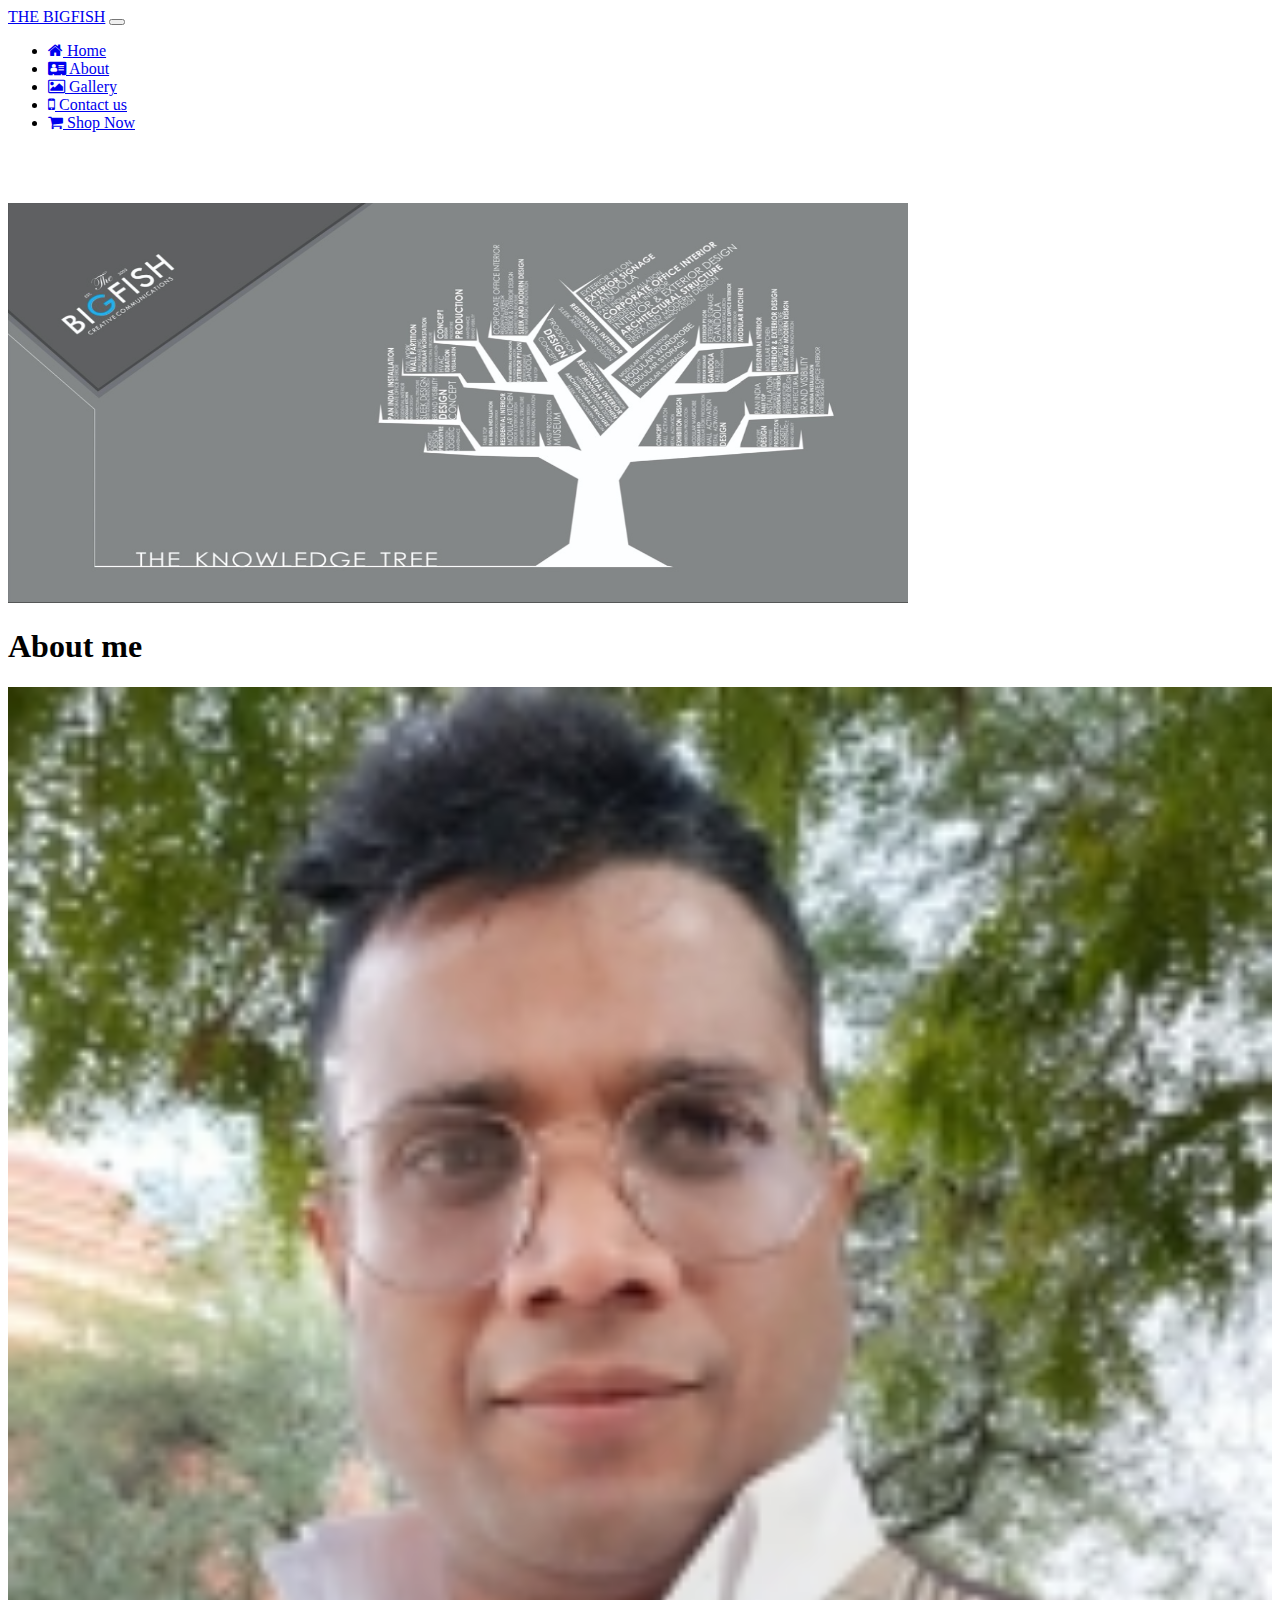
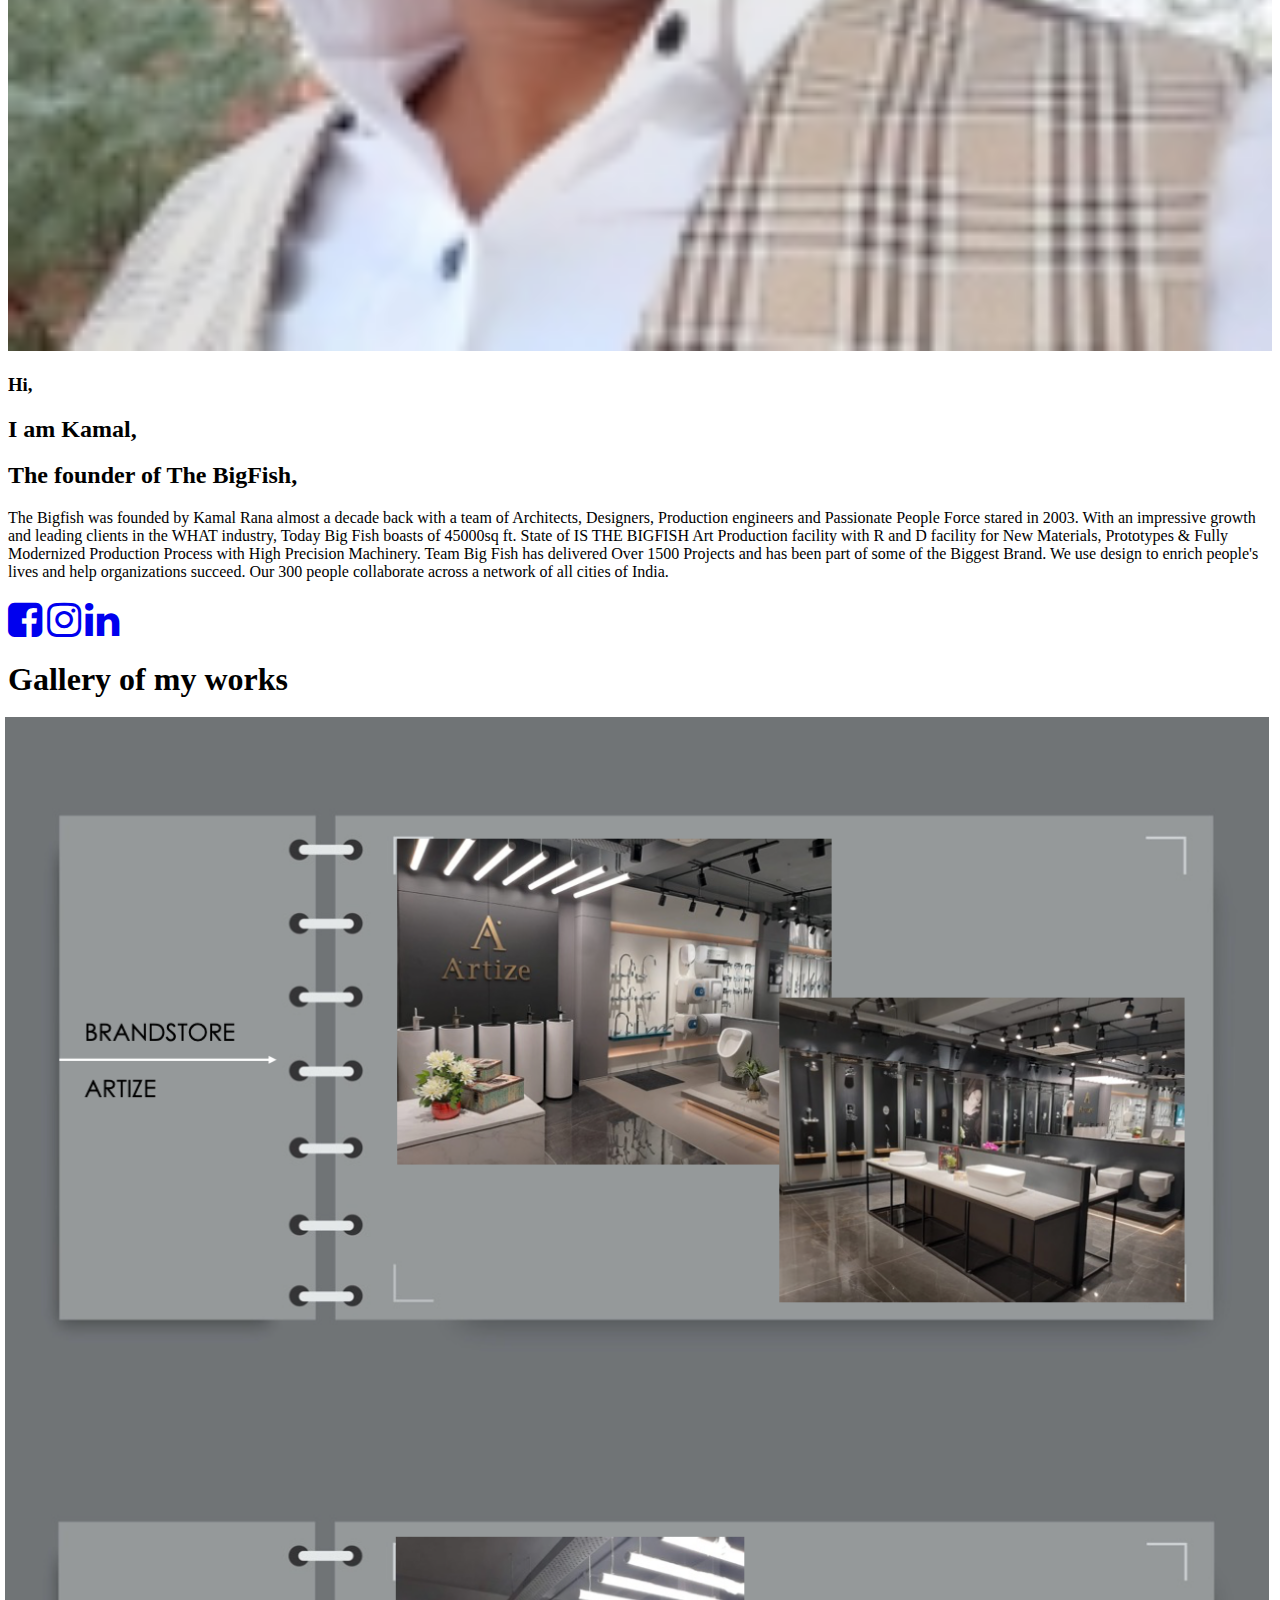
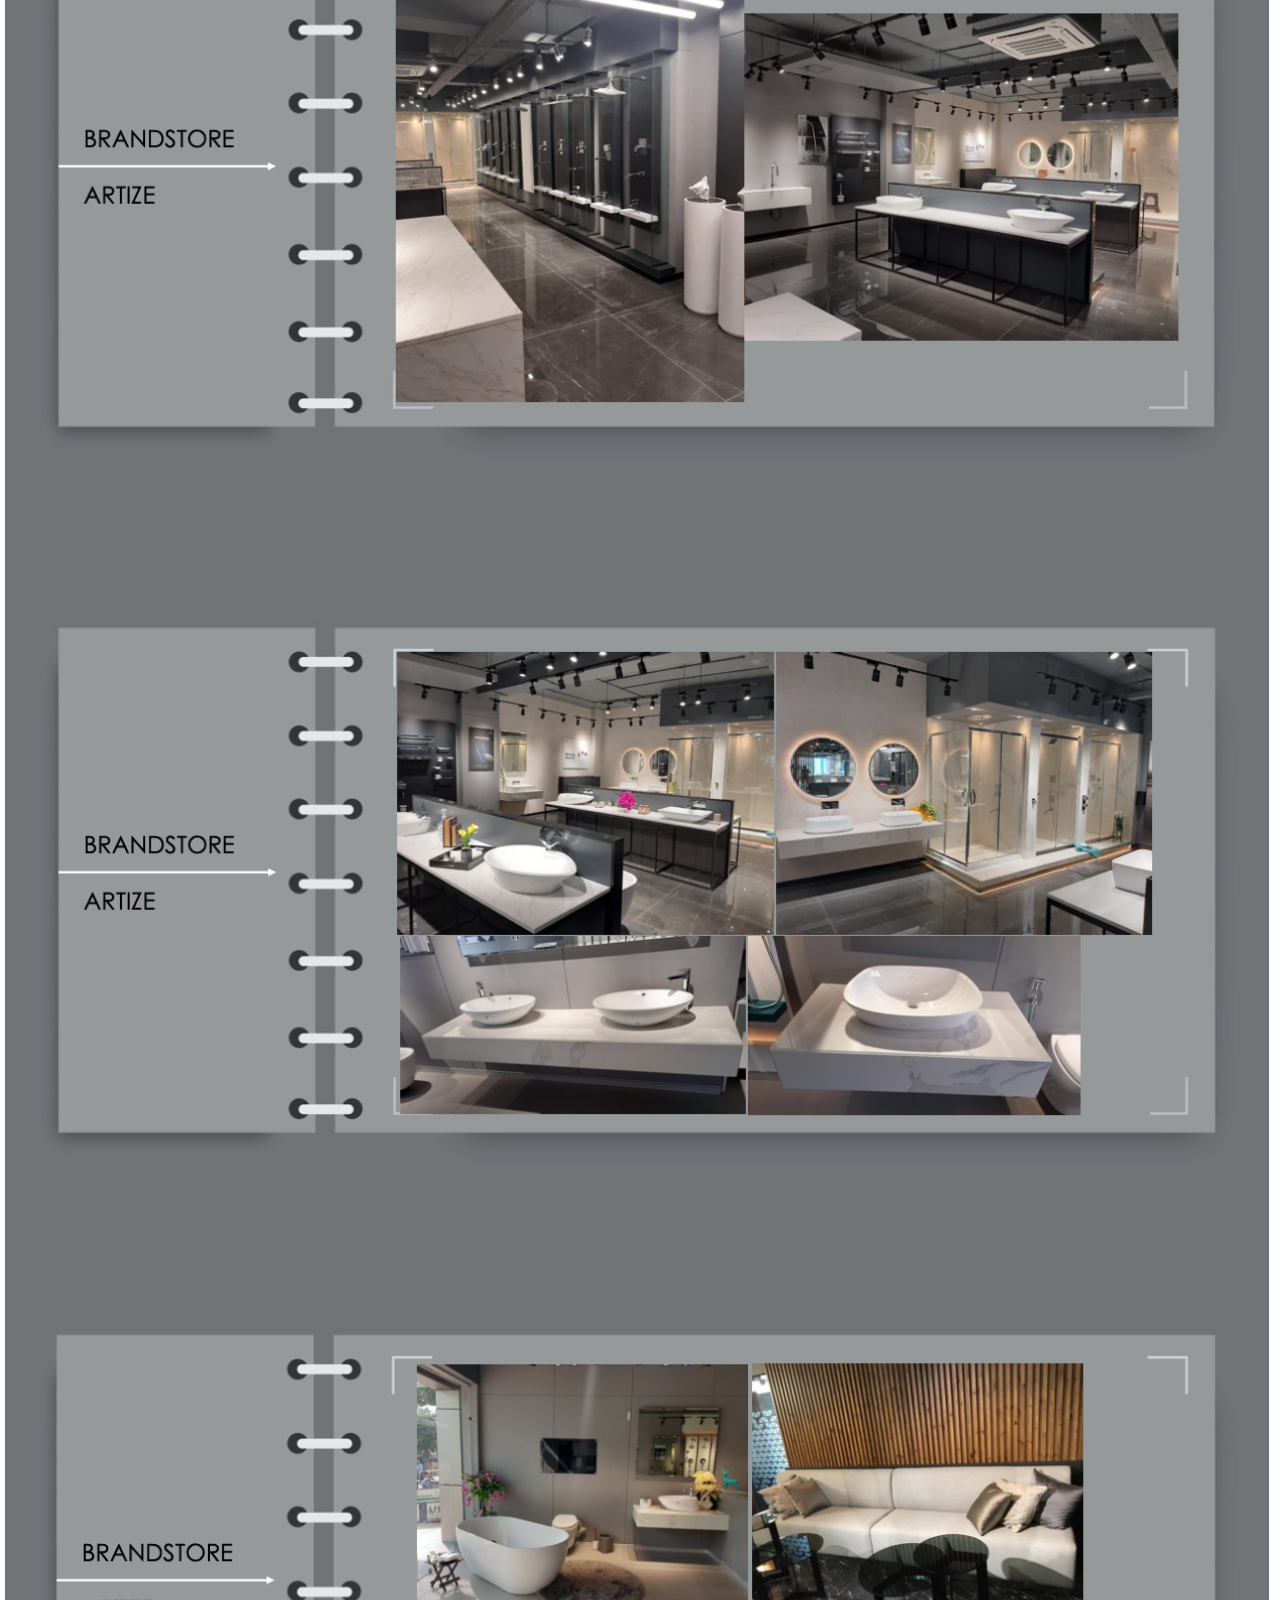
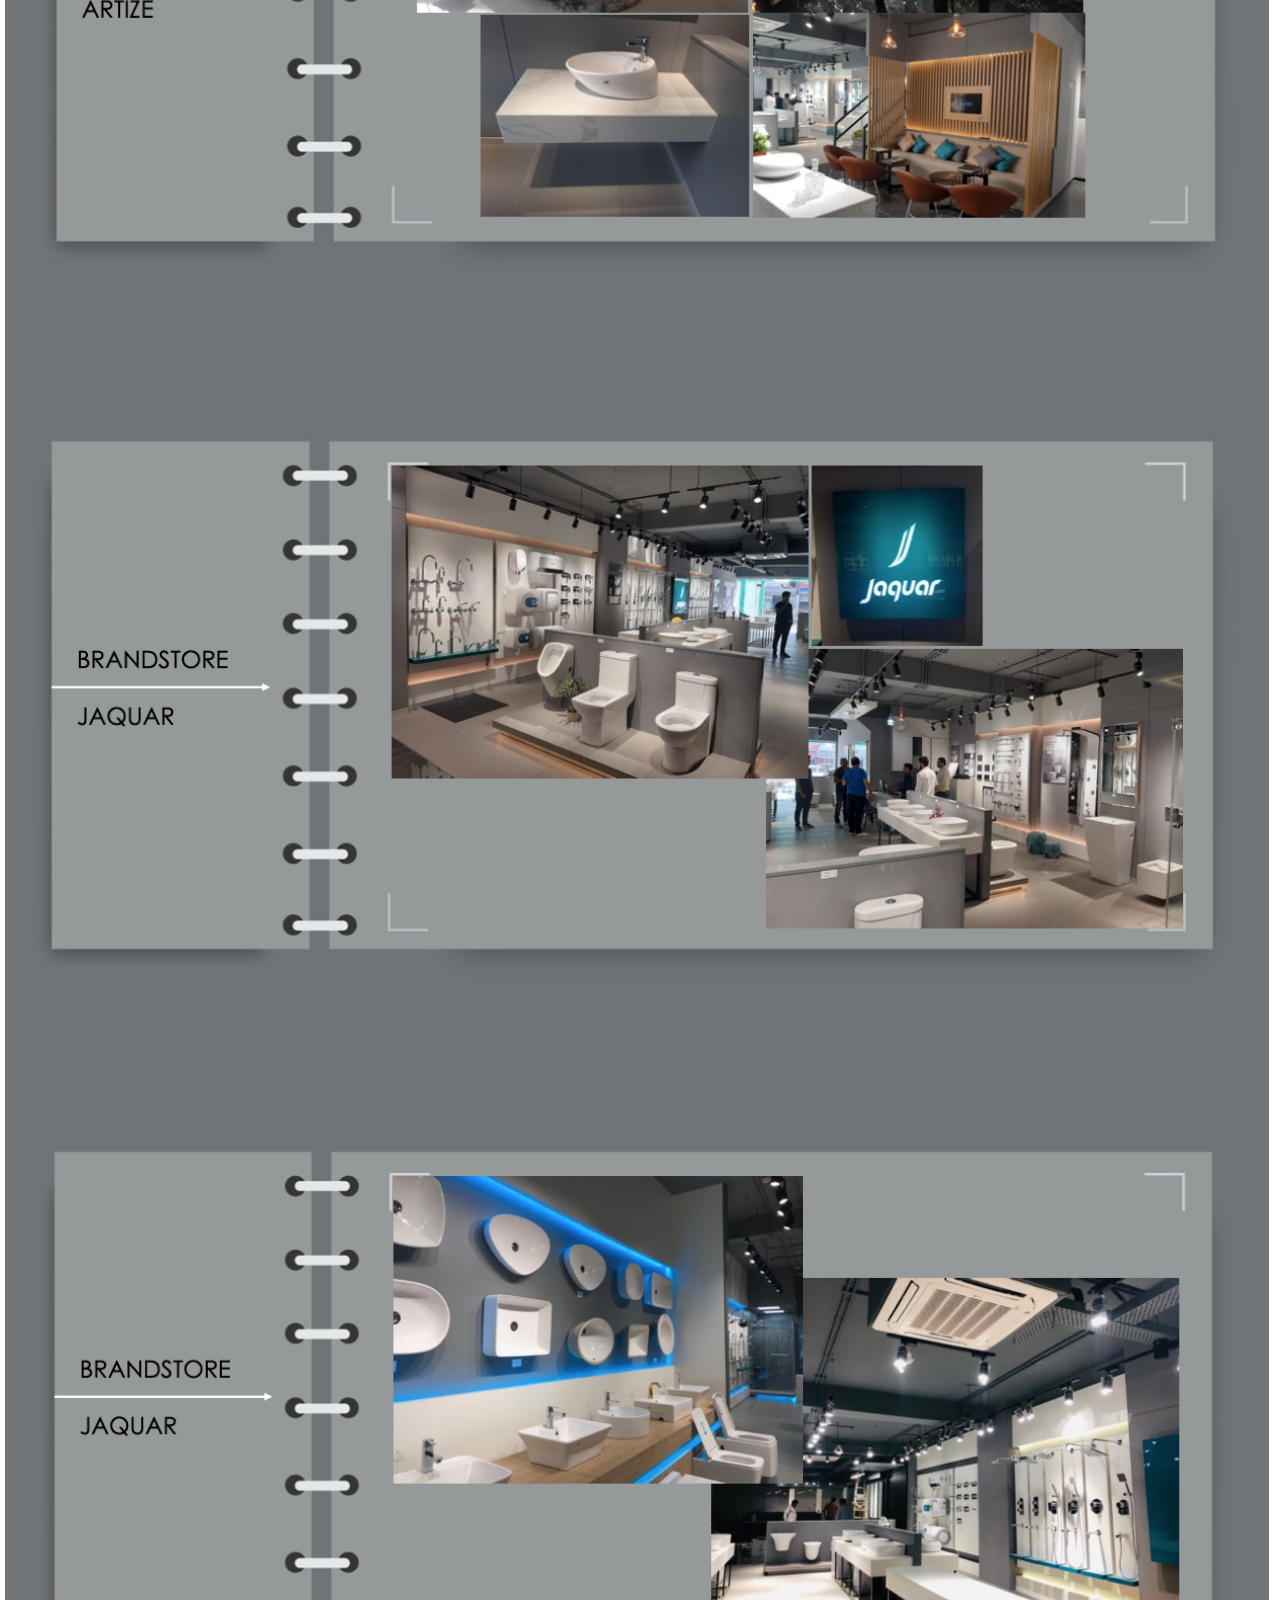
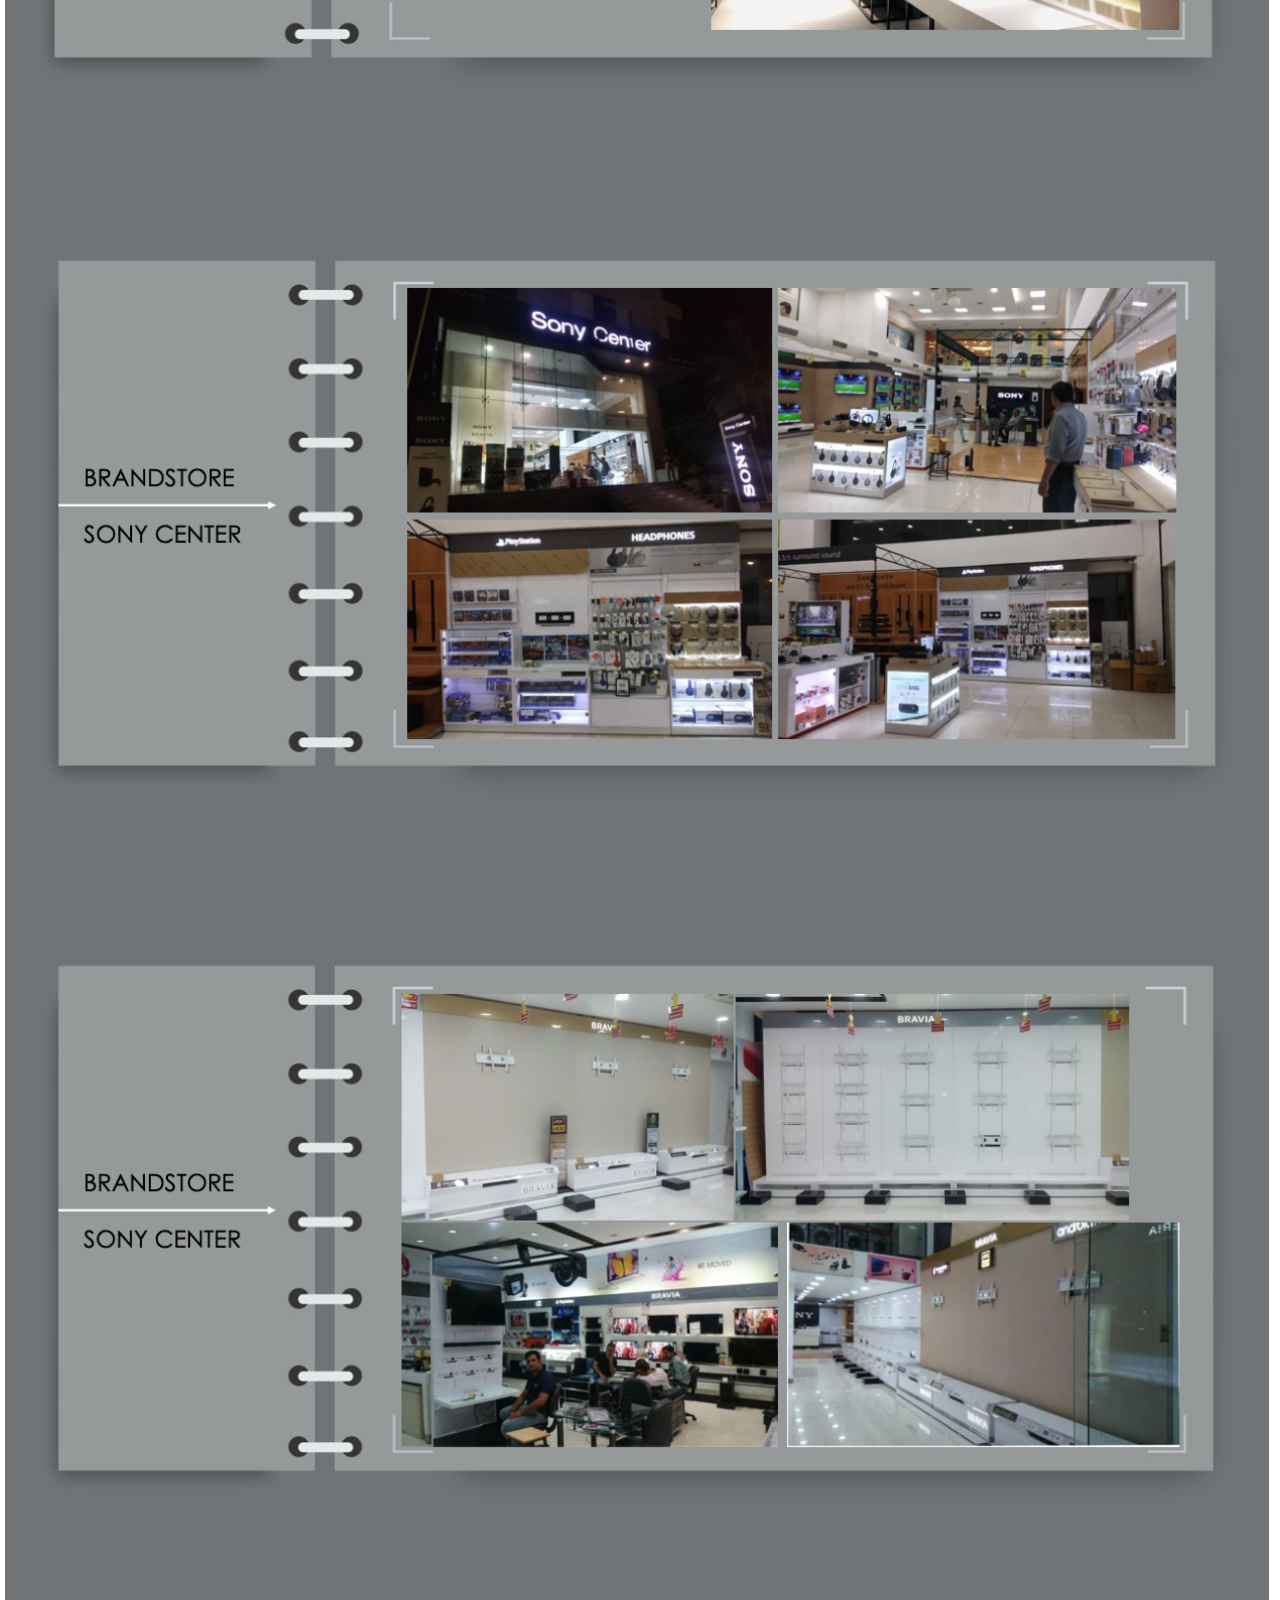
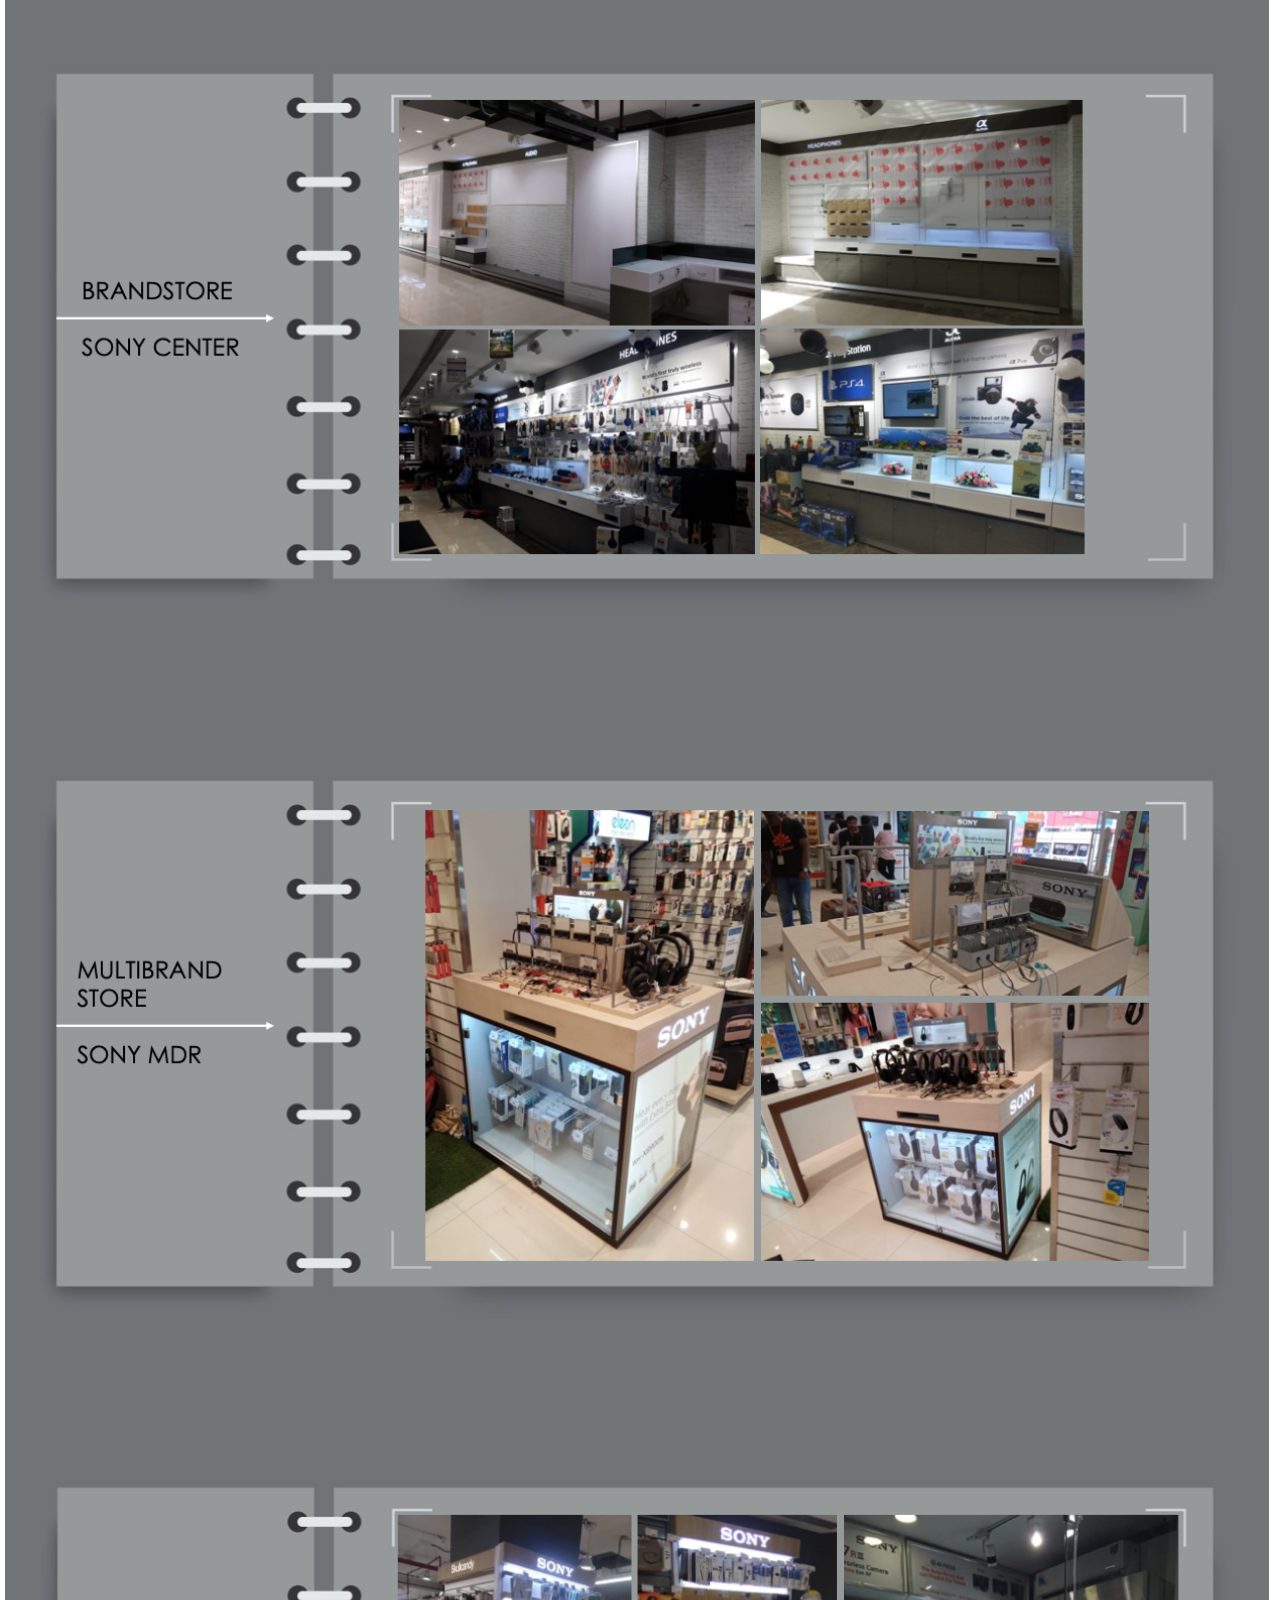
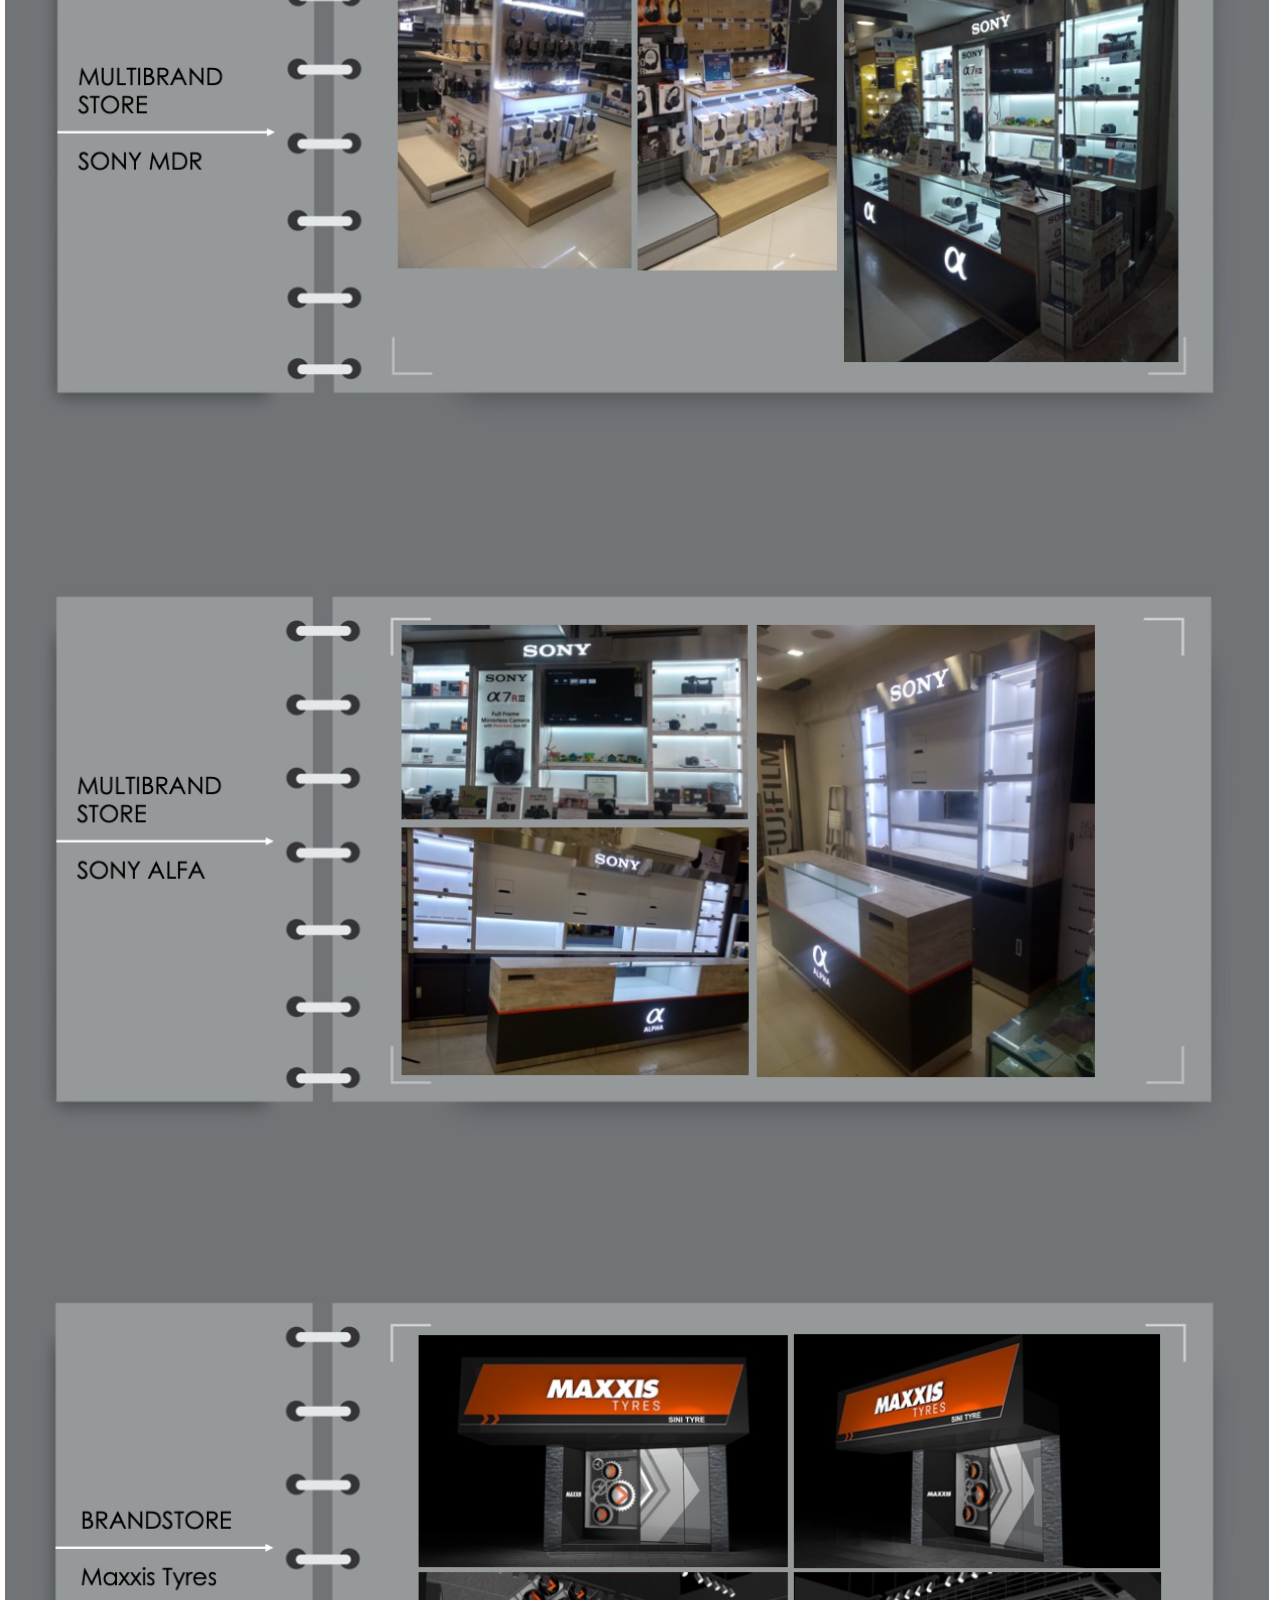
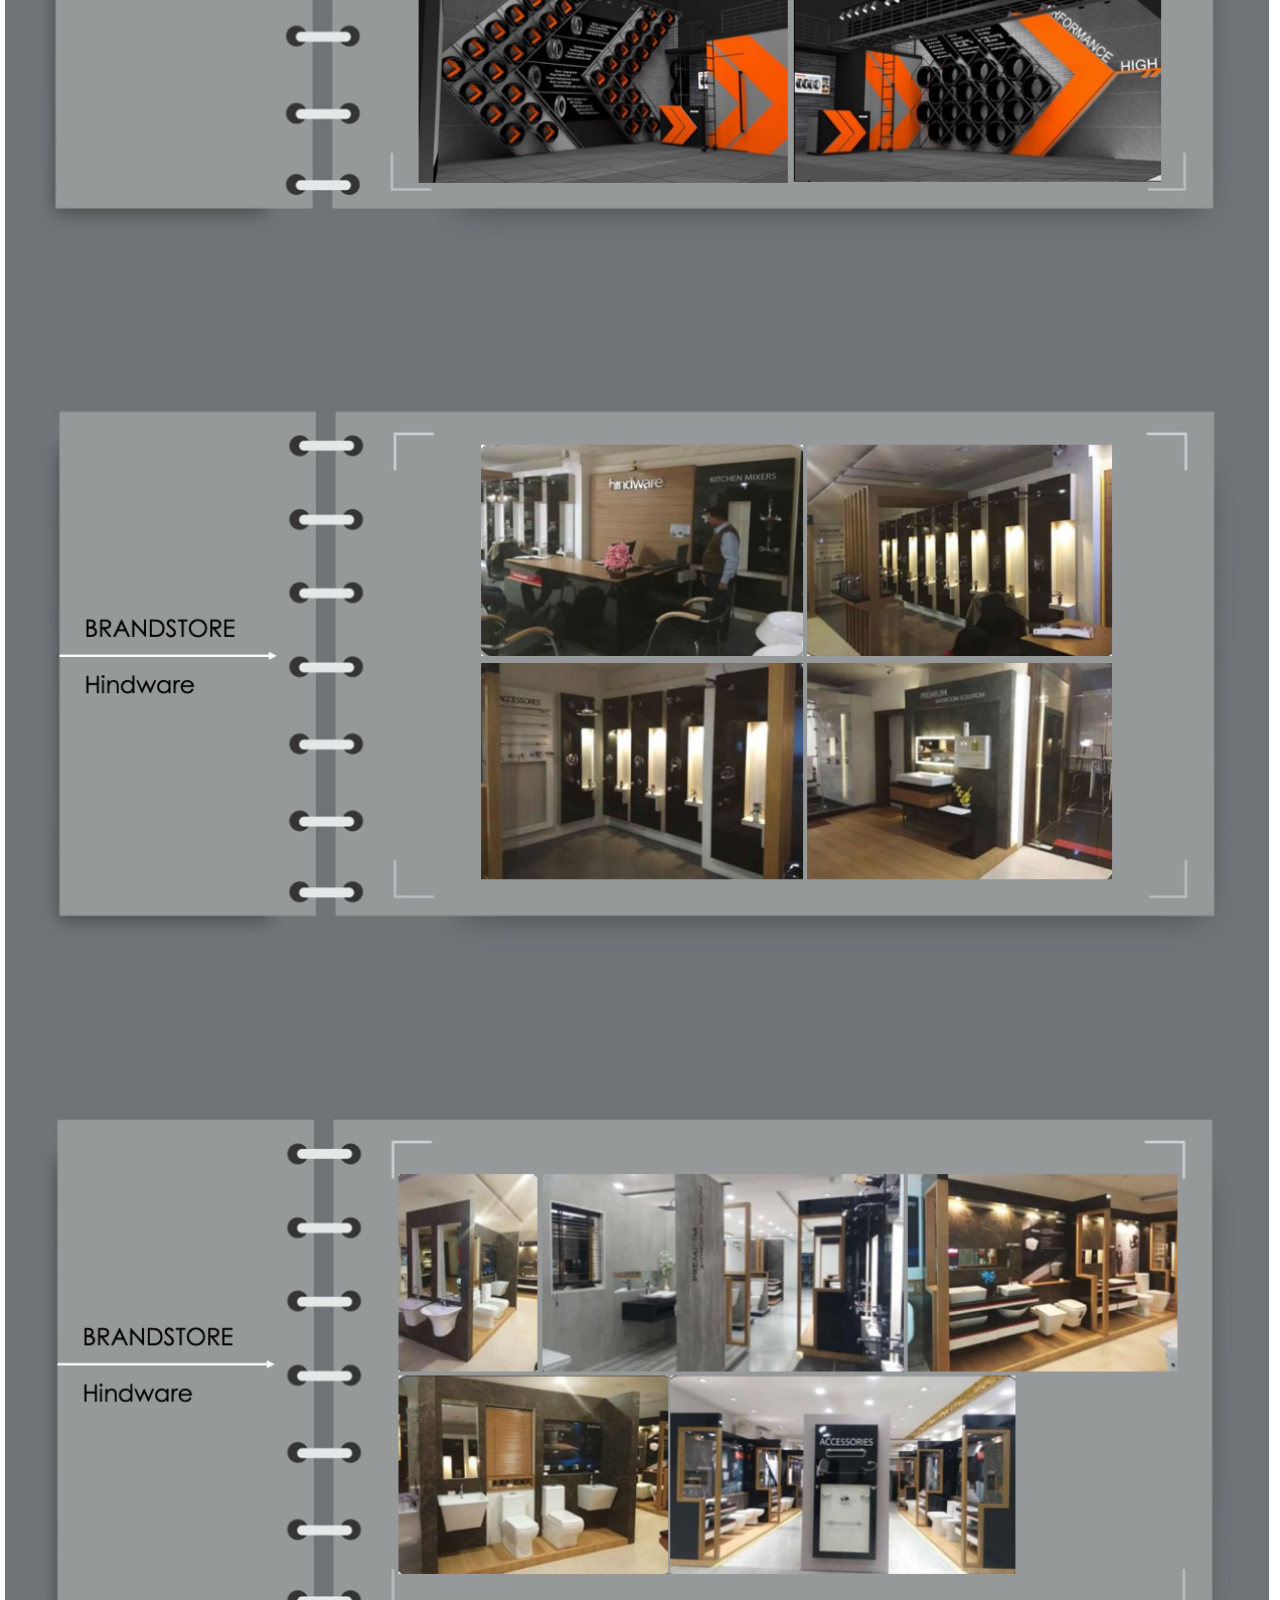
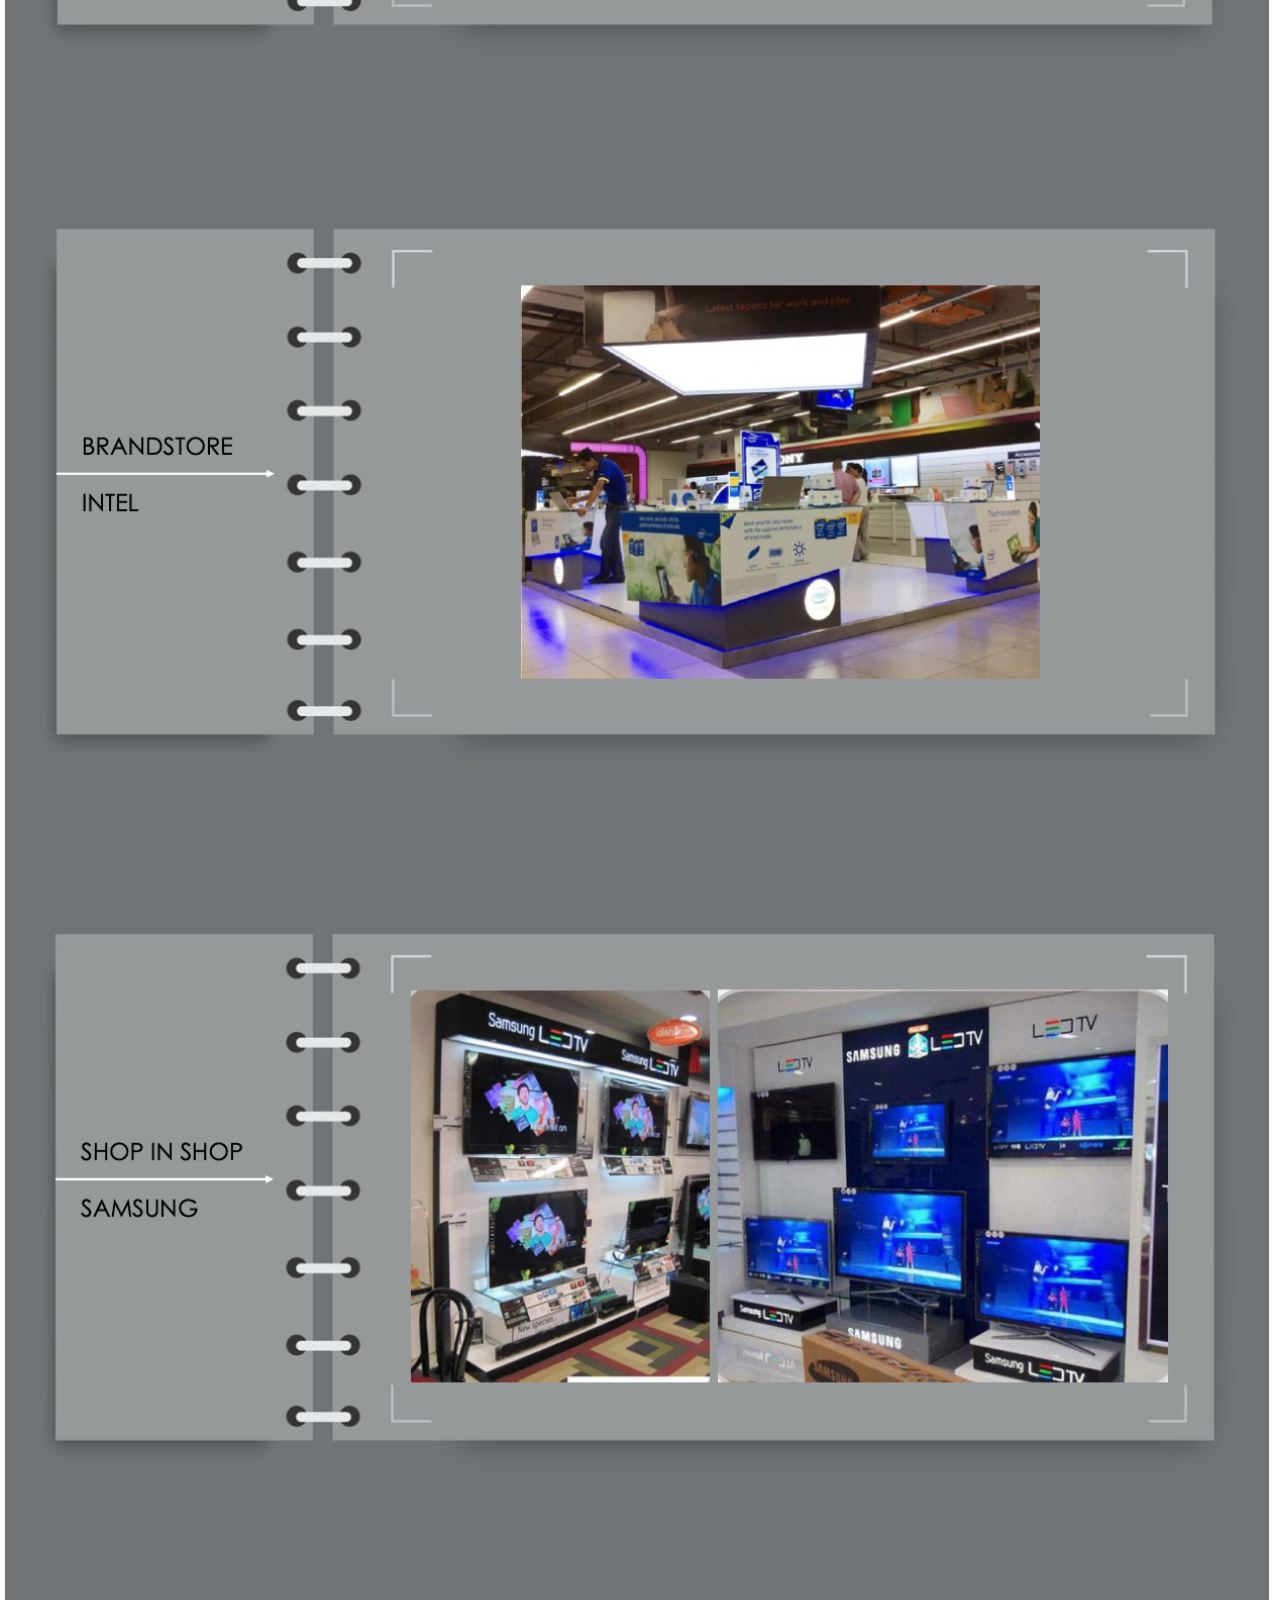
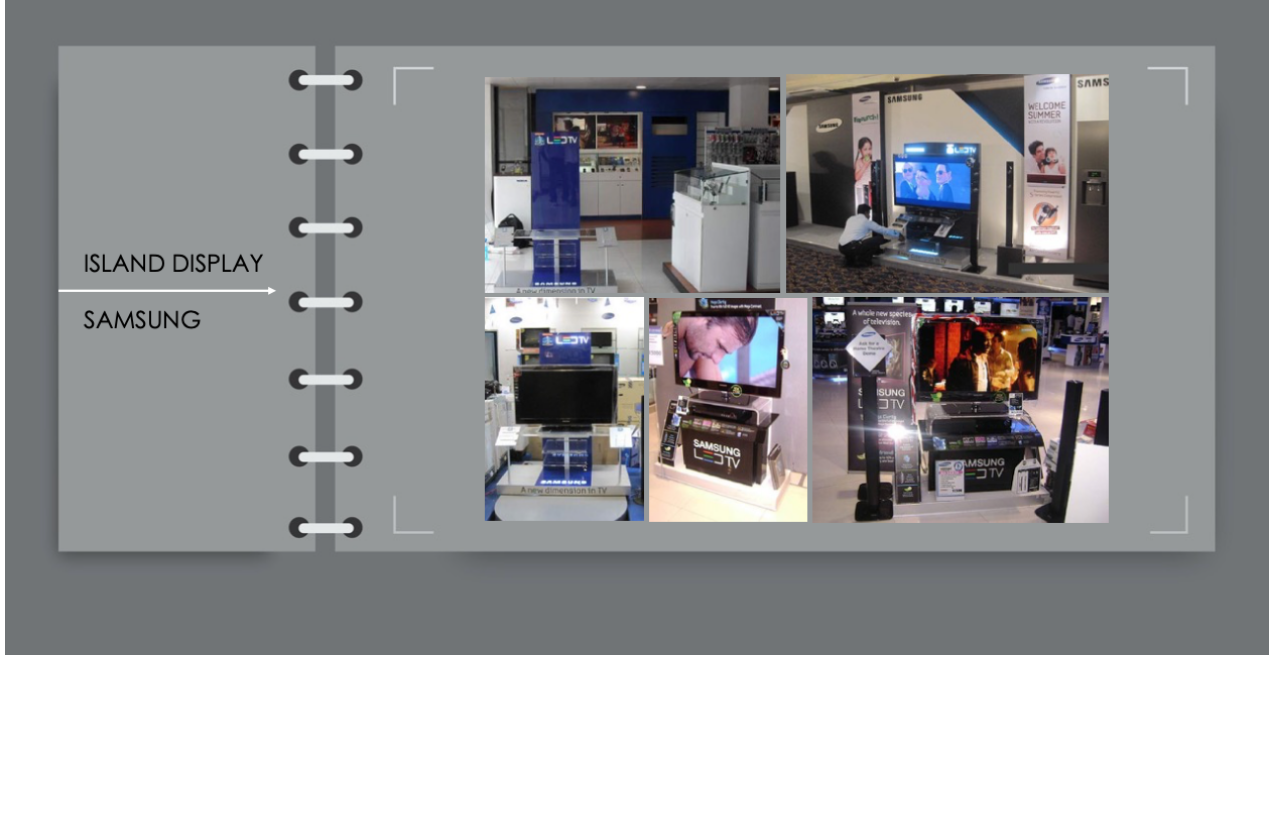
==== index.html @ 2c664746 "Hi" ====
<!DOCTYPE html>
<html lang="en">
<!-- MADE BY KAVEER -->
<head>
    <meta charset="utf-8">
    <meta name="viewport" content="width=device-width, initial-scale=1, shrink-to-fit=no">
    <title>THE BIGFISH | CREATIVE COMMUNICATIONS</title>
    <link rel="stylesheet" href="https://cdn.jsdelivr.net/npm/bootstrap@4.5.3/dist/css/bootstrap.min.css" integrity="sha384-TX8t27EcRE3e/ihU7zmQxVncDAy5uIKz4rEkgIXeMed4M0jlfIDPvg6uqKI2xXr2" crossorigin="anonymous">
    <script src="https://code.jquery.com/jquery-3.5.1.slim.min.js" integrity="sha384-DfXdz2htPH0lsSSs5nCTpuj/zy4C+OGpamoFVy38MVBnE+IbbVYUew+OrCXaRkfj" crossorigin="anonymous"></script>
    <script src="https://cdn.jsdelivr.net/npm/popper.js@1.16.1/dist/umd/popper.min.js" integrity="sha384-9/reFTGAW83EW2RDu2S0VKaIzap3H66lZH81PoYlFhbGU+6BZp6G7niu735Sk7lN" crossorigin="anonymous"></script>
    <script src="https://cdn.jsdelivr.net/npm/bootstrap@4.5.3/dist/js/bootstrap.min.js" integrity="sha384-w1Q4orYjBQndcko6MimVbzY0tgp4pWB4lZ7lr30WKz0vr/aWKhXdBNmNb5D92v7s" crossorigin="anonymous"></script>
    <link rel="stylesheet" href="style.css">
    <link rel="stylesheet" href="https://cdnjs.cloudflare.com/ajax/libs/font-awesome/4.7.0/css/font-awesome.min.css">
    <link rel="shortcut icon" href="favicon.ico">
</head>
  <body>
    <!--navbar-->
    <nav class="navbar navbar-expand-lg navbar-light bg-light fixed-top" id="navbar">
      <a class="navbar-brand" href="#">THE BIGFISH</a>
      <button class="navbar-toggler" type="button" data-toggle="collapse" data-target="#main-nav" aria-controls="navbarSupportedContent" aria-expanded="false" aria-label="Toggle navigation">
        <span class="navbar-toggler-icon"></span>
      </button>

      


      <div class="collapse navbar-collapse" id="main-nav">
        <ul class="navbar-nav">
          <li class="nav-item">
            <a href="#" class="nav-link"><i class="fa fa-home"></i> Home</a>
          </li>
          <li class="nav-item">
            <a href="#about" class="nav-link"><i class="fa fa-address-card"></i> About</a>
          </li>
          <li class="nav-item">
            <a href="#gallery_h1" class="nav-link"><i class="fa fa-image"></i> Gallery</a>
          </li>
          <li class="nav-item">
            <a href="#contact" class="nav-link"><i class="fa fa-mobile"></i> Contact us</a>
          </li>
          <li class="nav-item">
            <a href="shopnow.html" class="nav-link"><i class="fa fa-shopping-cart"></i> Shop Now</a>
          </li>
        </ul>
      </div>
    </nav>

    <!--Bannerpic-->
    <img class="d-block w-100" src="Bannerpic.png" data-src="holder.js/900x400?theme=social" alt="900x400" data-holder-rendered="true" style="width: 900px; height: 400px; margin-top: 55px;">
    
    
    <!--about me-->
    <div class="container-fluid">
      <div class="row m-5" id="about">
        <div class="col-sm-12 border border-left-0 border-right-0 border-top-0 mb-3">
          <h1>About me</h1>
        </div>
        <div class="col-sm-4 pl-0">
          <img class="img-fluid" src="pickr.jpeg" alt="Kamal Rana">
        </div>
        <div class="col-sm-8" id="about">
          <h3 class="mt-2">Hi,</h3>
          <h2 class="mt-2">I am Kamal,</h2>
          <h2 class="mt-2">The founder of The BigFish,</h2>
          <p class="mt-5"> The Bigfish was founded by Kamal Rana almost a
            decade back with a team of Architects, Designers, Production engineers and Passionate People Force stared in 2003. With an impressive growth and leading clients in the
            WHAT industry, Today Big Fish boasts of 45000sq ft. State of
            IS
            THE BIGFISH
            Art Production facility with R and D facility for New Materials, Prototypes & Fully Modernized Production Process with High Precision Machinery. Team Big Fish has delivered Over 1500 Projects and has been part of some of the Biggest Brand. We use design to enrich people's lives and help organizations succeed. Our 300 people collaborate across a network of all cities of India.
          </p>
          <h3 id="fbin">
            <a href="https://www.facebook.com/kamalbigfish" target="_blank" id="fb_kr"><i class="fa fa-facebook-square"></i></a>
            <a href="https://www.instagram.com/" id="ig_kr" target="_blank"><i class="fa fa-instagram"></i></a>
            <a href="https://in.linkedin.com/in/kamal-rana-b7984b198" id="lk_kr" target="_blank"><i class="fa fa-linkedin"></i></a>
          </h3>
        </div>
      </div>
      </div>

      <!--gallery-->

      <div id="gallery" class="container-fluid">
        <div class="col-sm-12 border border-left-0 border-right-0 border-top-0 mb-3">
          <h1 id="gallery_h1">Gallery of my works</h1>
        </div>
        <span id="artize">
            <img src="artize.png">
            <img src="artize1.png">
            <img src="artize2.png">
            <img src="artize3.png">
          </span>
          <span id="jaguar">
              <img src="jaguar1.png">
              <img src="jaguar2.png">
          </span>
          <span id="sonyCenter">
              <img src="sn2.png">
              <img src="sn3.png">
              <img src="sn4.png">
          </span>
          <span id="sonyMdr">
              <img src="snmd1.png">
              <img src="snmd2.png">
          </span>
          <span id="sonyAlfa">
              <img src="snal1.png">
          </span>
          <span id="maxxisTyre">
              <img src="maxty.png">
          </span>
          <span id="hindWare">
              <img src="hw1.png">
              <img src="hw2.png">
          </span>
          <span id="intel">
              <img src="intel1.png">
          </span>
          <span id="samsung">
              <img src="sm1.png">
              <img src="sm2.png">
          </span>
      </div>

      <!--footer-->

      <footer class=" bg-dark" id="footer_site">
        <div class="container pt-5">
          <h4 id="brand_footer">
            THE BIGFISH CREATIVE COMMUNICATIONS
          </h4>
          <h5 id="copyright_footer">
            ©Copyright 2021-2022 thebigfish.in, Inc
          </h5>
        </div>
      </footer>
  </body>
</html>
---- style.css ----
img{
  height: 100%;
  width: 100%;
}

#artize img{
    margin: -3px;
    width: 100%;
}

#jaguar img{
    margin: -3px;
    width: 100%;
}

#inst img{
    margin: -3px;
    width: 100%;
}

#icon{
    float: left;
    margin-top: 0px;
}

#sonyCenter img{
    margin: -3px;
    width: 100%;
}

#sonyMdr img{
    margin: -3px;
    width: 100%;
}

#sonyAlfa img{
    margin: -3px;
    width: 100%;
}

#maxxisTyre img{
    margin: -3px;
    width: 100%;
}

#hindWare img{
    margin: -3px;
    width: 100%;
}

#intel img{
    margin: -3px;
    width: 100%;
}

#samsung img{
    margin: -3px;
    width: 100%;
}

html{
  scroll-behavior: smooth;
}

#backonshop{
  font-size: 40px;
}
#fb_kr i, #ig_kr i, #lk_kr i{
  font-size: 40px;
}

#fb_kr i:hover, #ig_kr i:hover, #lk_kr i:hover{
  font-size: 40px;
  color: dodgerblue;
  transition: 0.3s;
}

#brand_footer, #copyright_footer{
  color: white;
  text-align: center;
}

#copyright_footer{
  margin-bottom: 0px;
}

#carouselExampleIndicators{
  margin-top: 55px;
}

#footer_site{
  height: 150px;
  margin-right: 18px;
  margin-left: 12px;
}
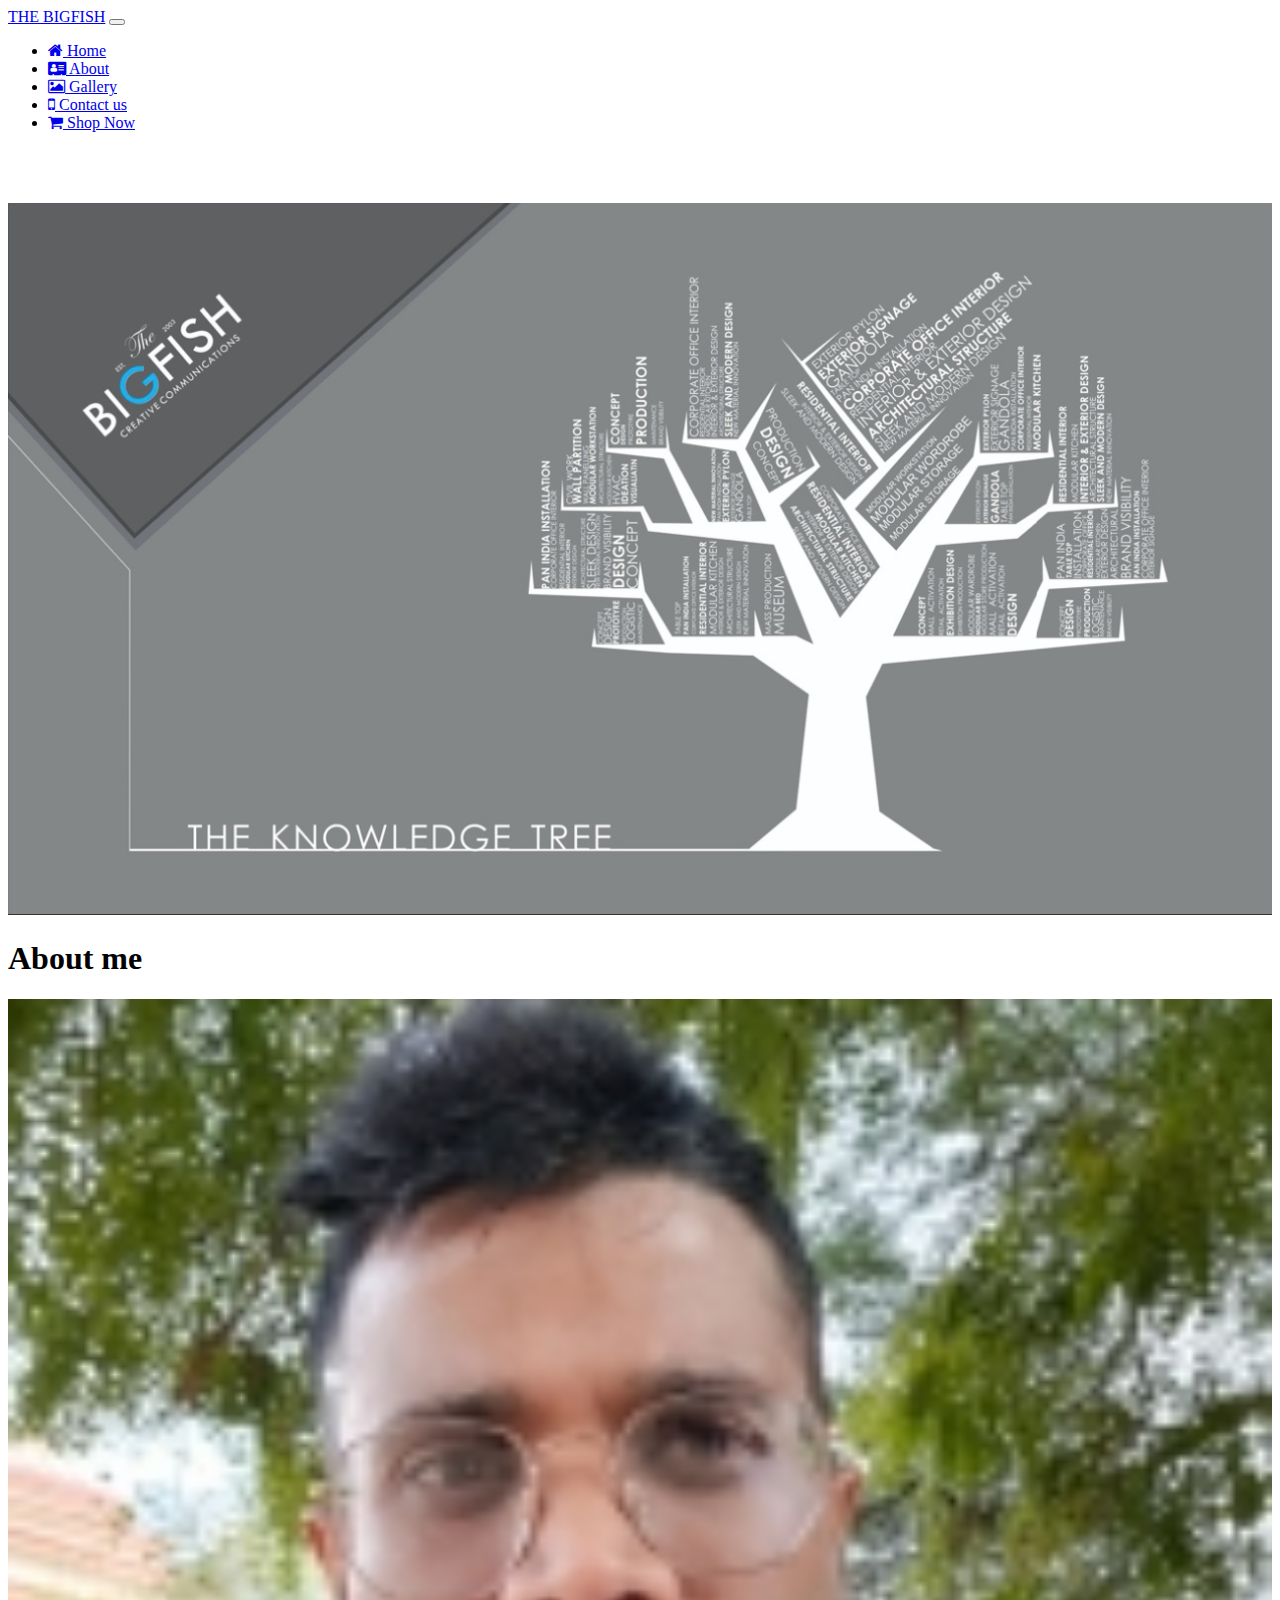
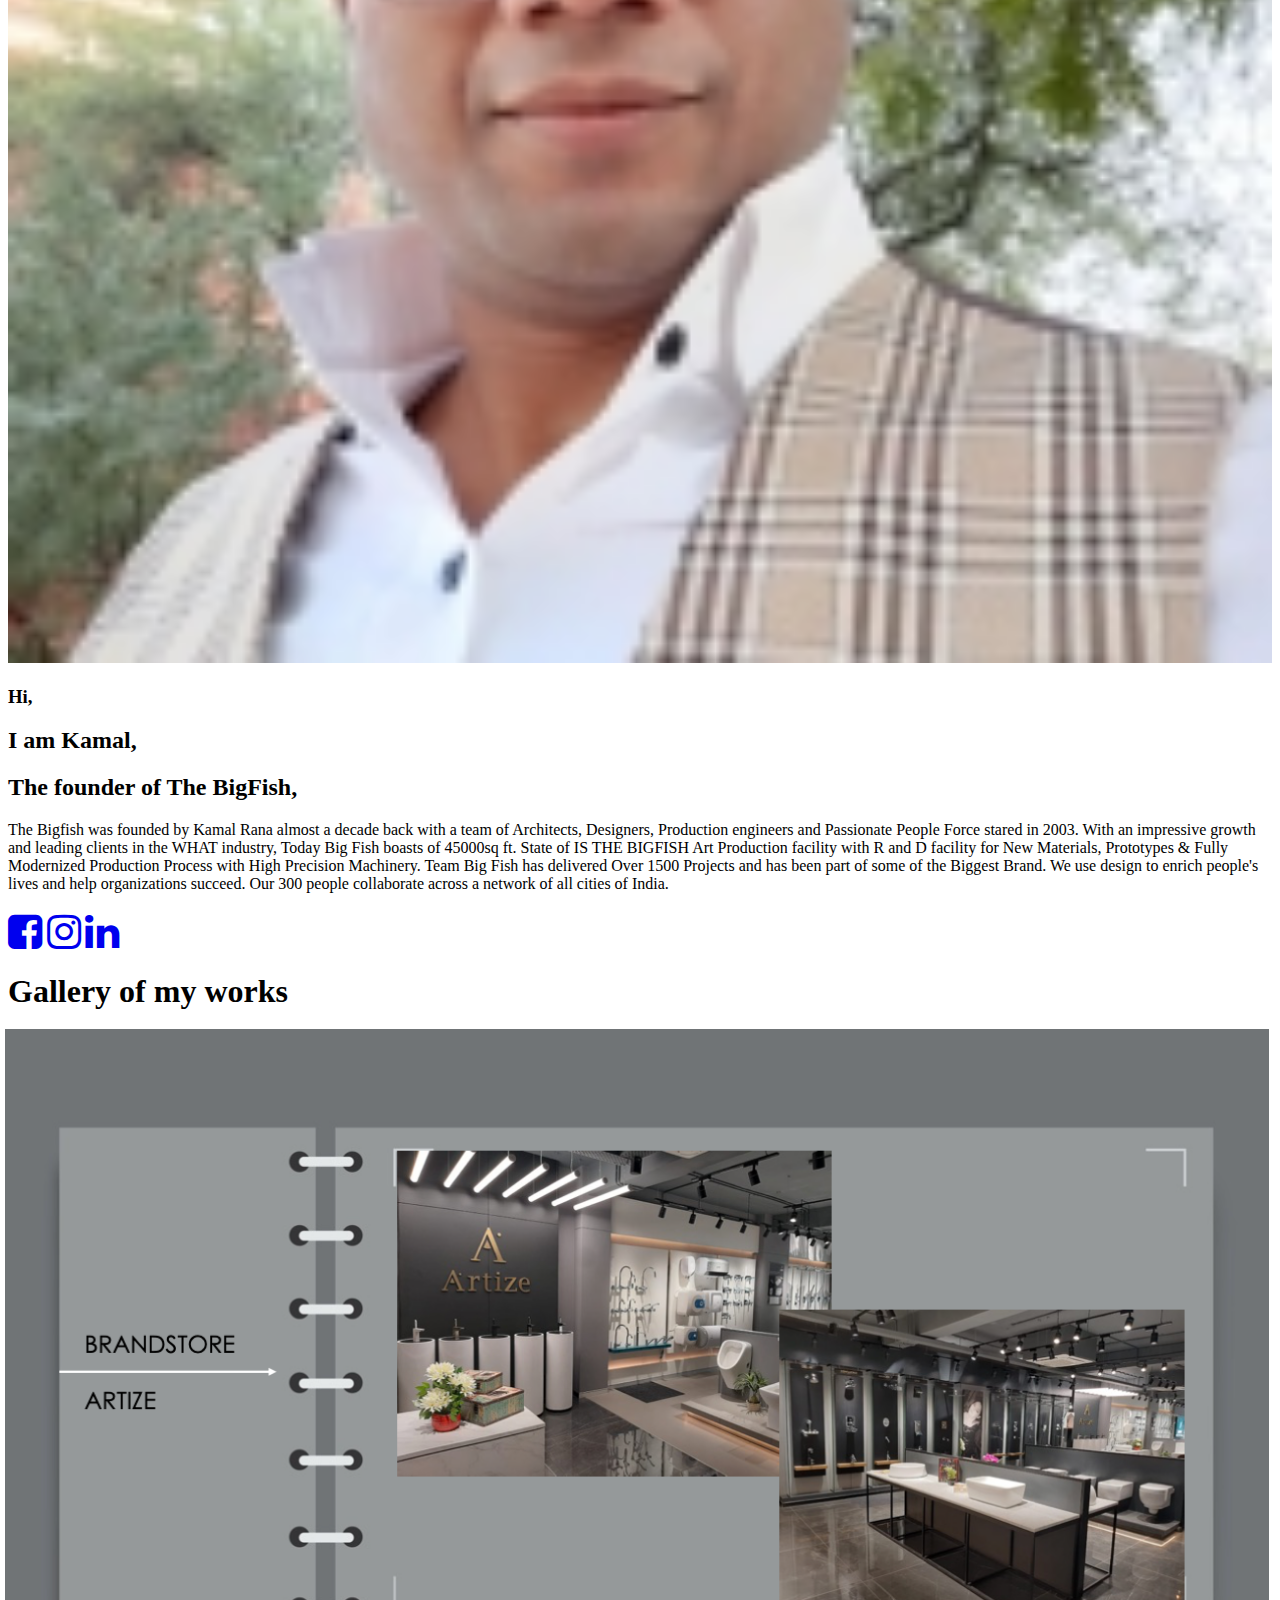
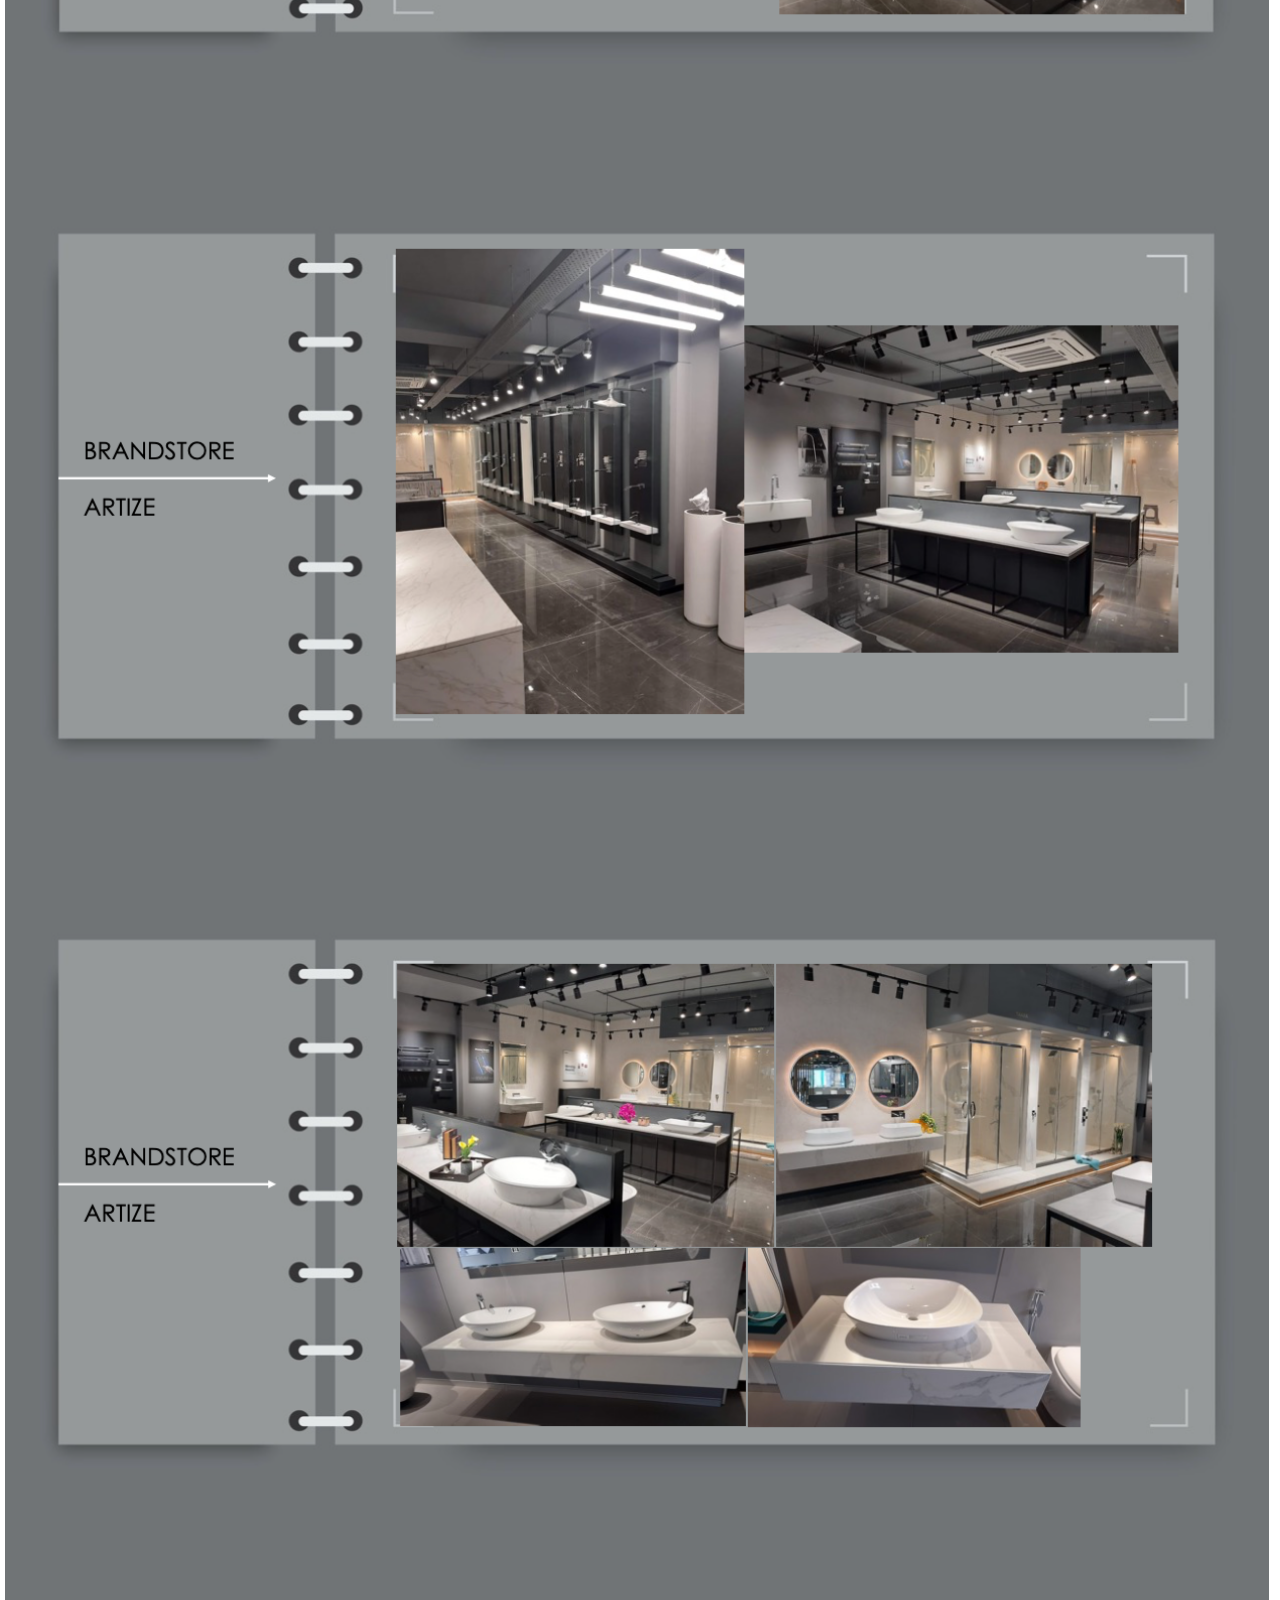
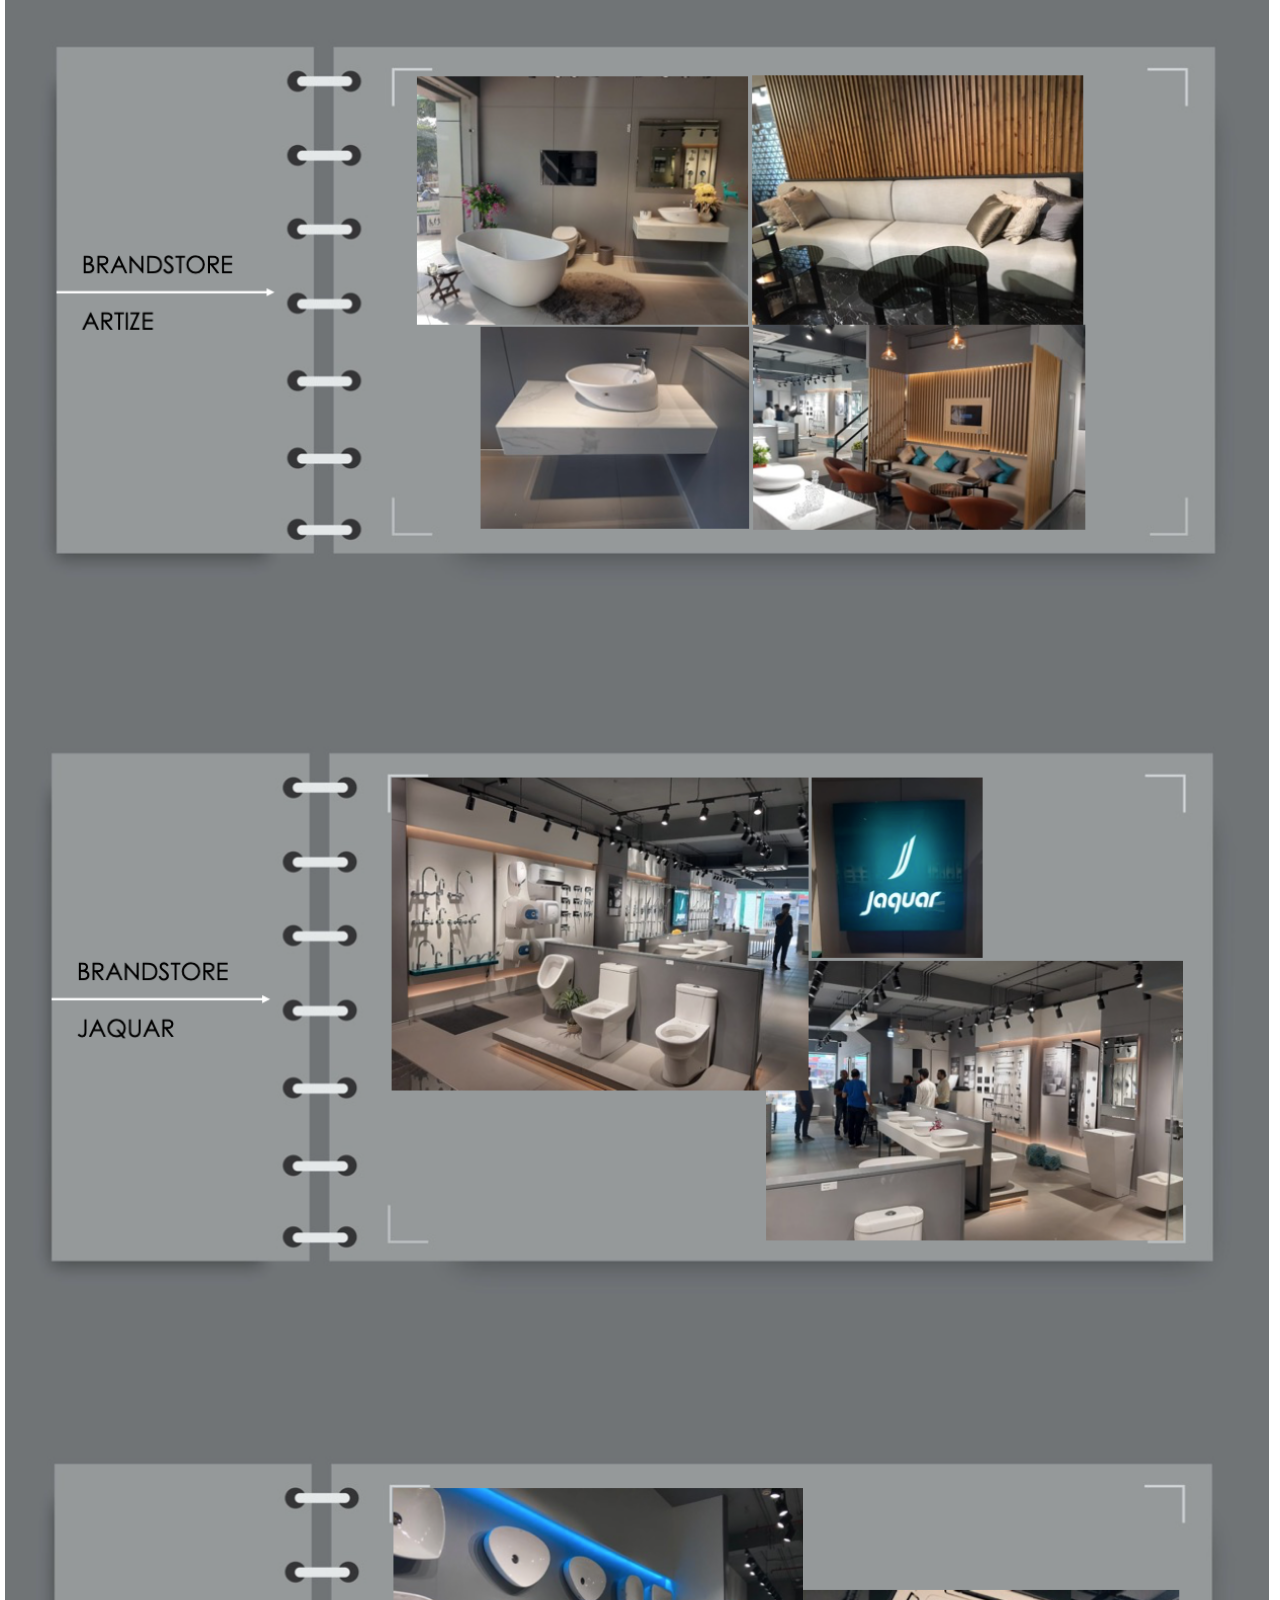
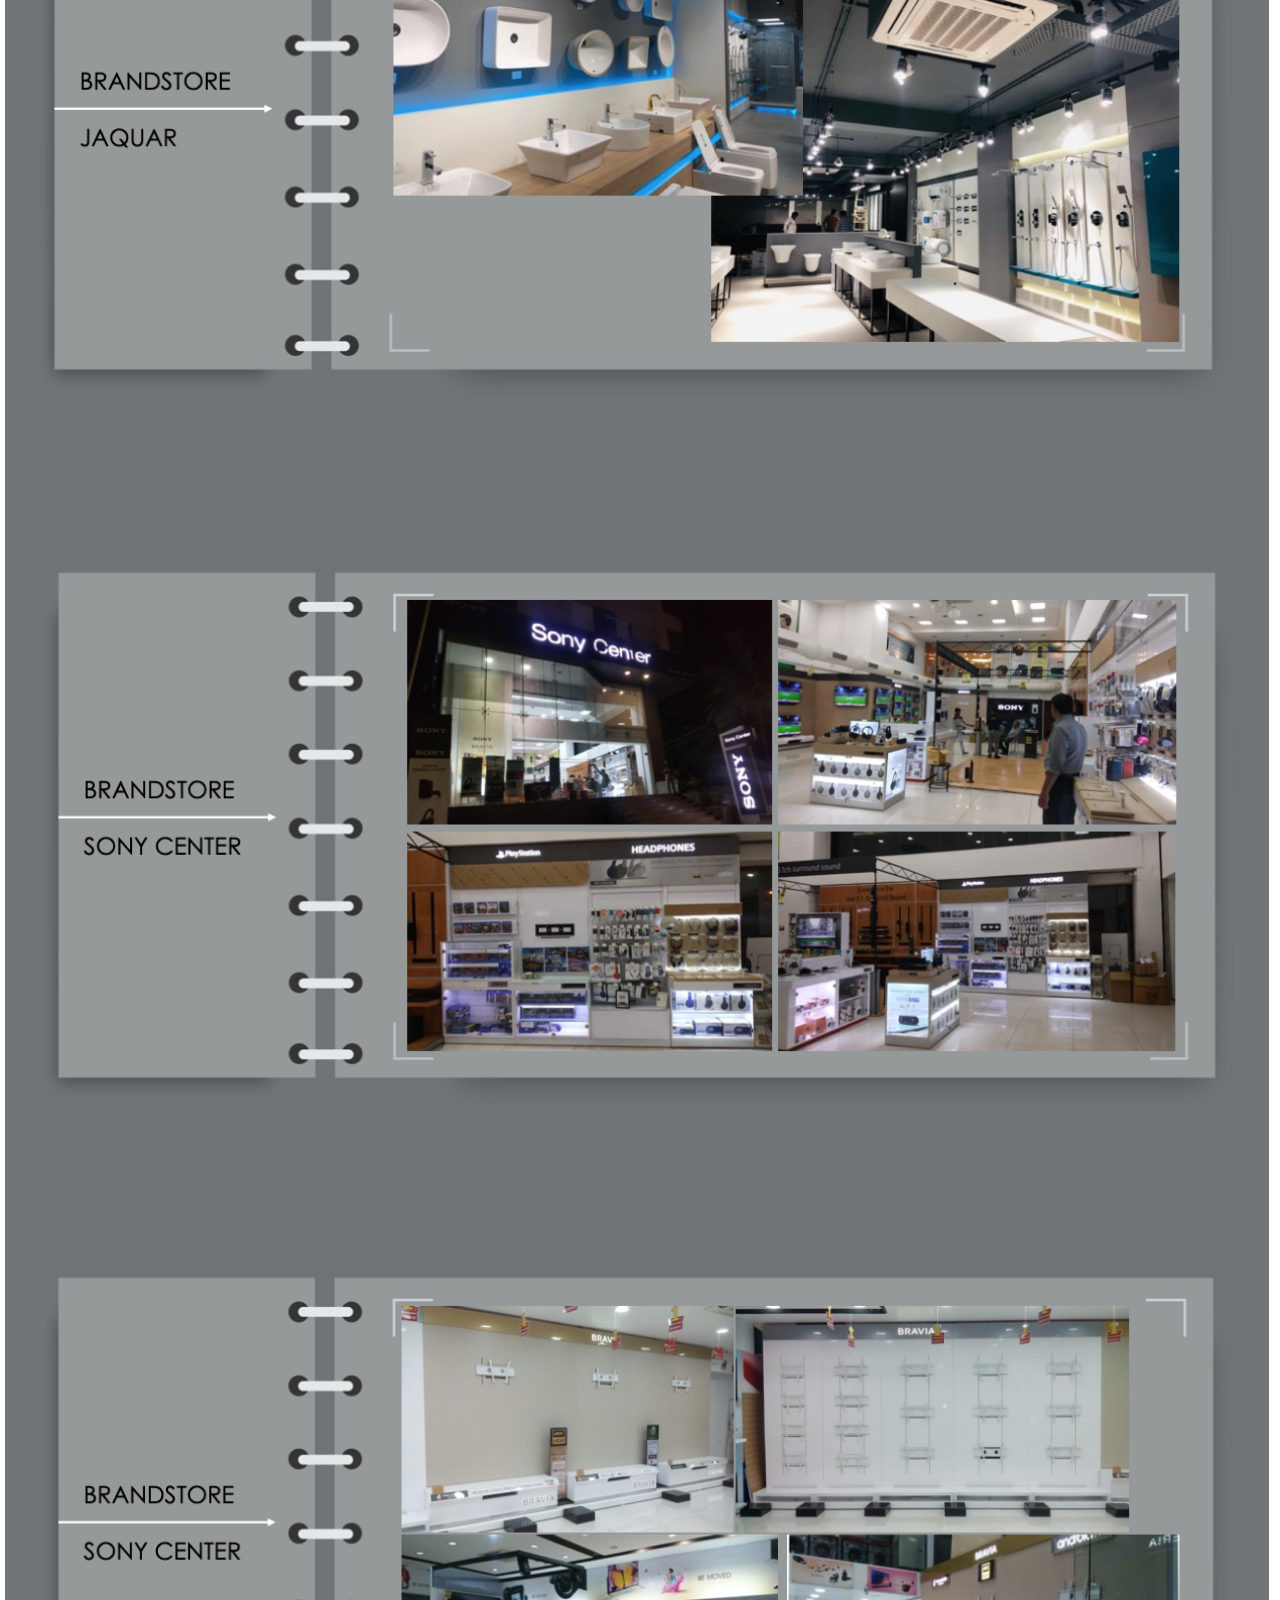
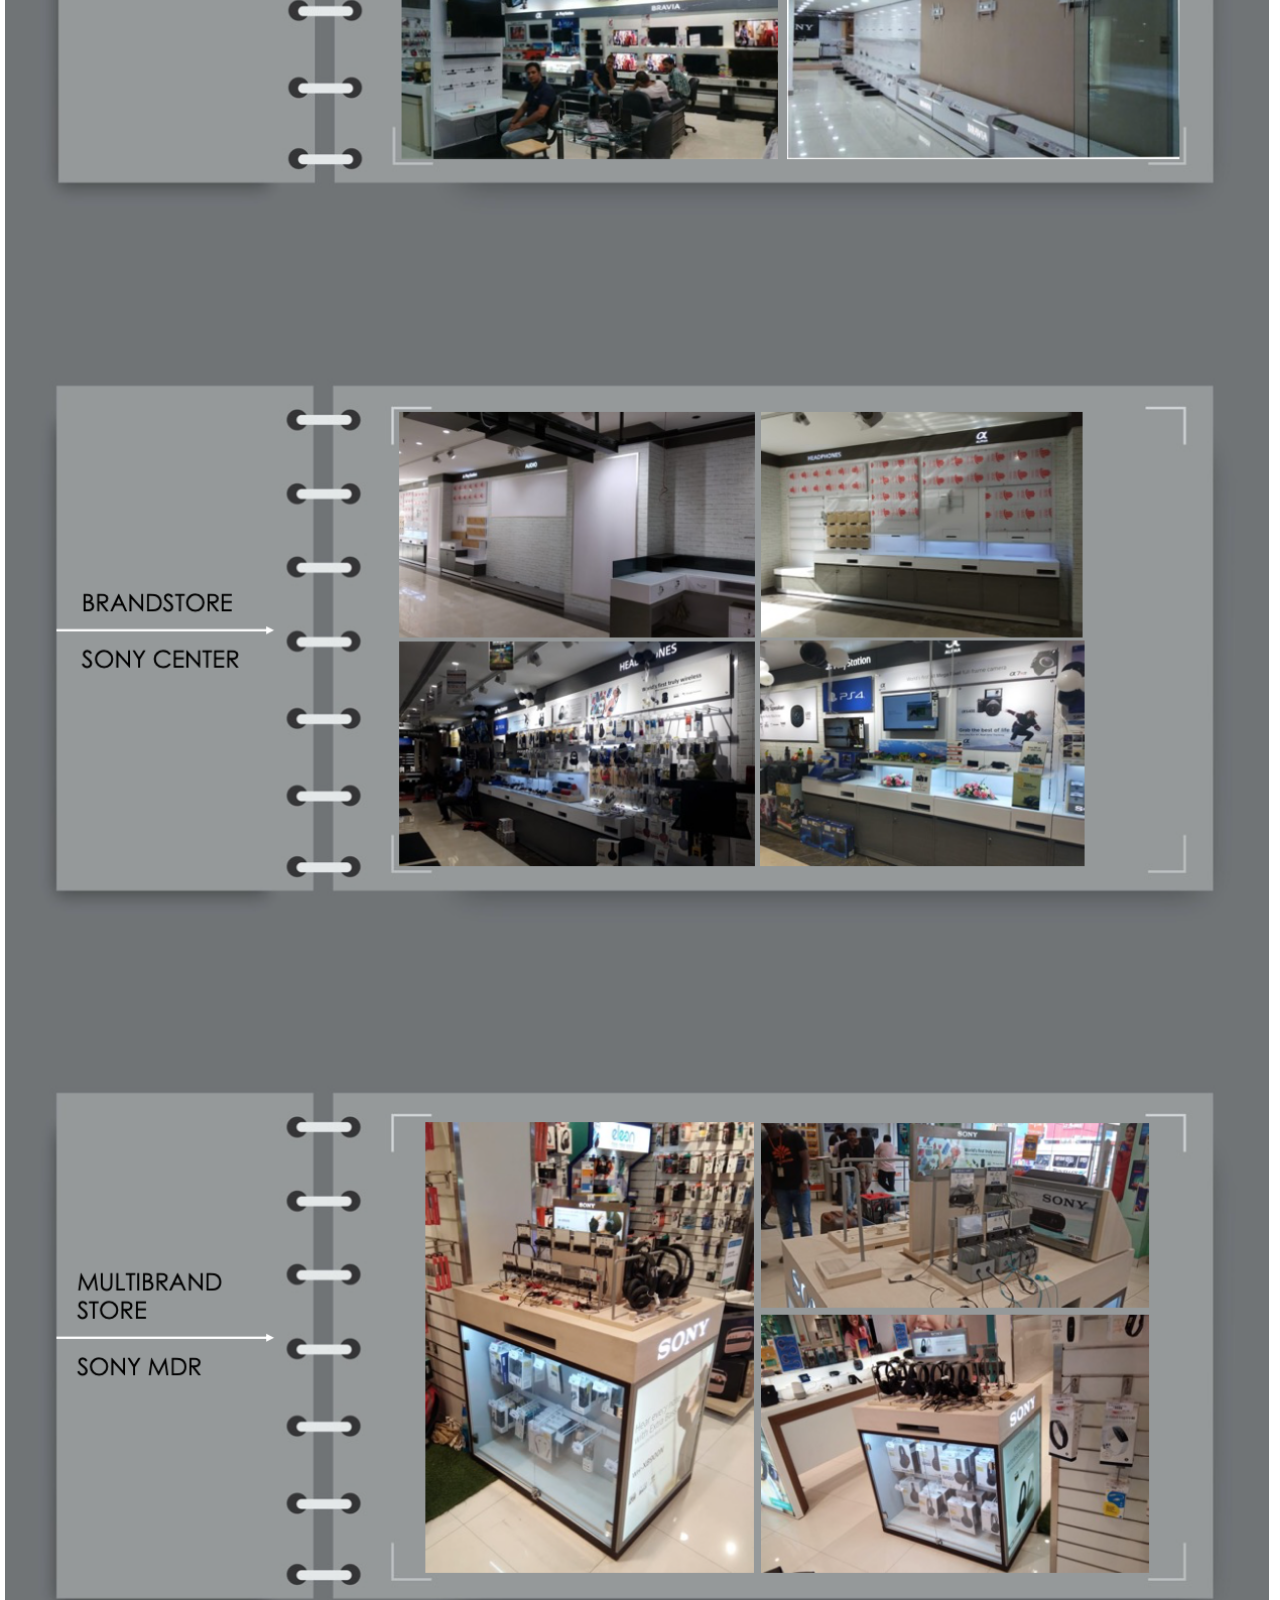
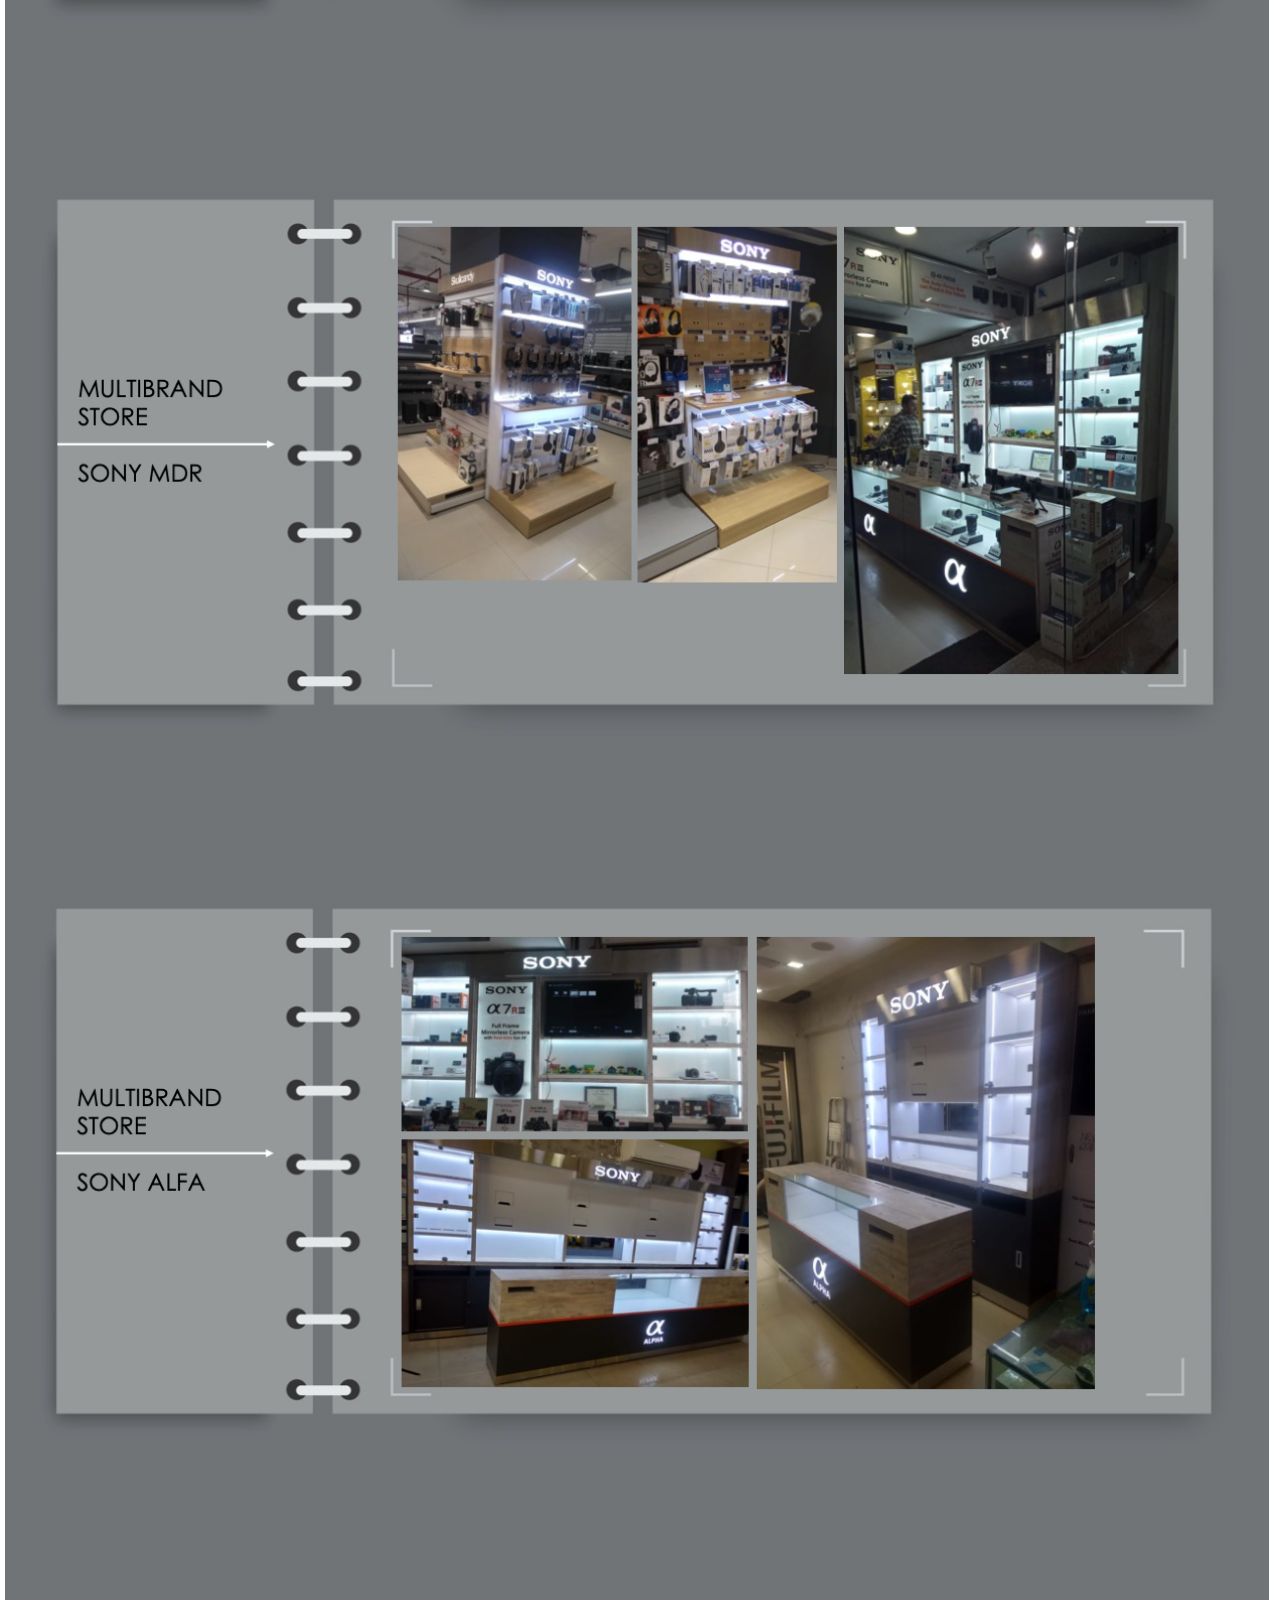
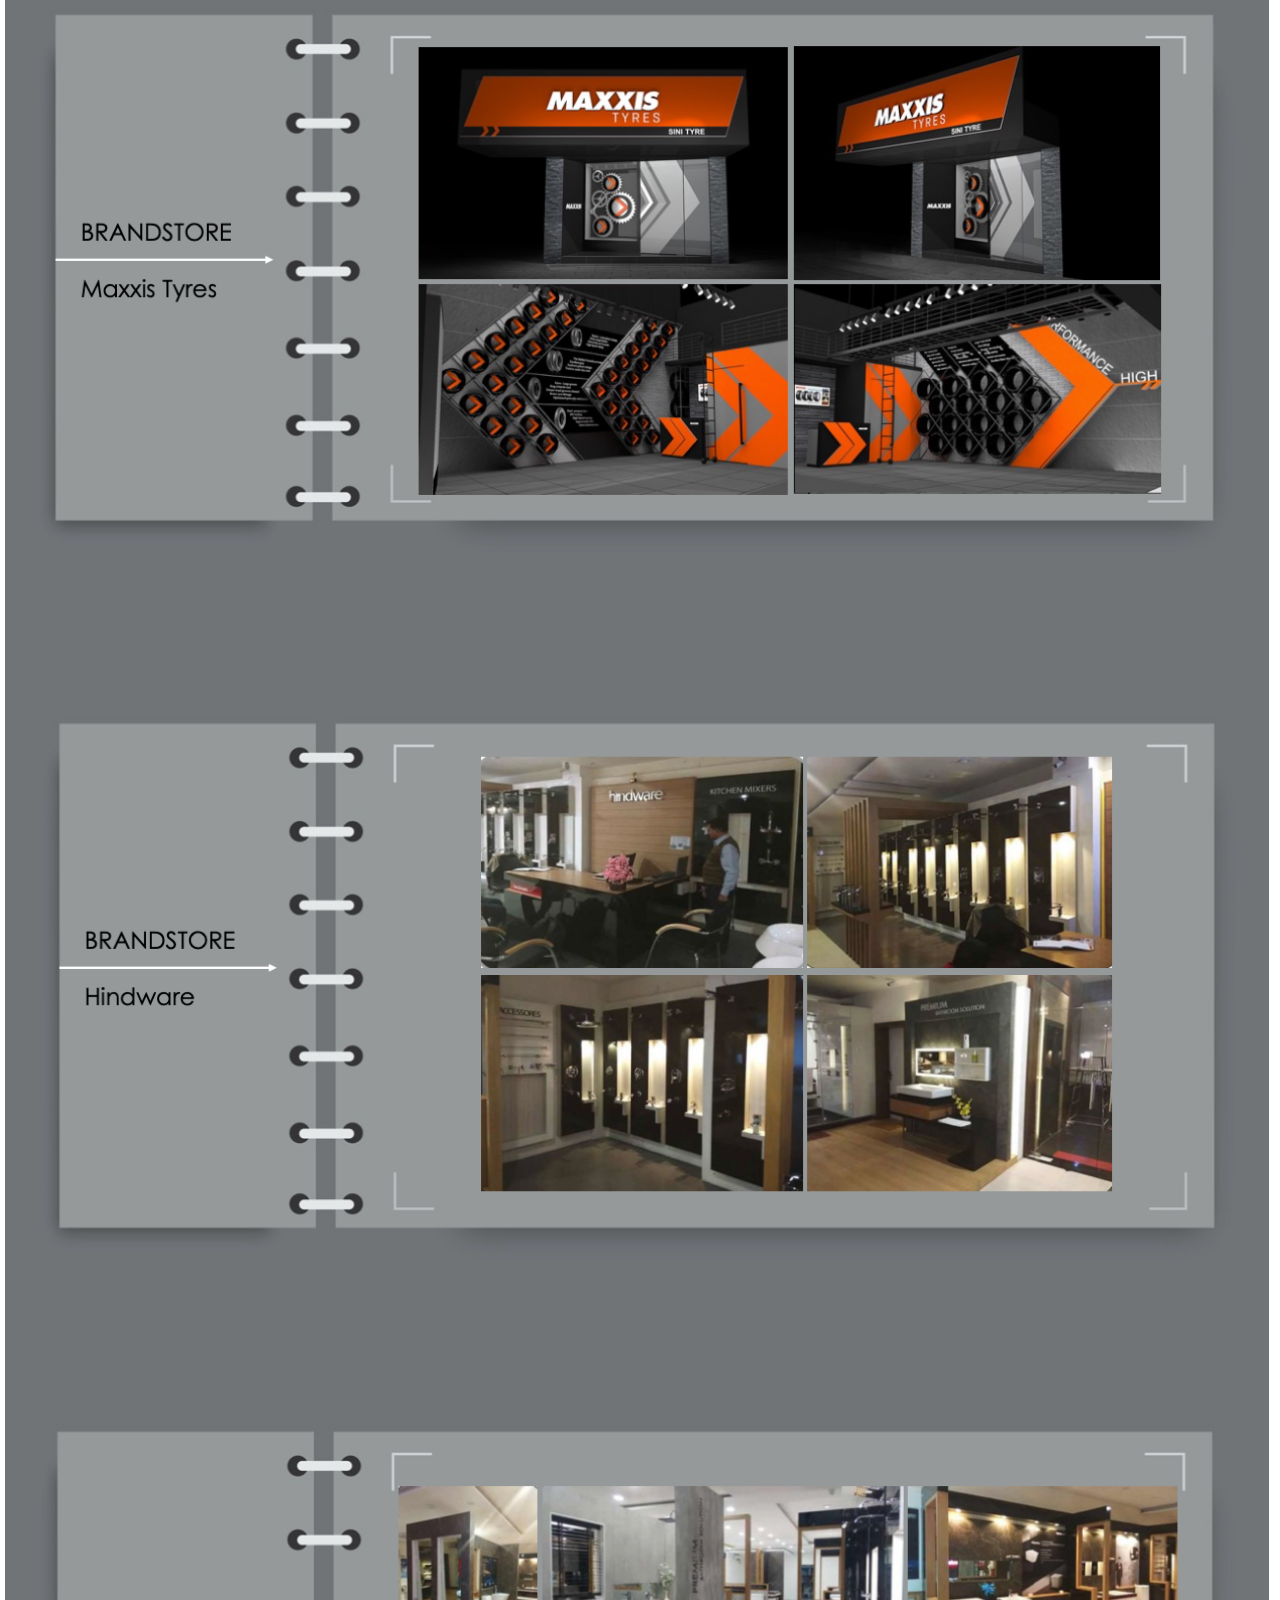
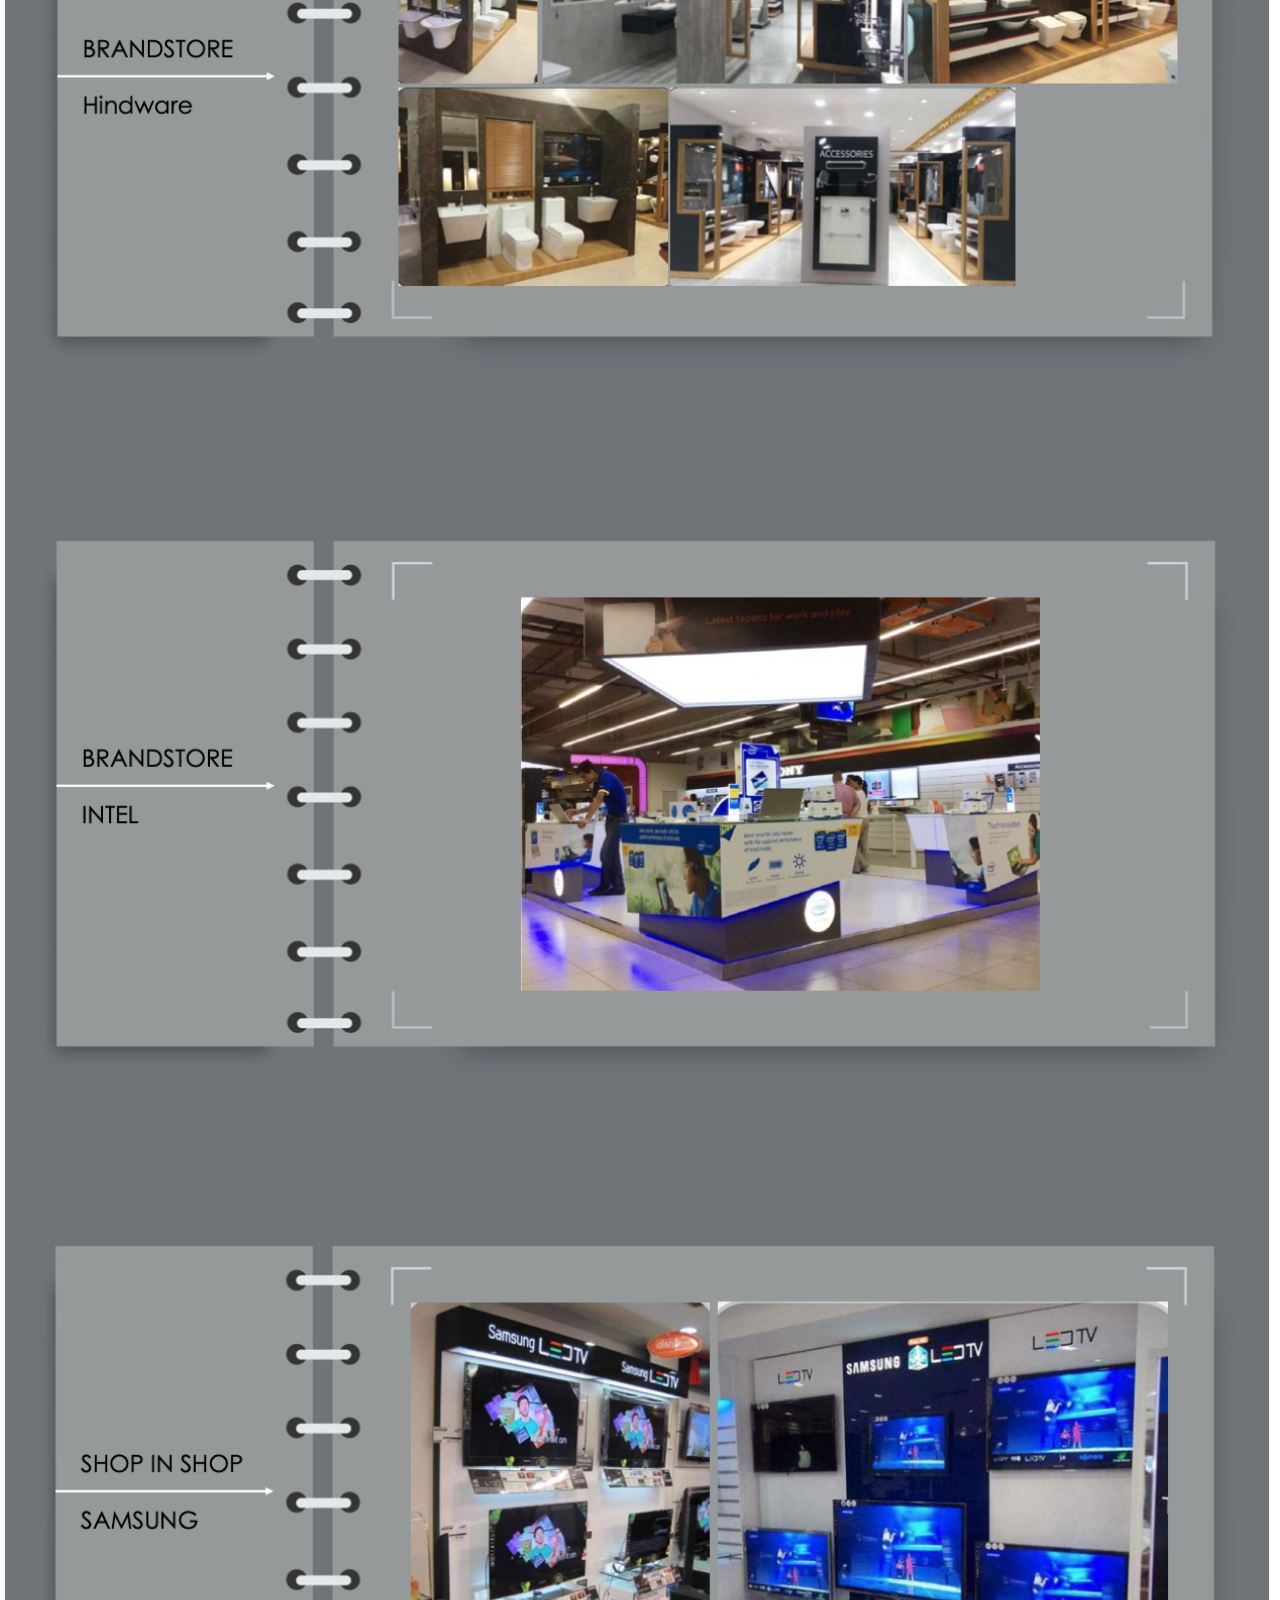
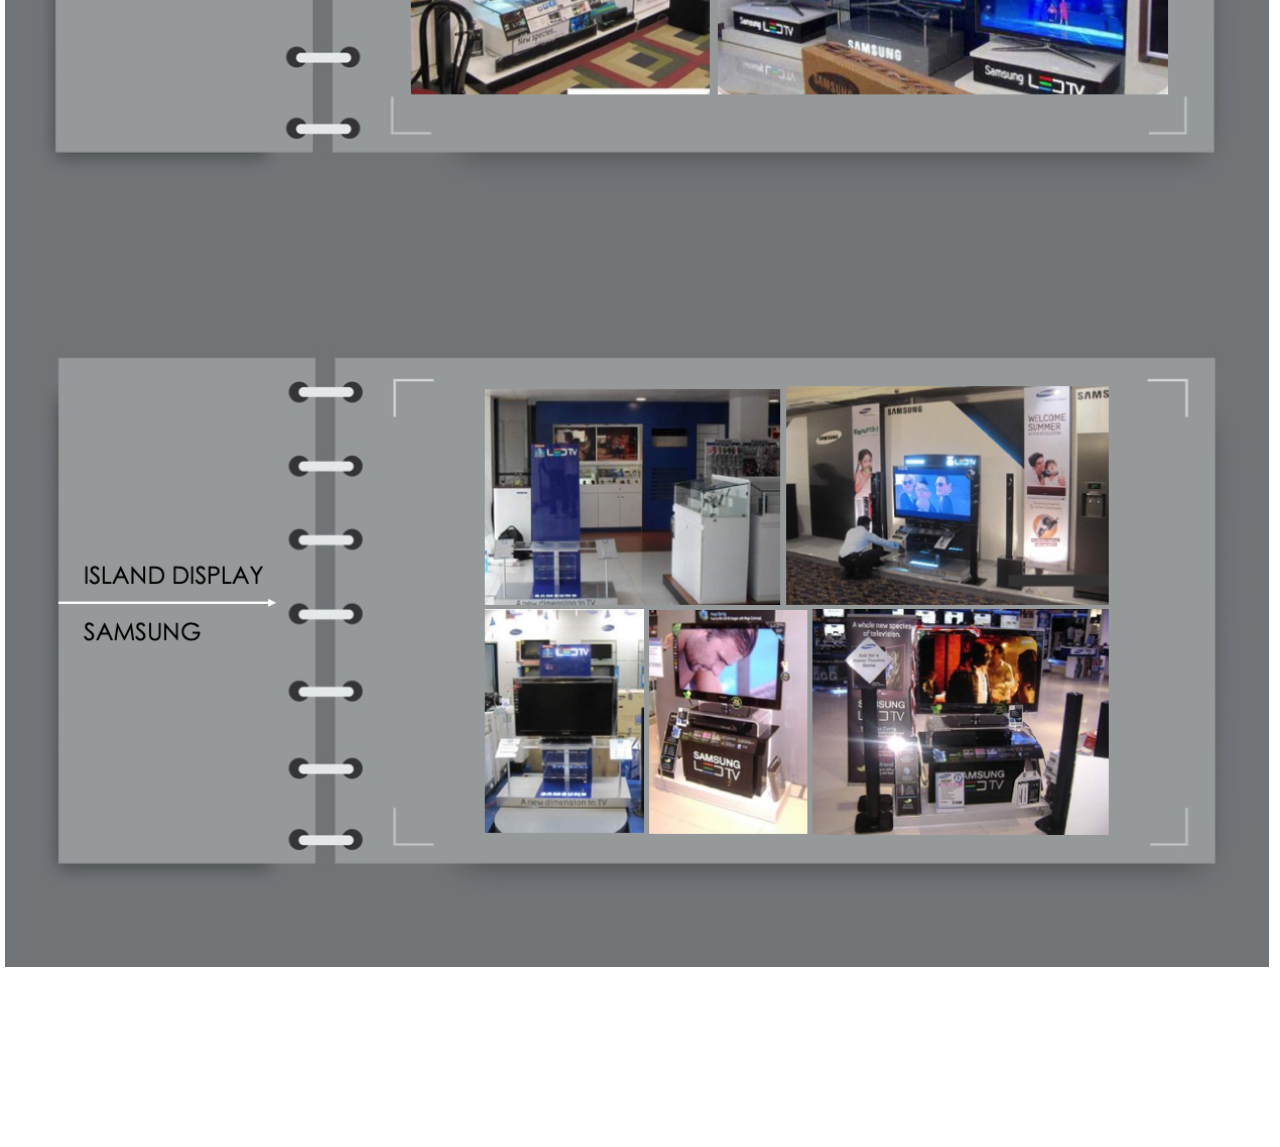
==== commit 83acab61: "hi" ====
--- a/index.html
+++ b/index.html
@@ -36,7 +36,7 @@
             <a href="#gallery_h1" class="nav-link"><i class="fa fa-image"></i> Gallery</a>
           </li>
           <li class="nav-item">
-            <a href="#contact" class="nav-link"><i class="fa fa-mobile"></i> Contact us</a>
+            <a href="contact_us.html" class="nav-link"><i class="fa fa-mobile"></i> Contact us</a>
           </li>
           <li class="nav-item">
             <a href="shopnow.html" class="nav-link"><i class="fa fa-shopping-cart"></i> Shop Now</a>
@@ -46,7 +46,7 @@
     </nav>
 
     <!--Bannerpic-->
-    <img class="d-block w-100" src="Bannerpic.png" data-src="holder.js/900x400?theme=social" alt="900x400" data-holder-rendered="true" style="width: 900px; height: 400px; margin-top: 55px;">
+    <img class="d-block w-100" src="Bannerpic.png" data-src="holder.js/900x400?theme=social" alt="900x400" data-holder-rendered="true" style="width: 100%; height: 100%; margin-top: 55px;">
     
     
     <!--about me-->
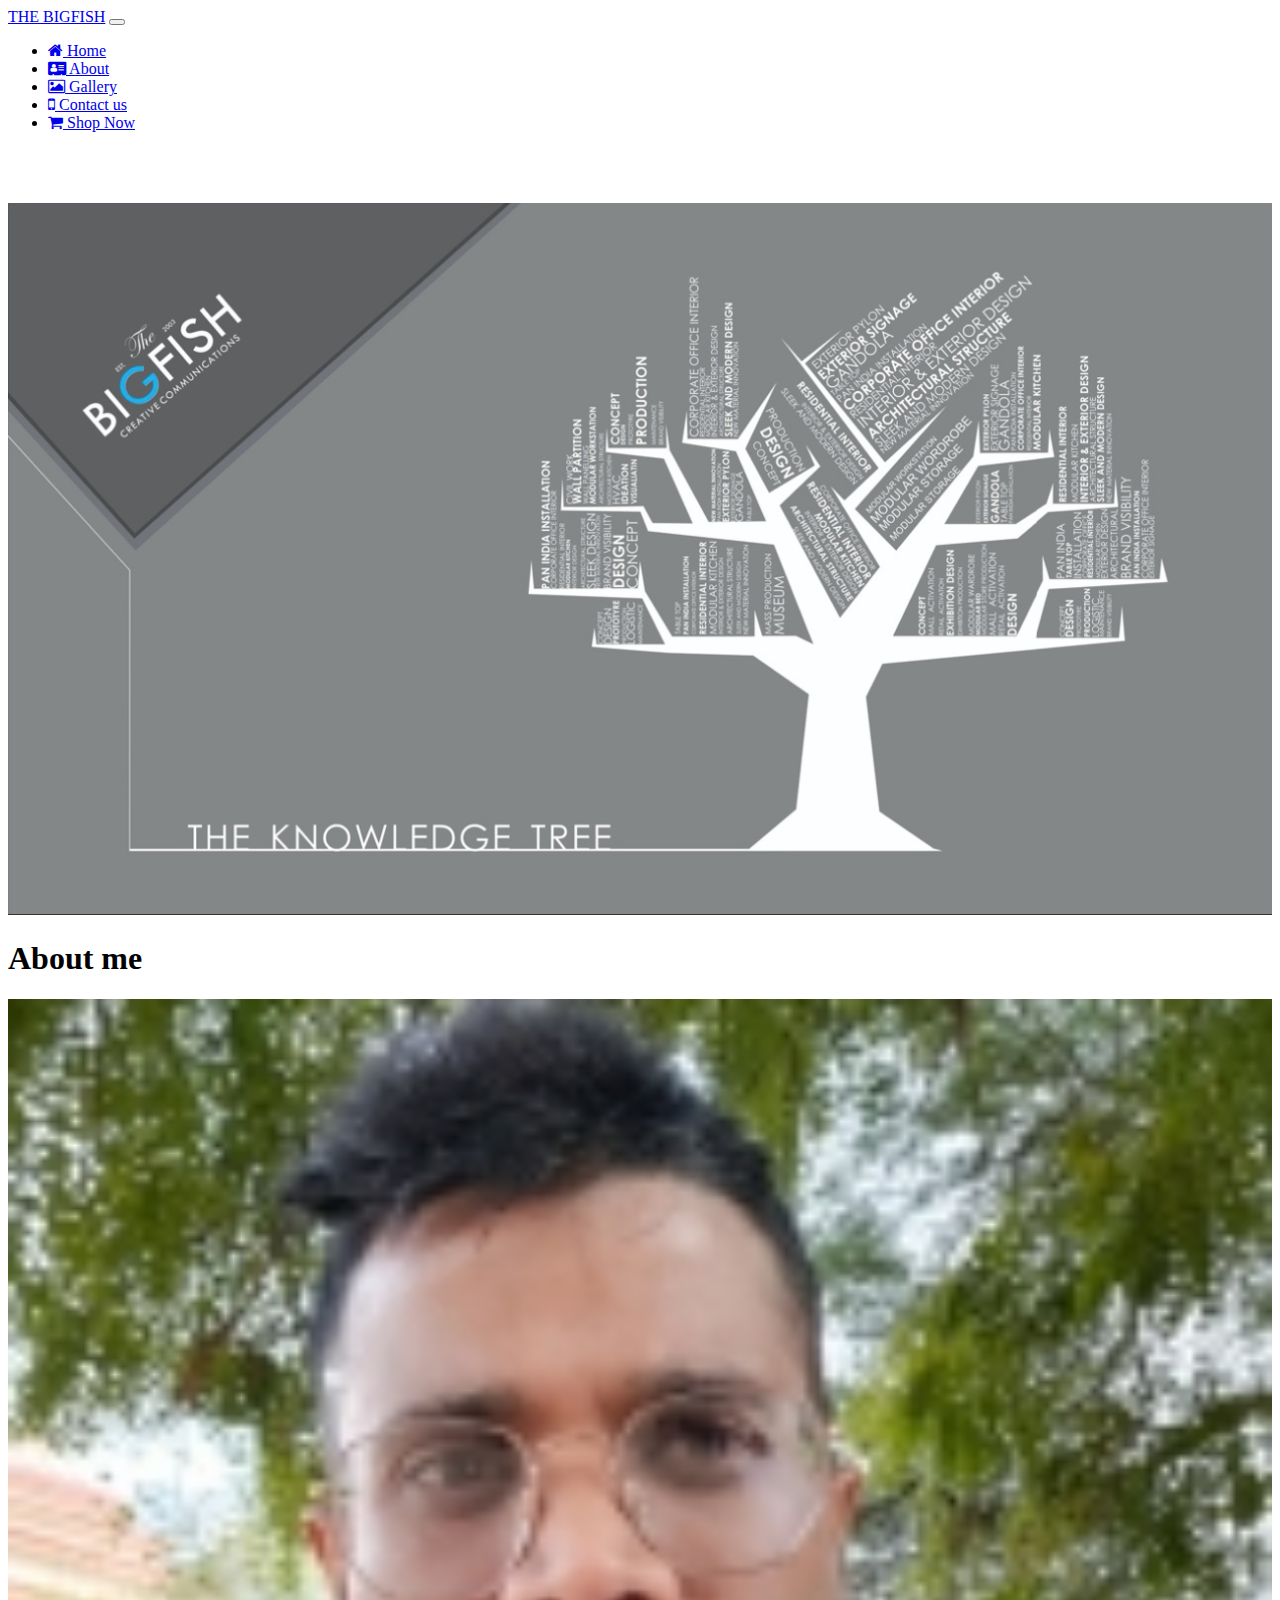
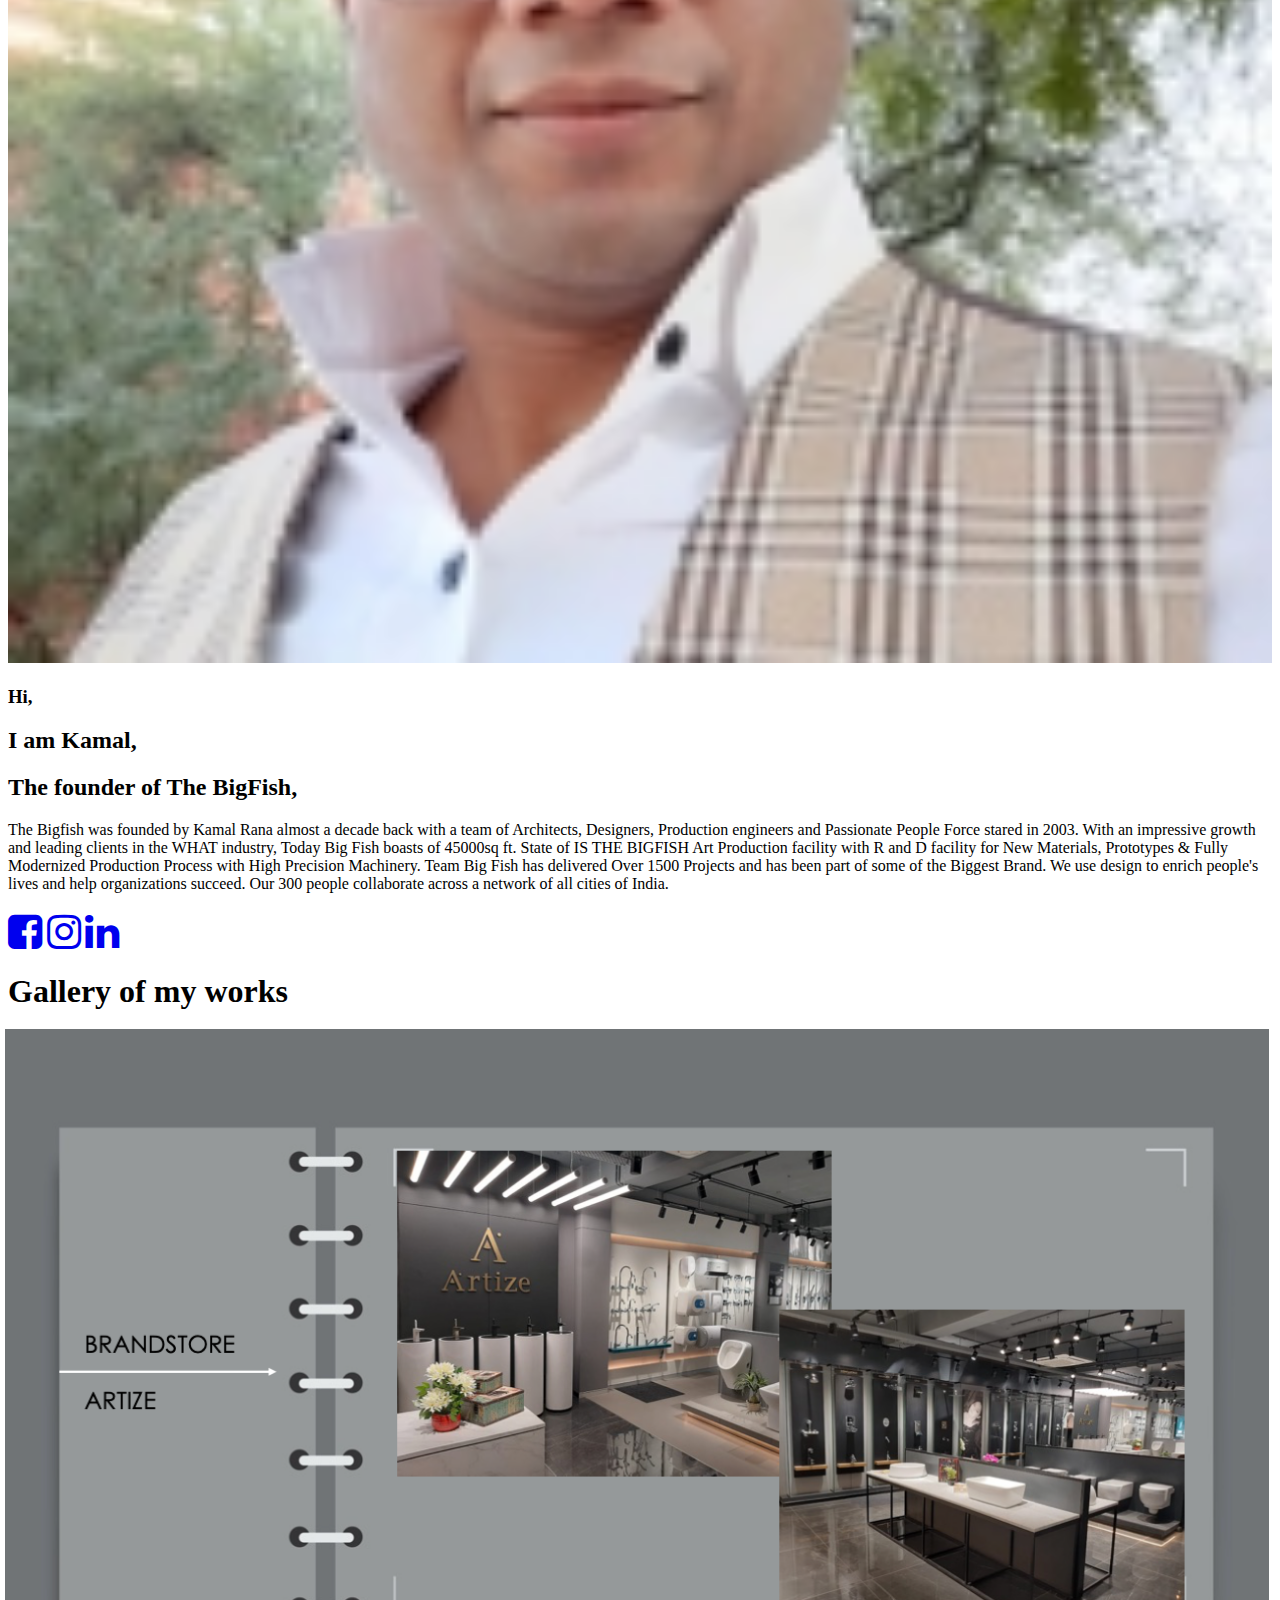
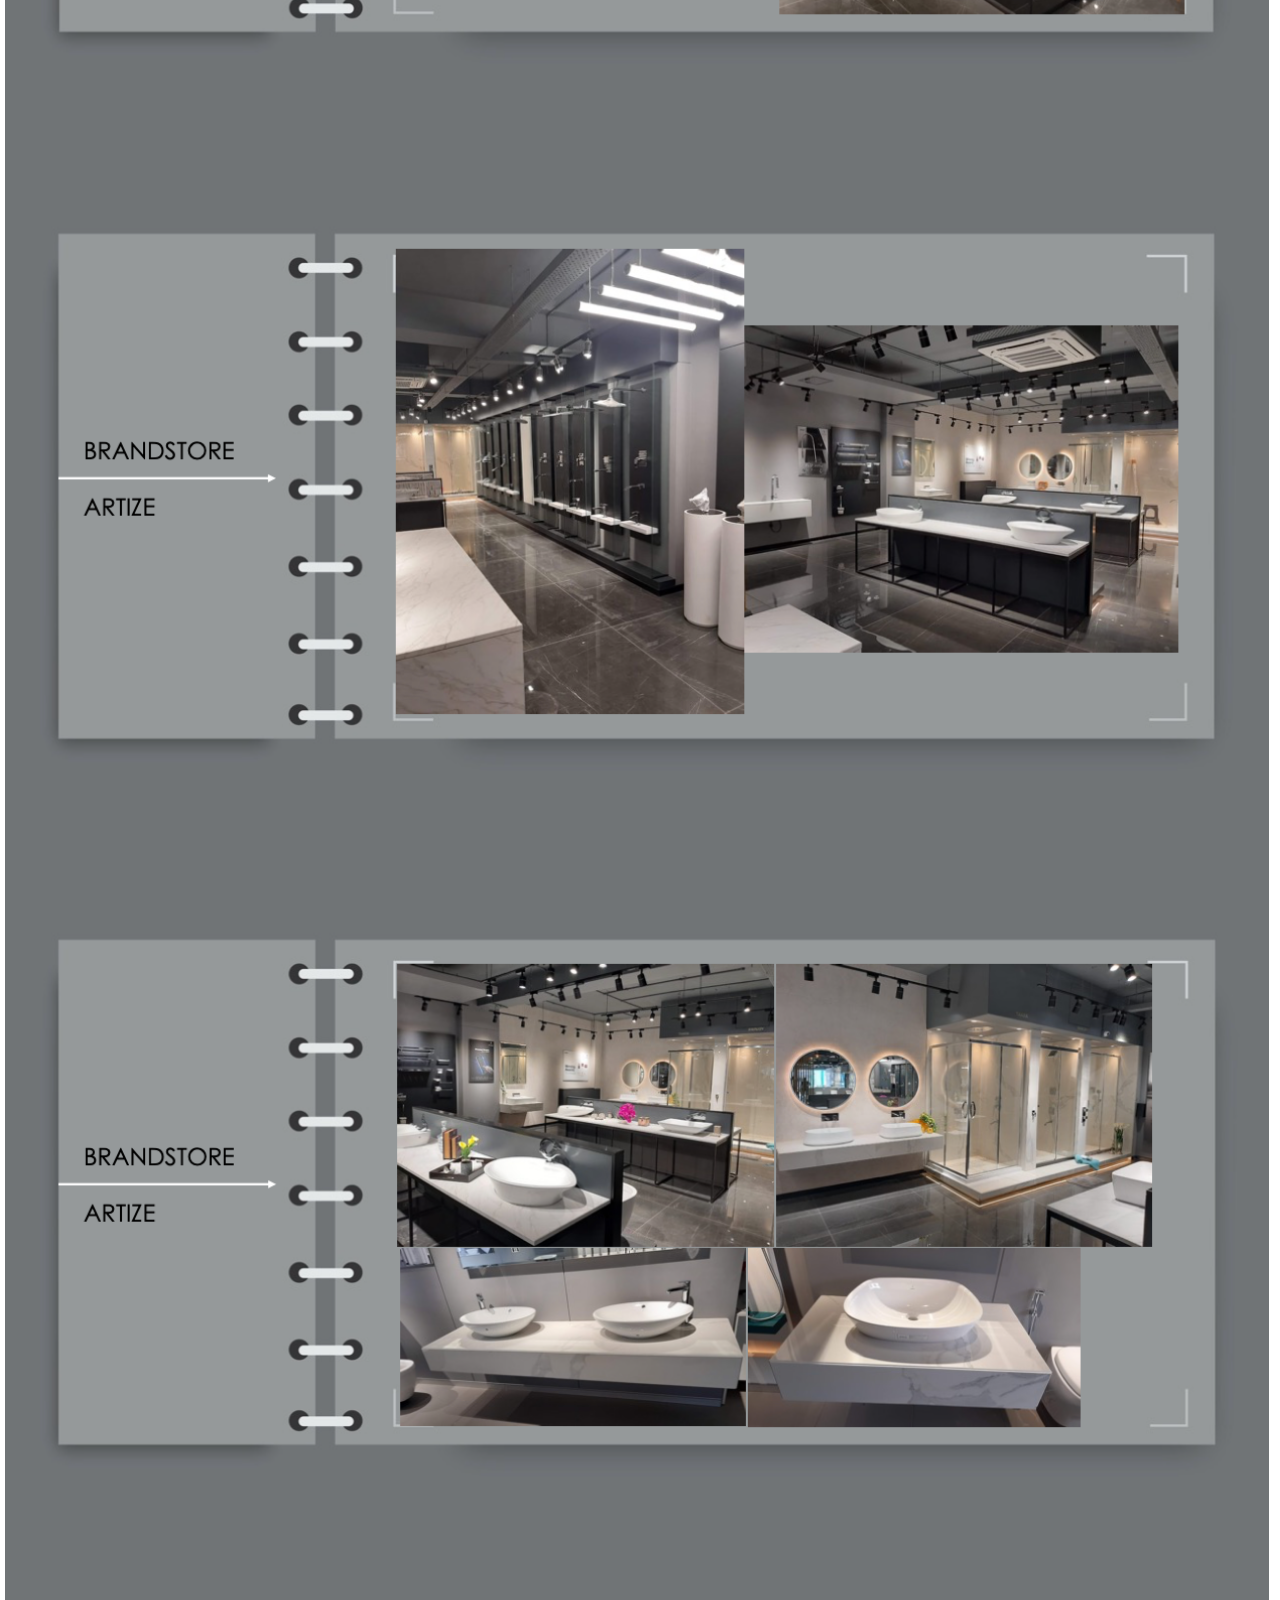
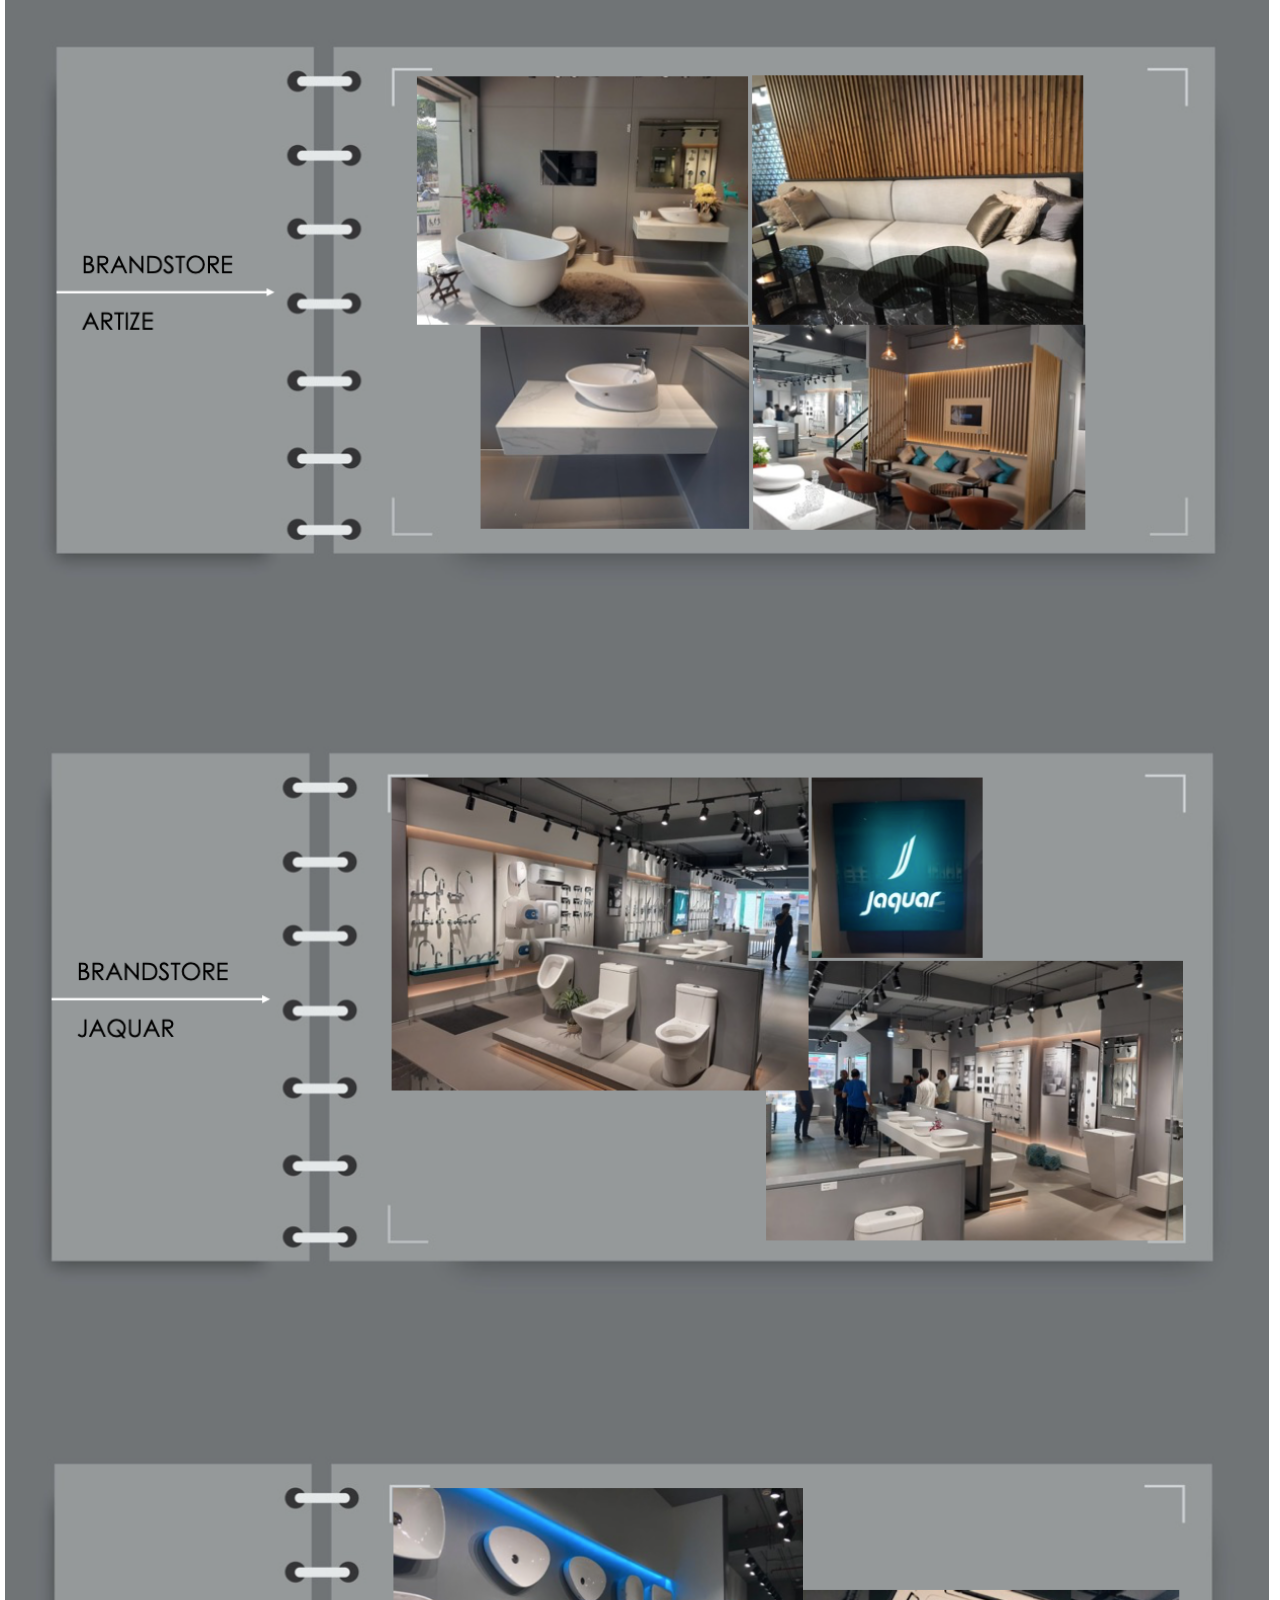
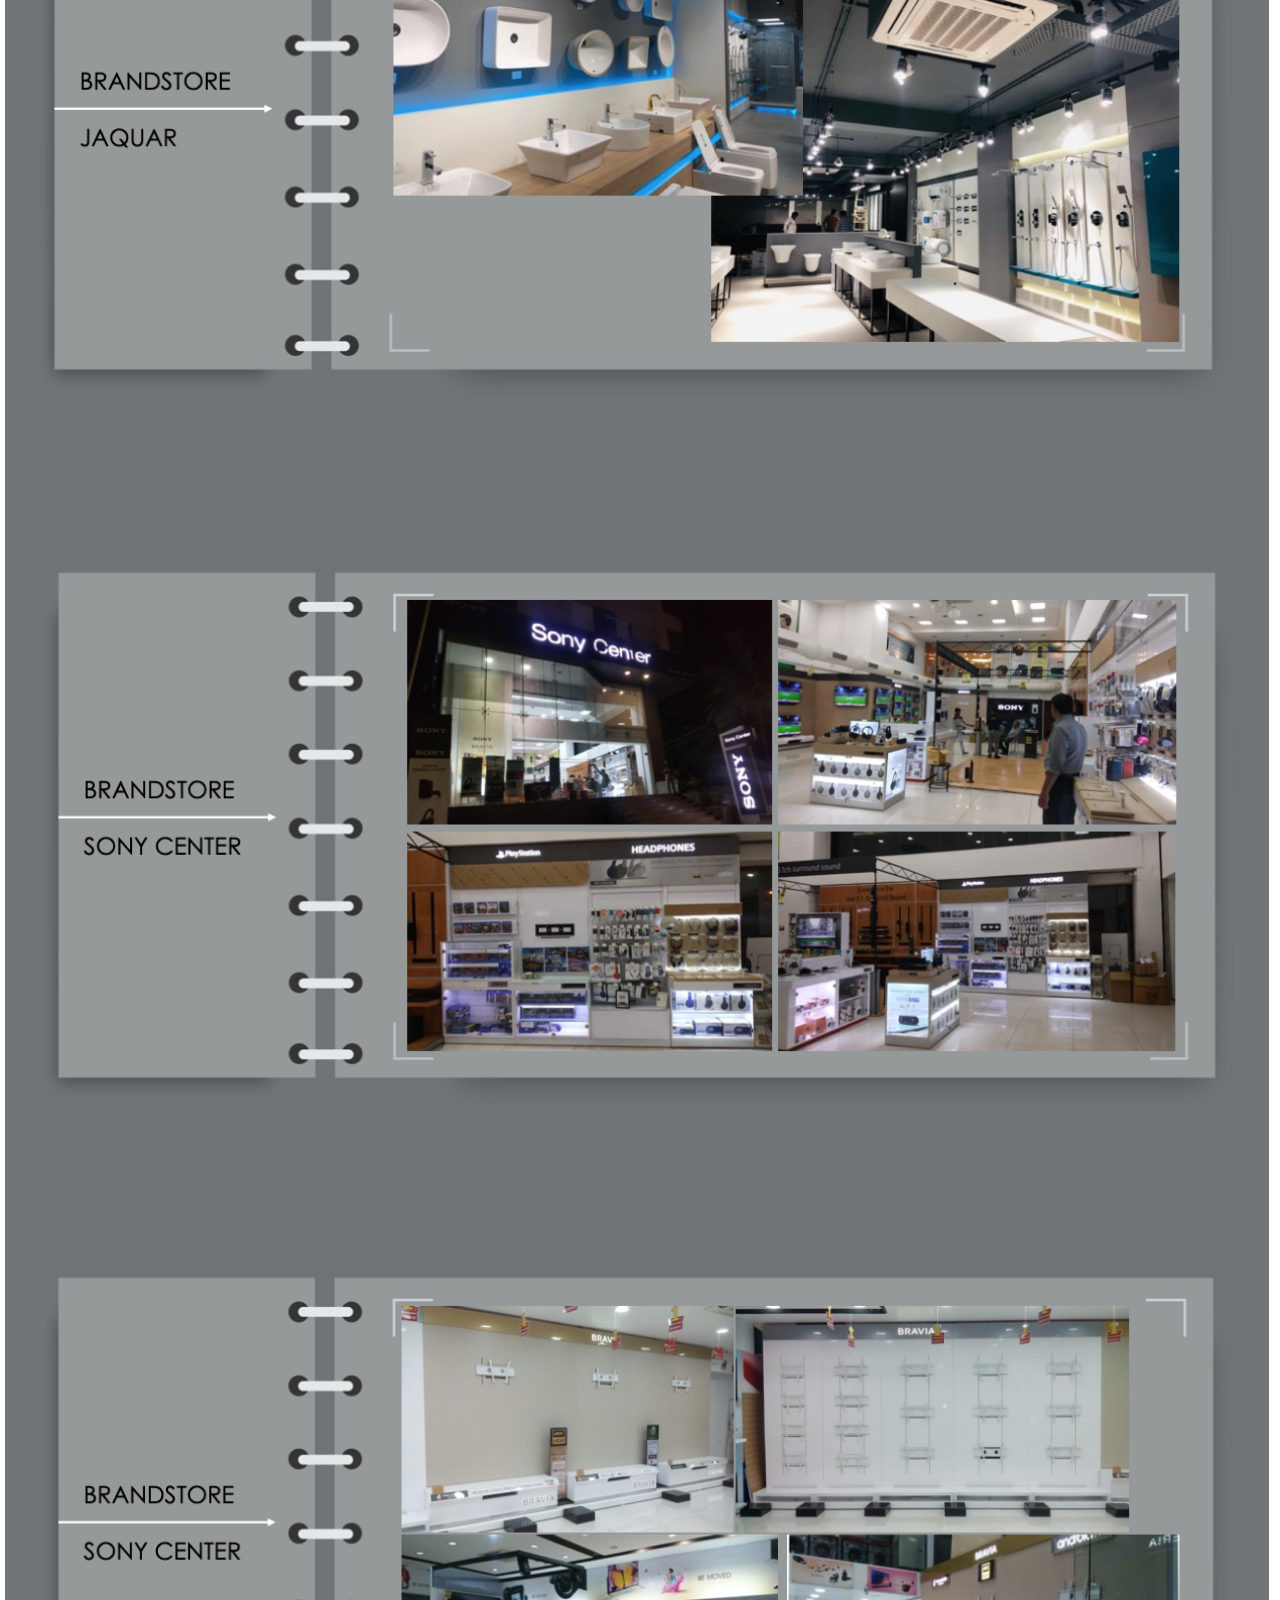
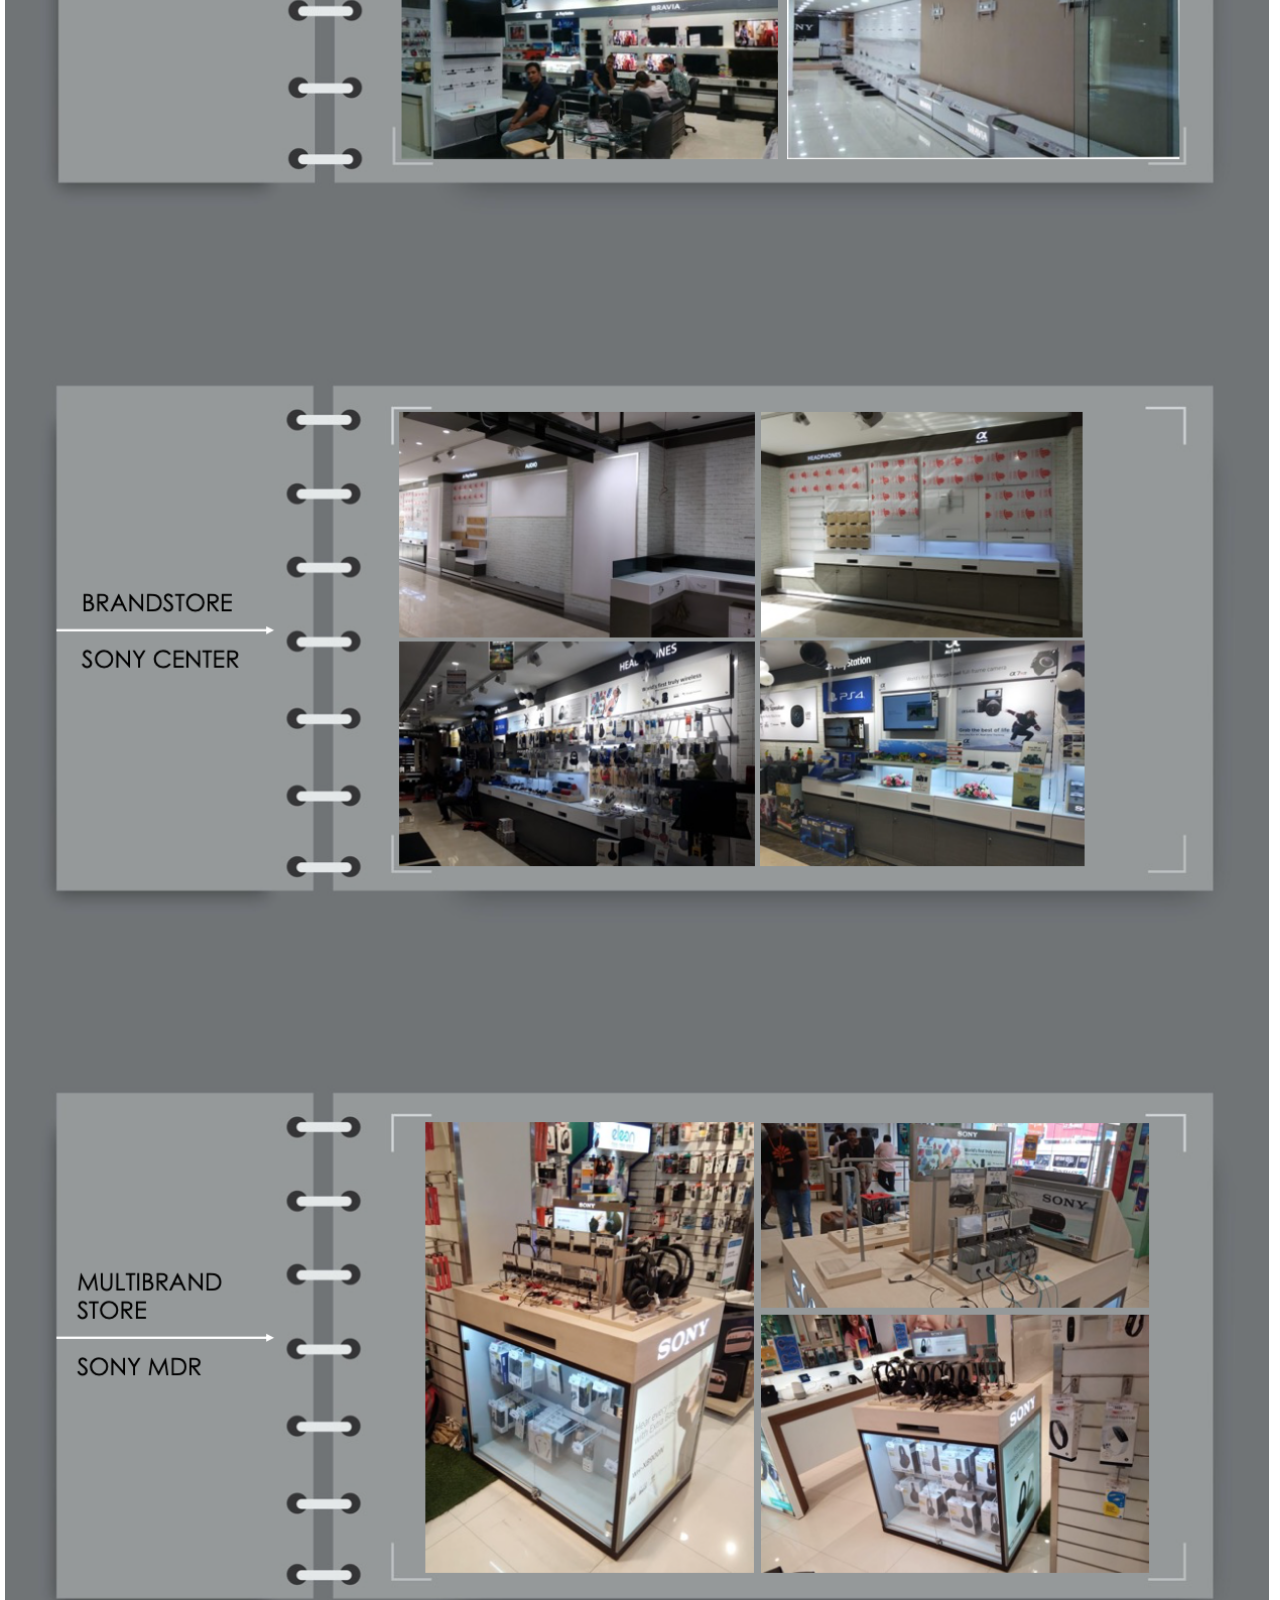
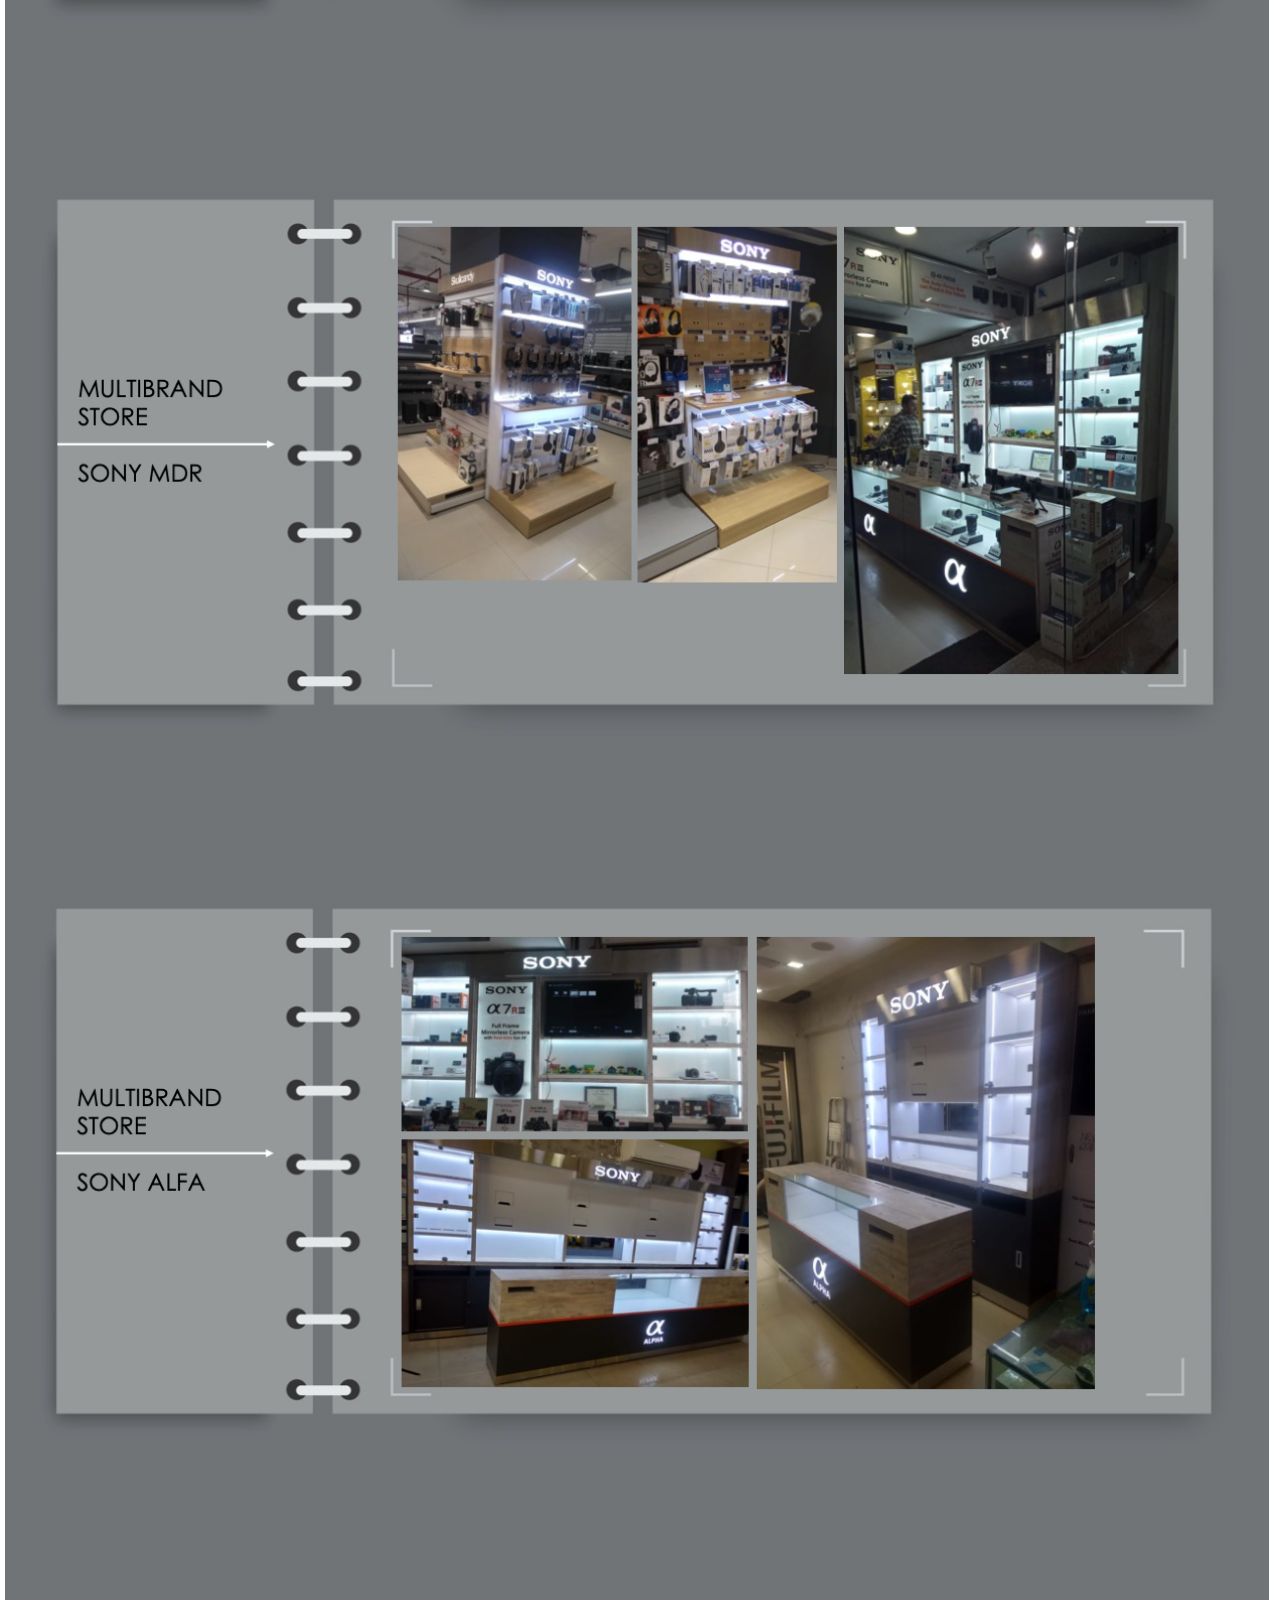
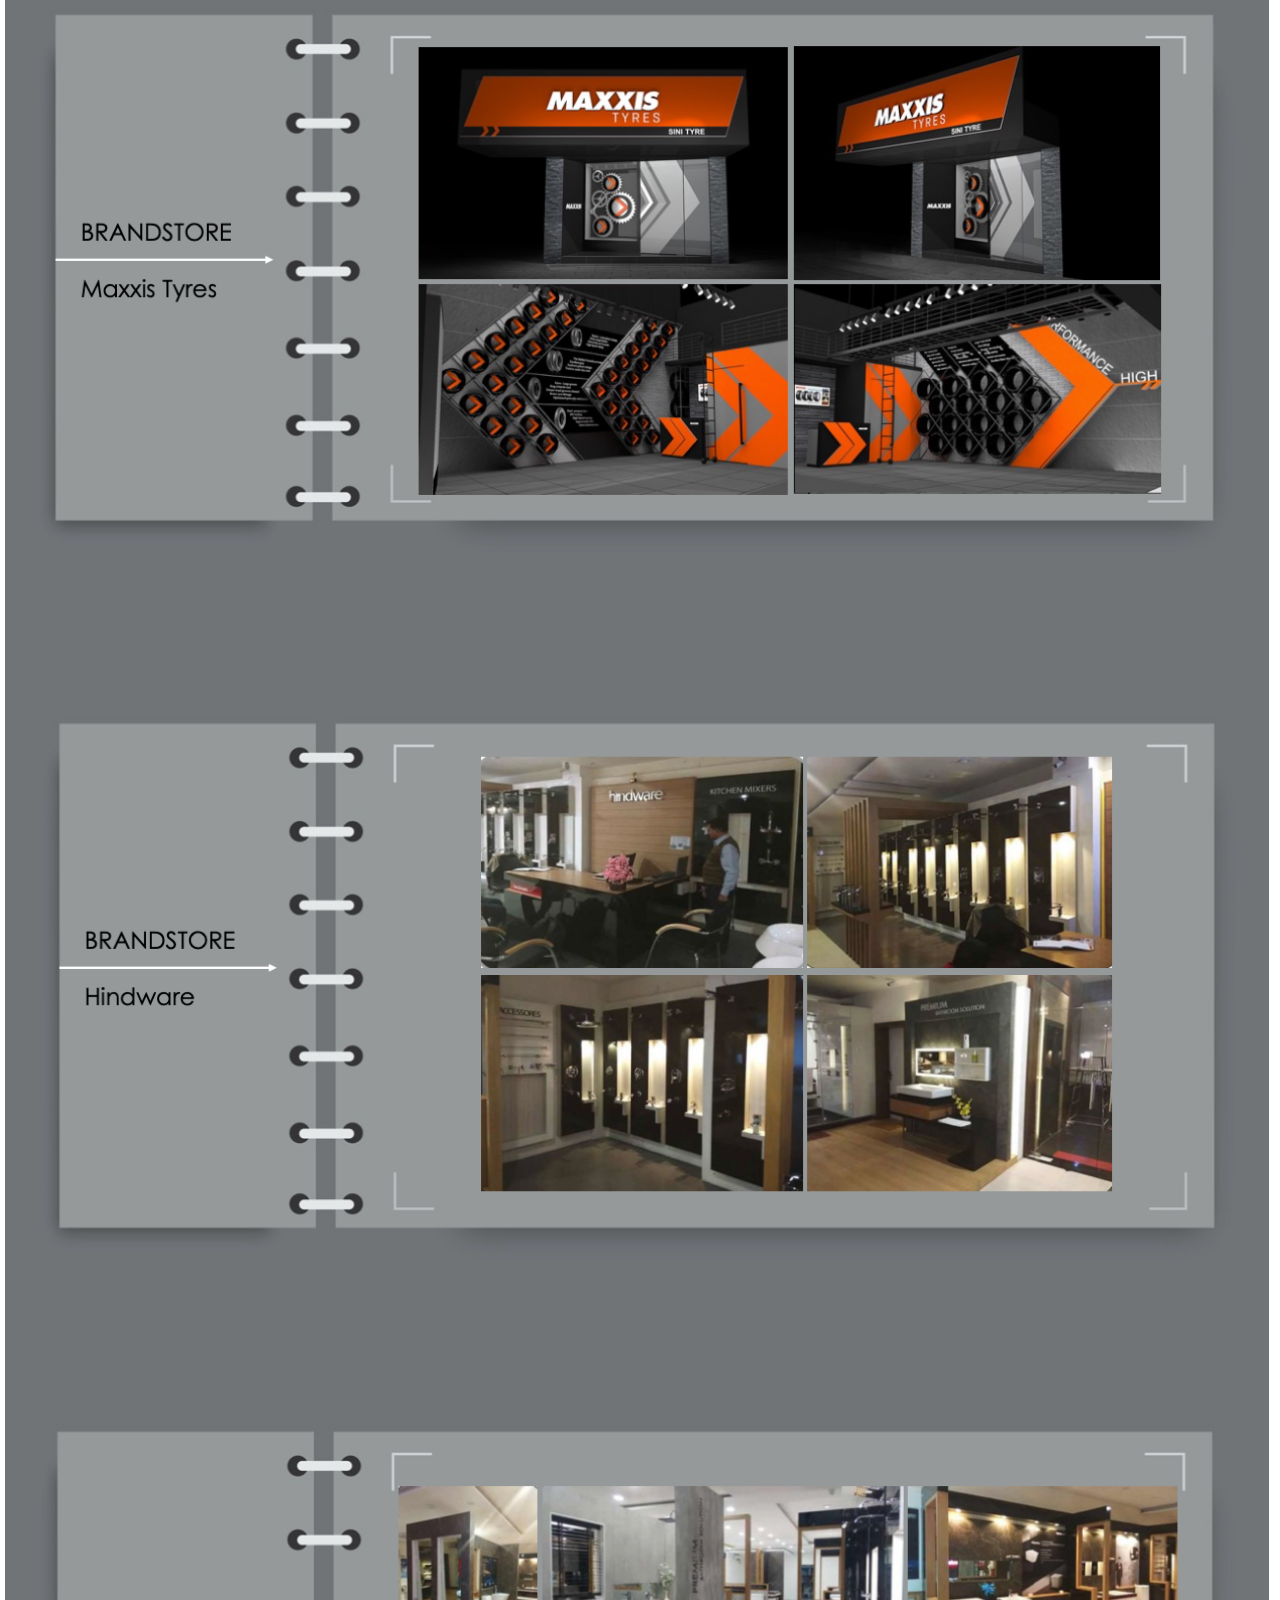
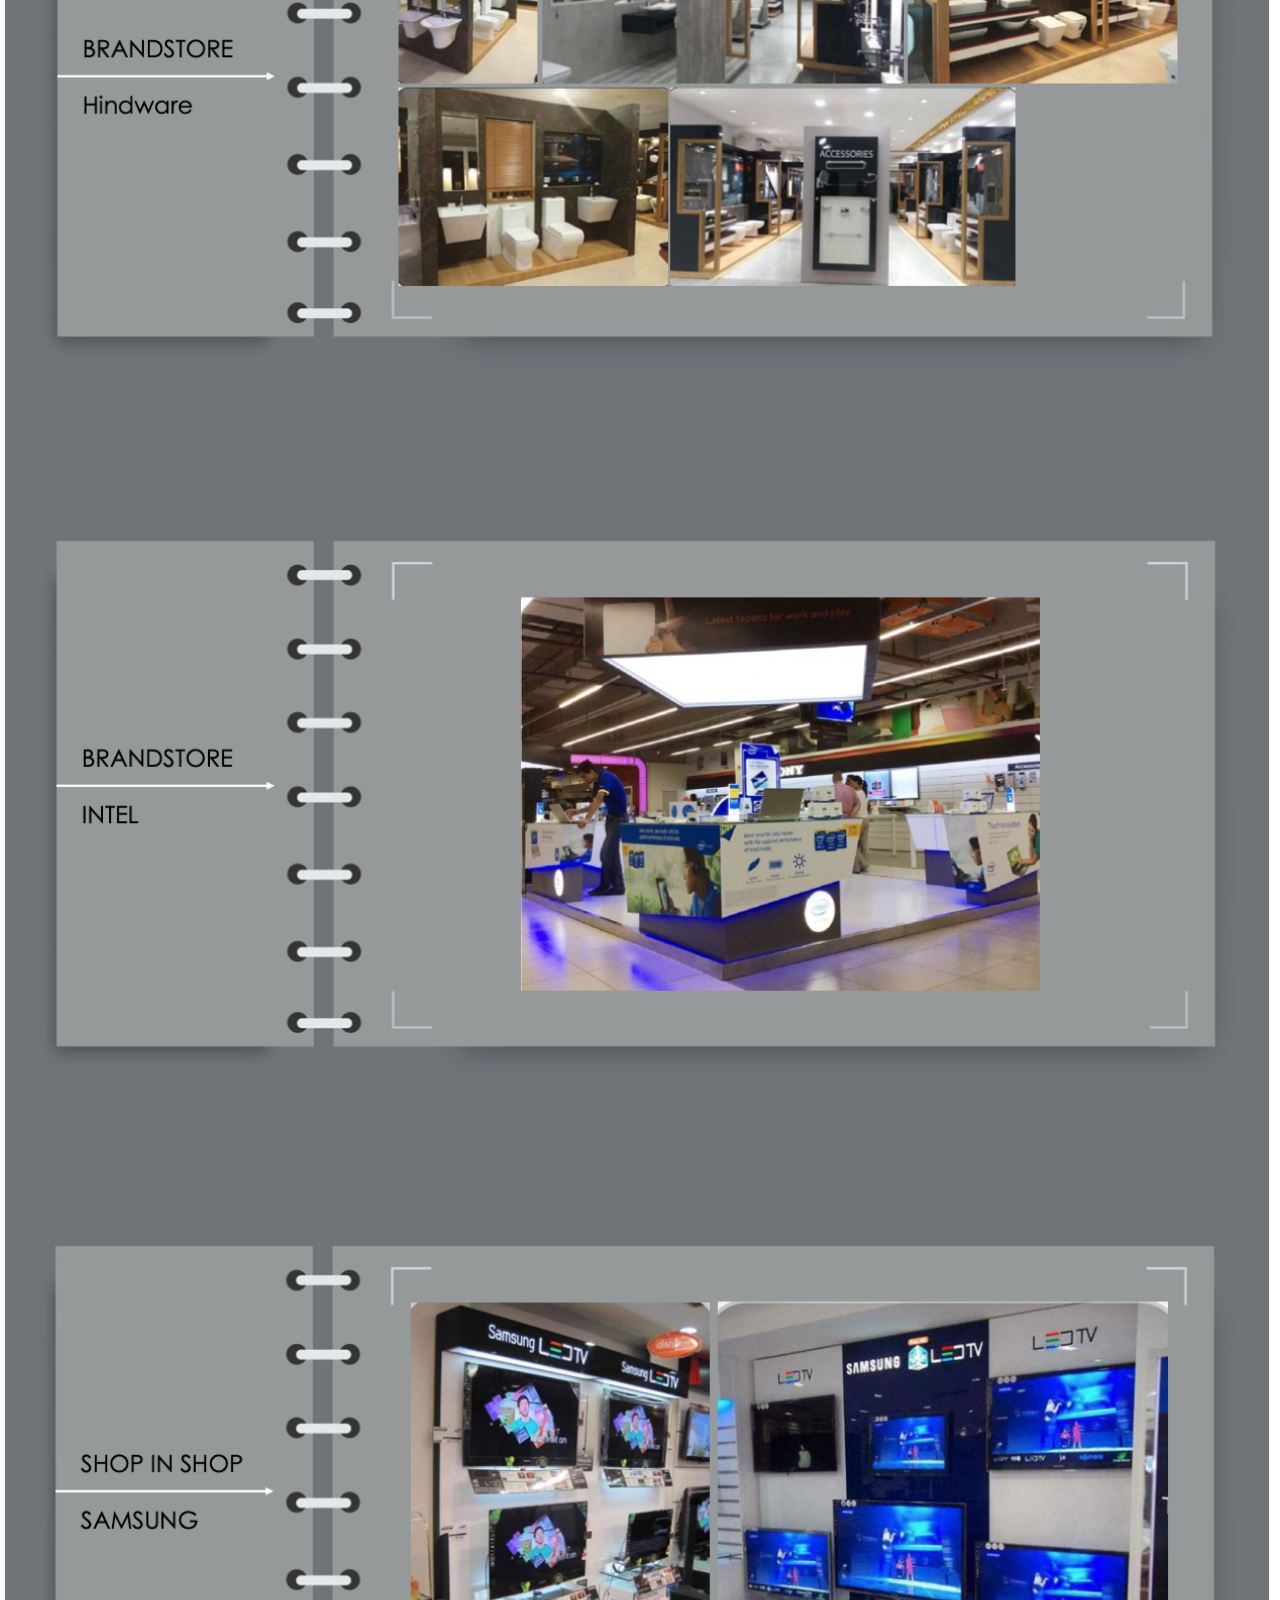
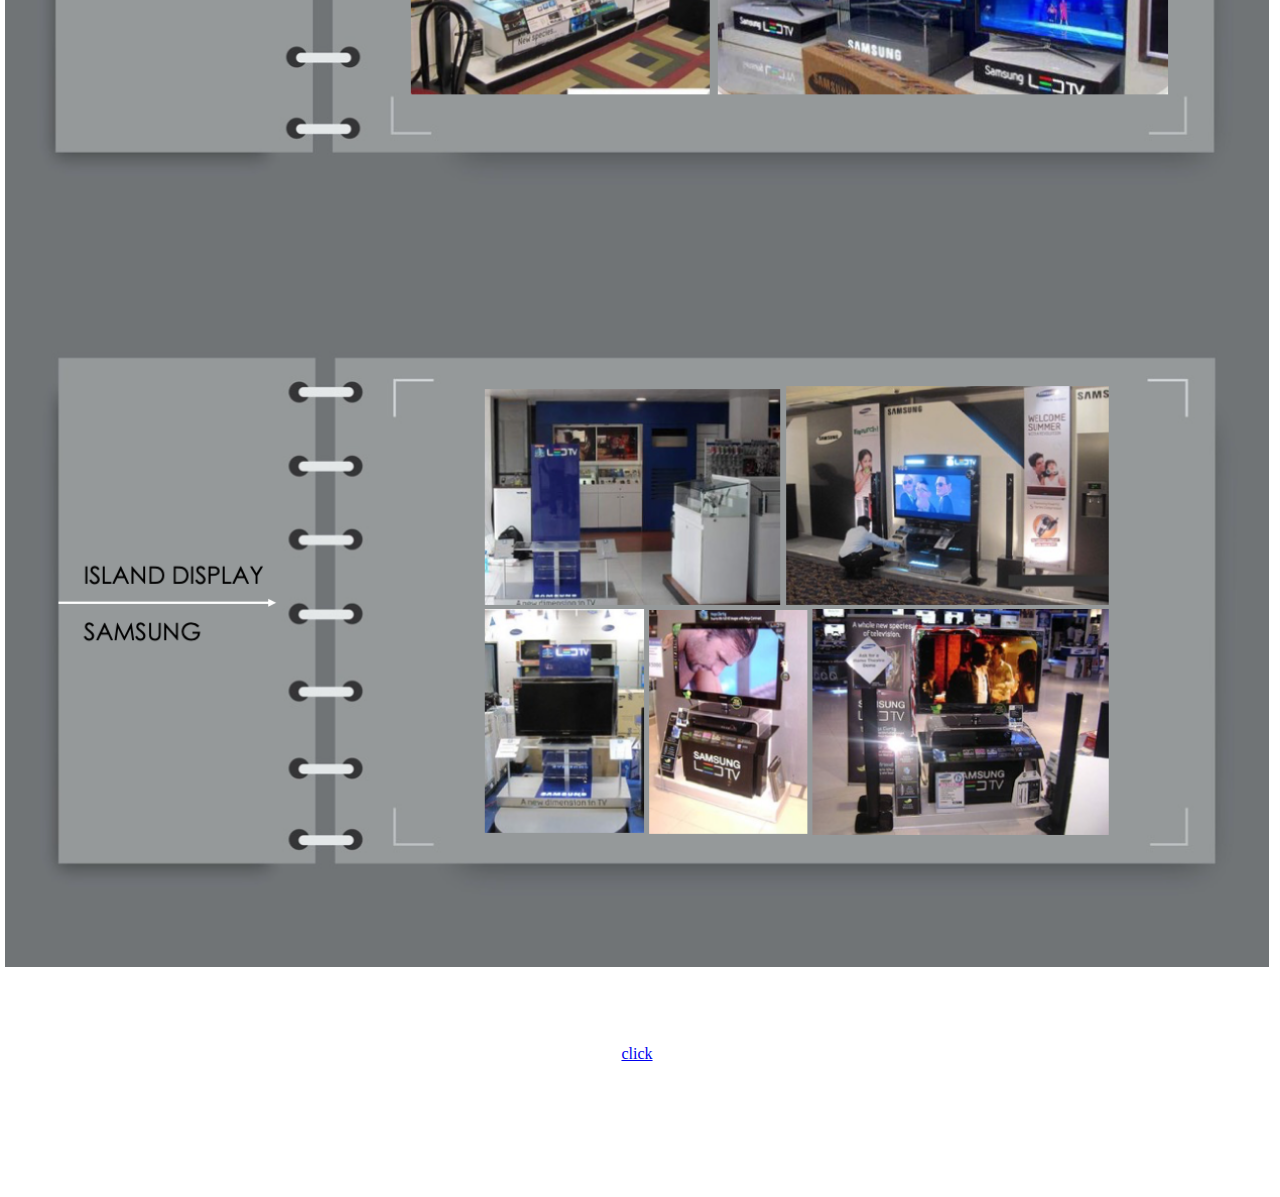
==== commit 53bdfb29: "hi" ====
--- a/index.html
+++ b/index.html
@@ -42,6 +42,7 @@
             <a href="shopnow.html" class="nav-link"><i class="fa fa-shopping-cart"></i> Shop Now</a>
           </li>
         </ul>
+        
       </div>
     </nav>
 
@@ -124,14 +125,18 @@
 
       <!--footer-->
 
-      <footer class=" bg-dark" id="footer_site">
+      <footer style="height: 200px;" class=" bg-dark" id="footer_site">
         <div class="container pt-5">
           <h4 id="brand_footer">
             THE BIGFISH CREATIVE COMMUNICATIONS
           </h4>
+          
           <h5 id="copyright_footer">
             ©Copyright 2021-2022 thebigfish.in, Inc
           </h5>
+          <center>
+          <a class="btn btn-outline-secondary" href="Client_Area/index1.html">click</a>
+          </center>
         </div>
       </footer>
   </body>
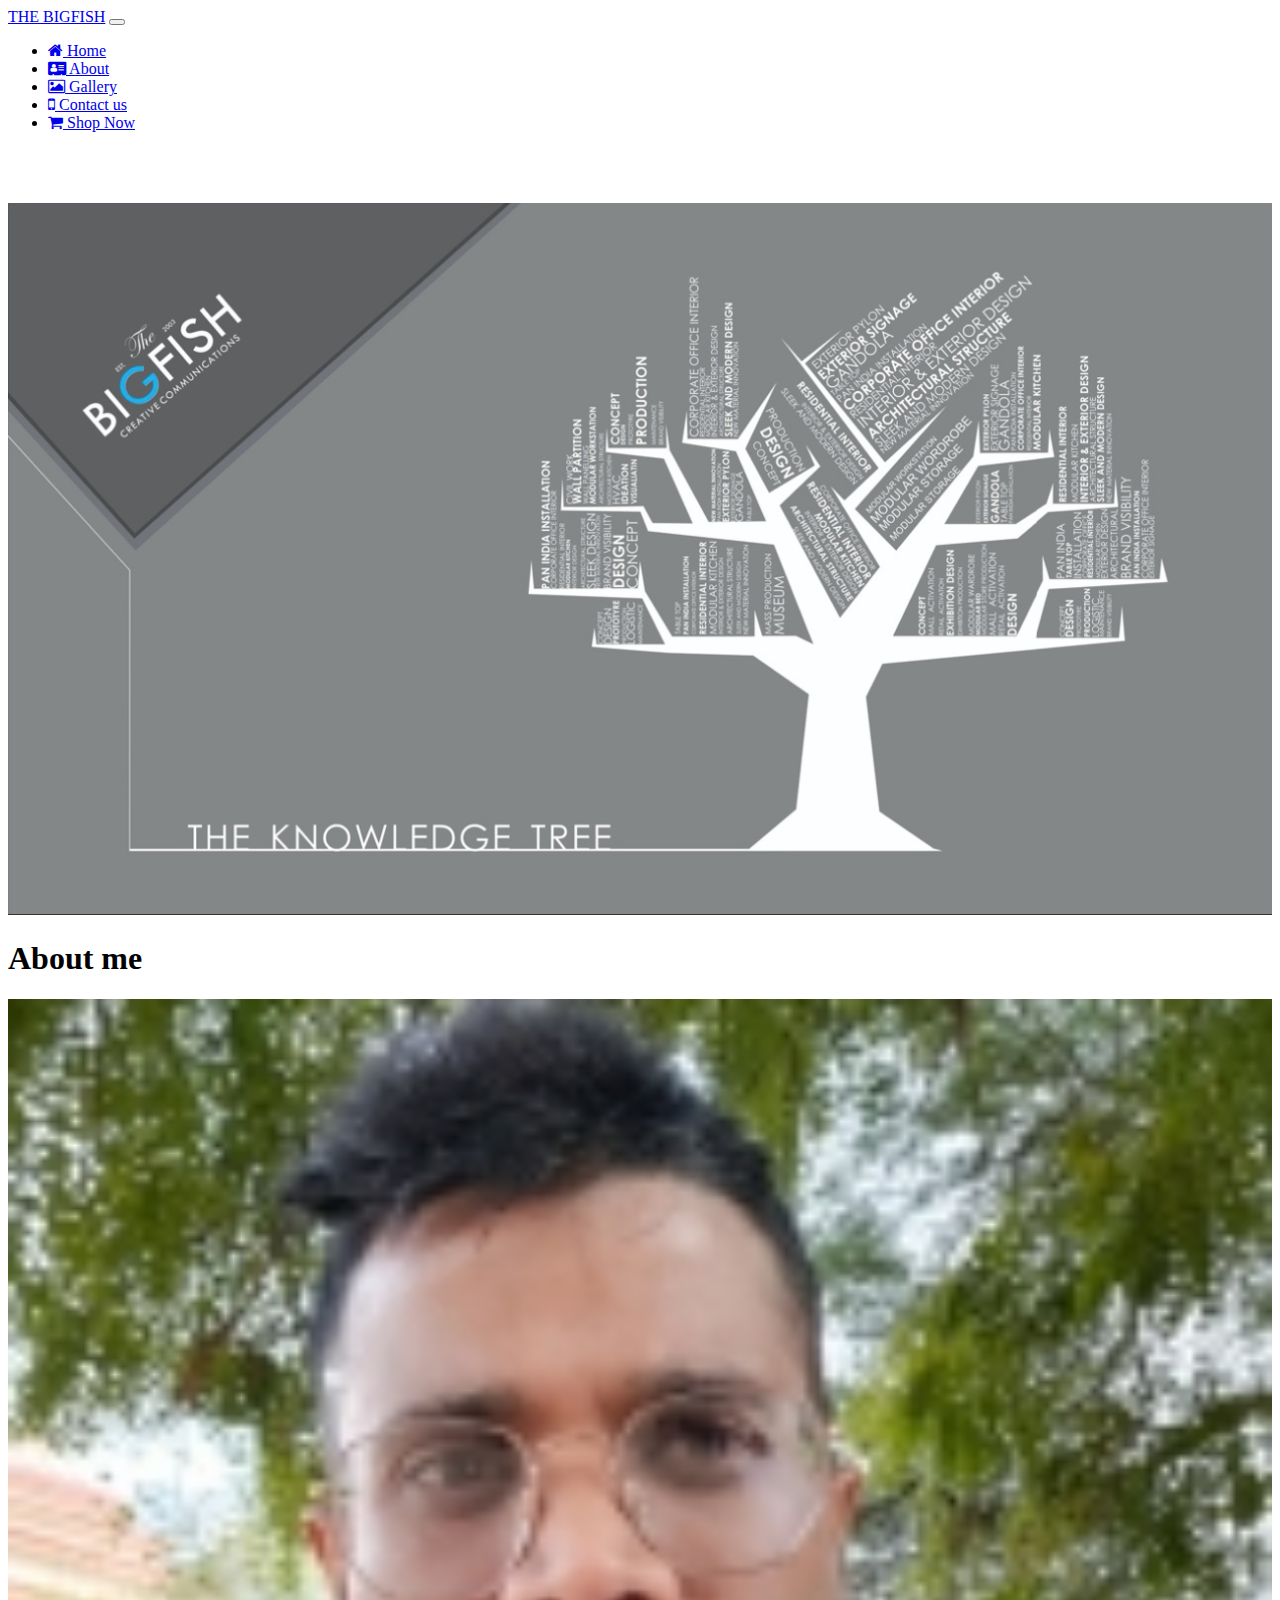
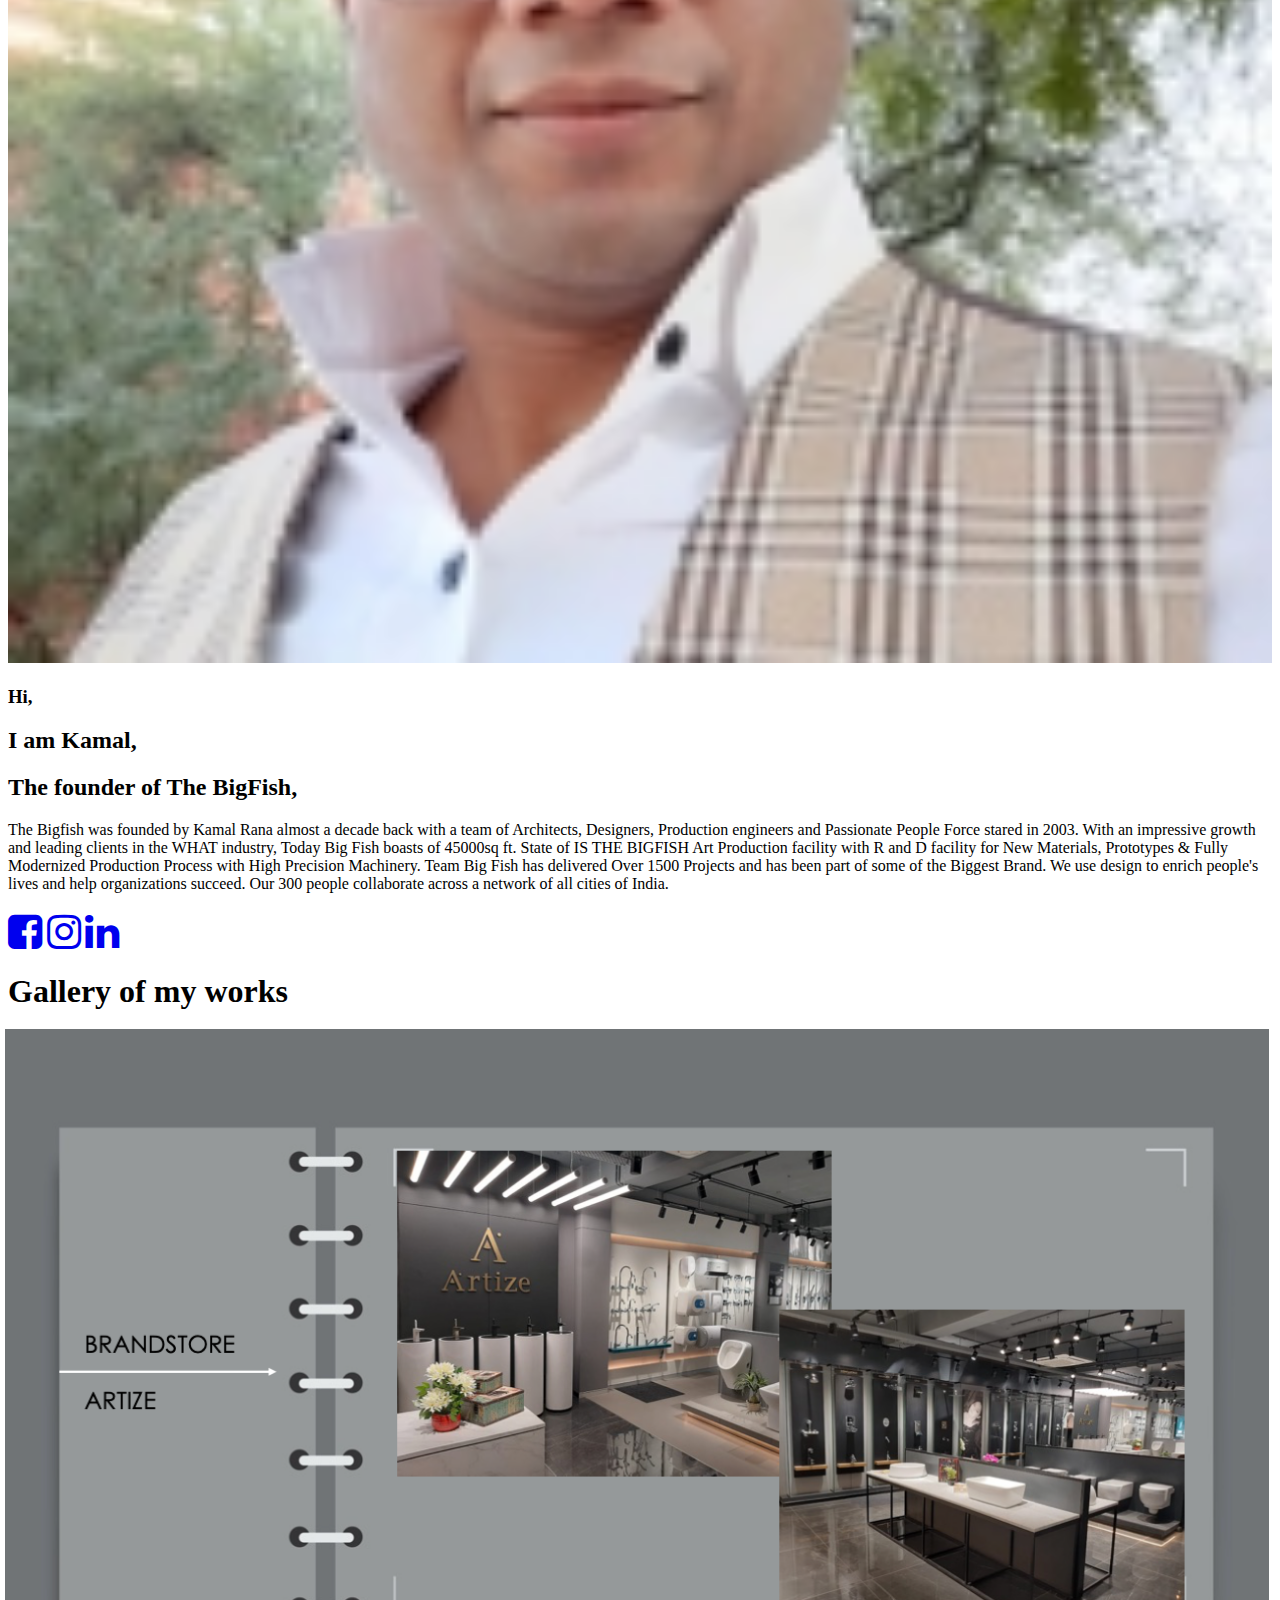
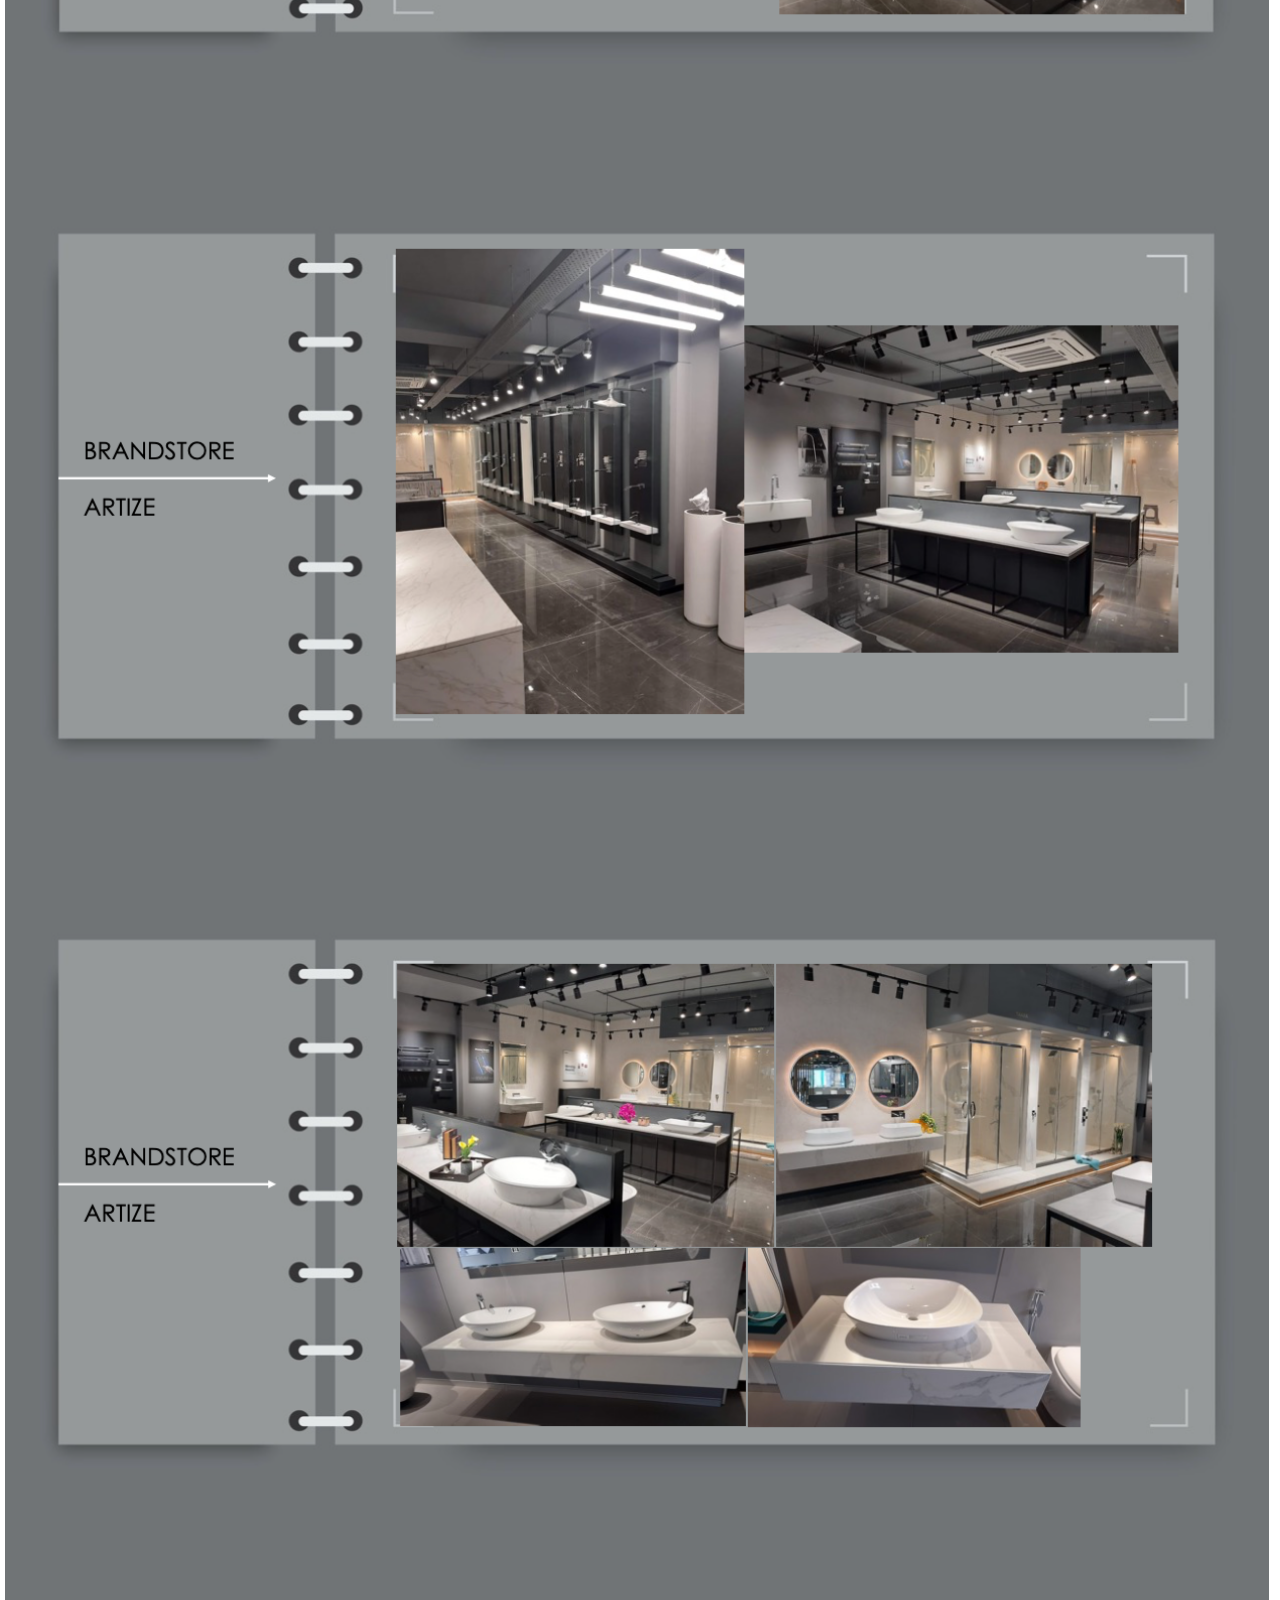
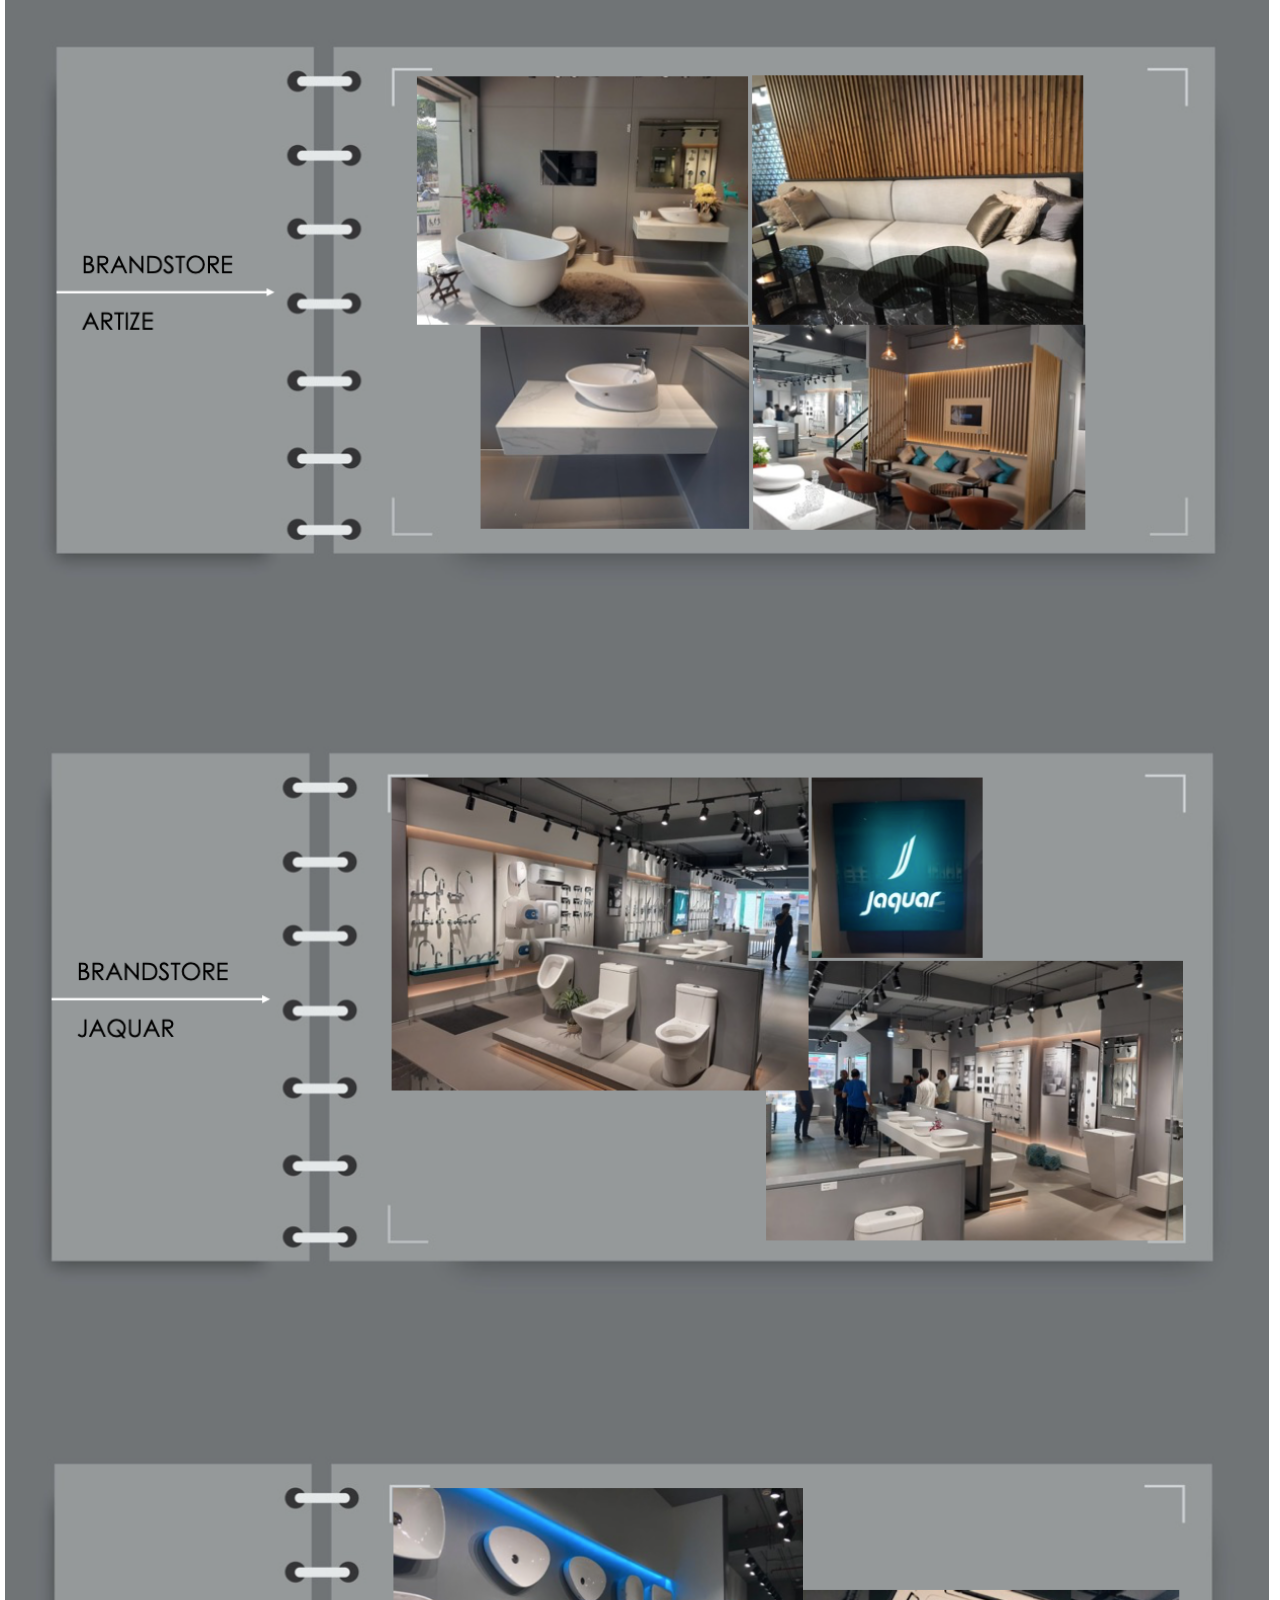
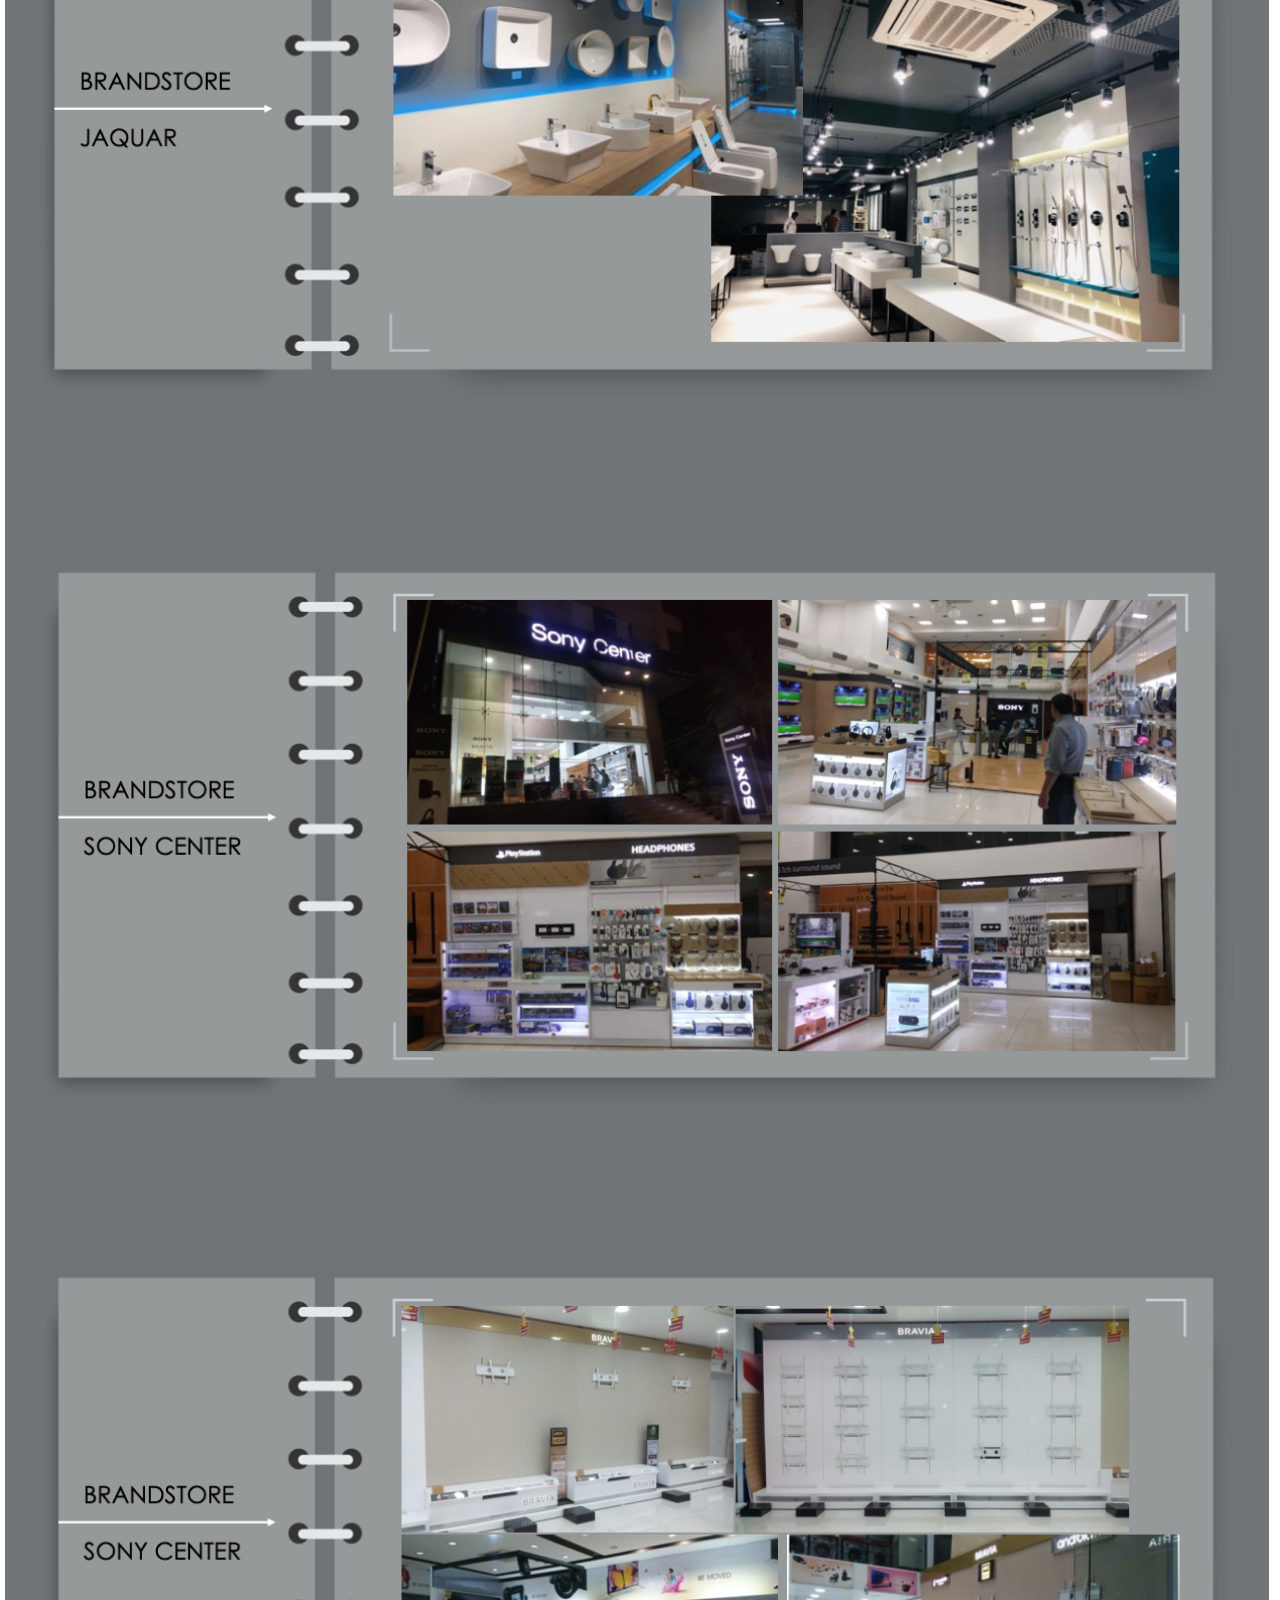
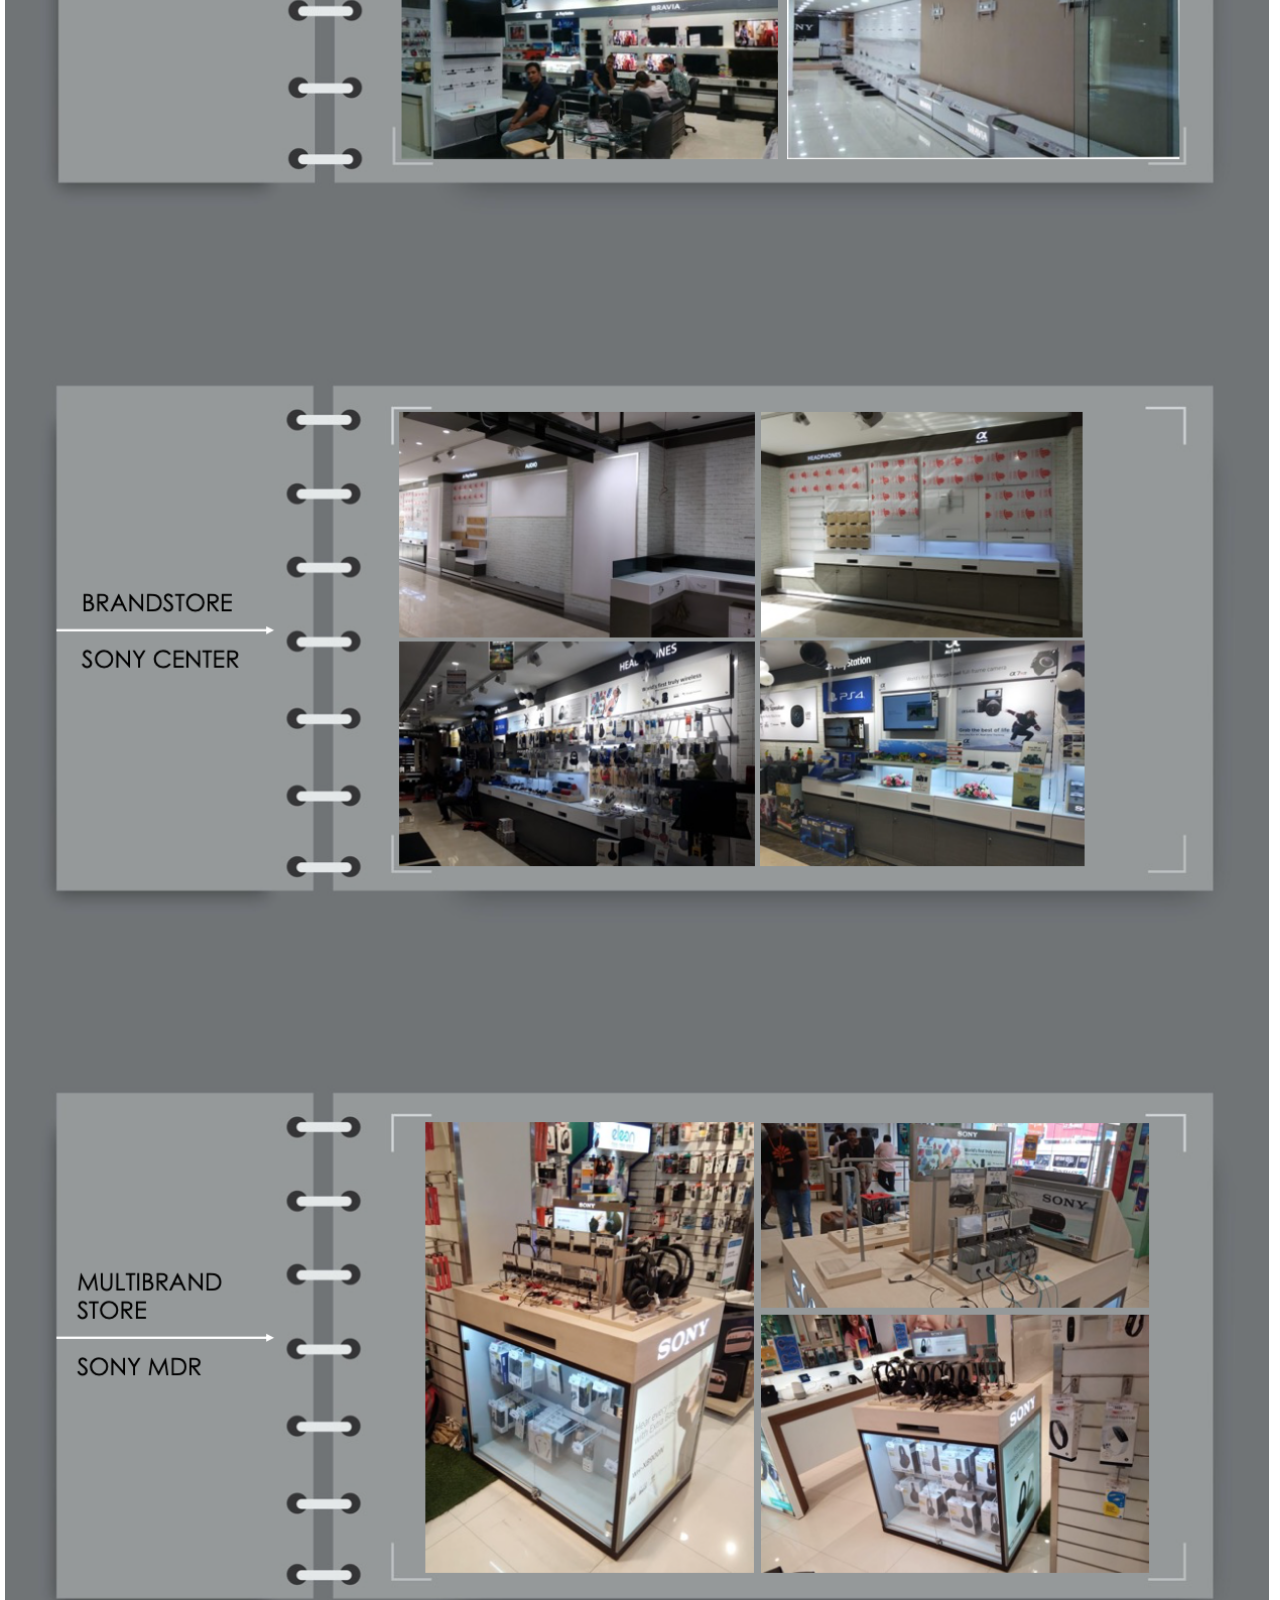
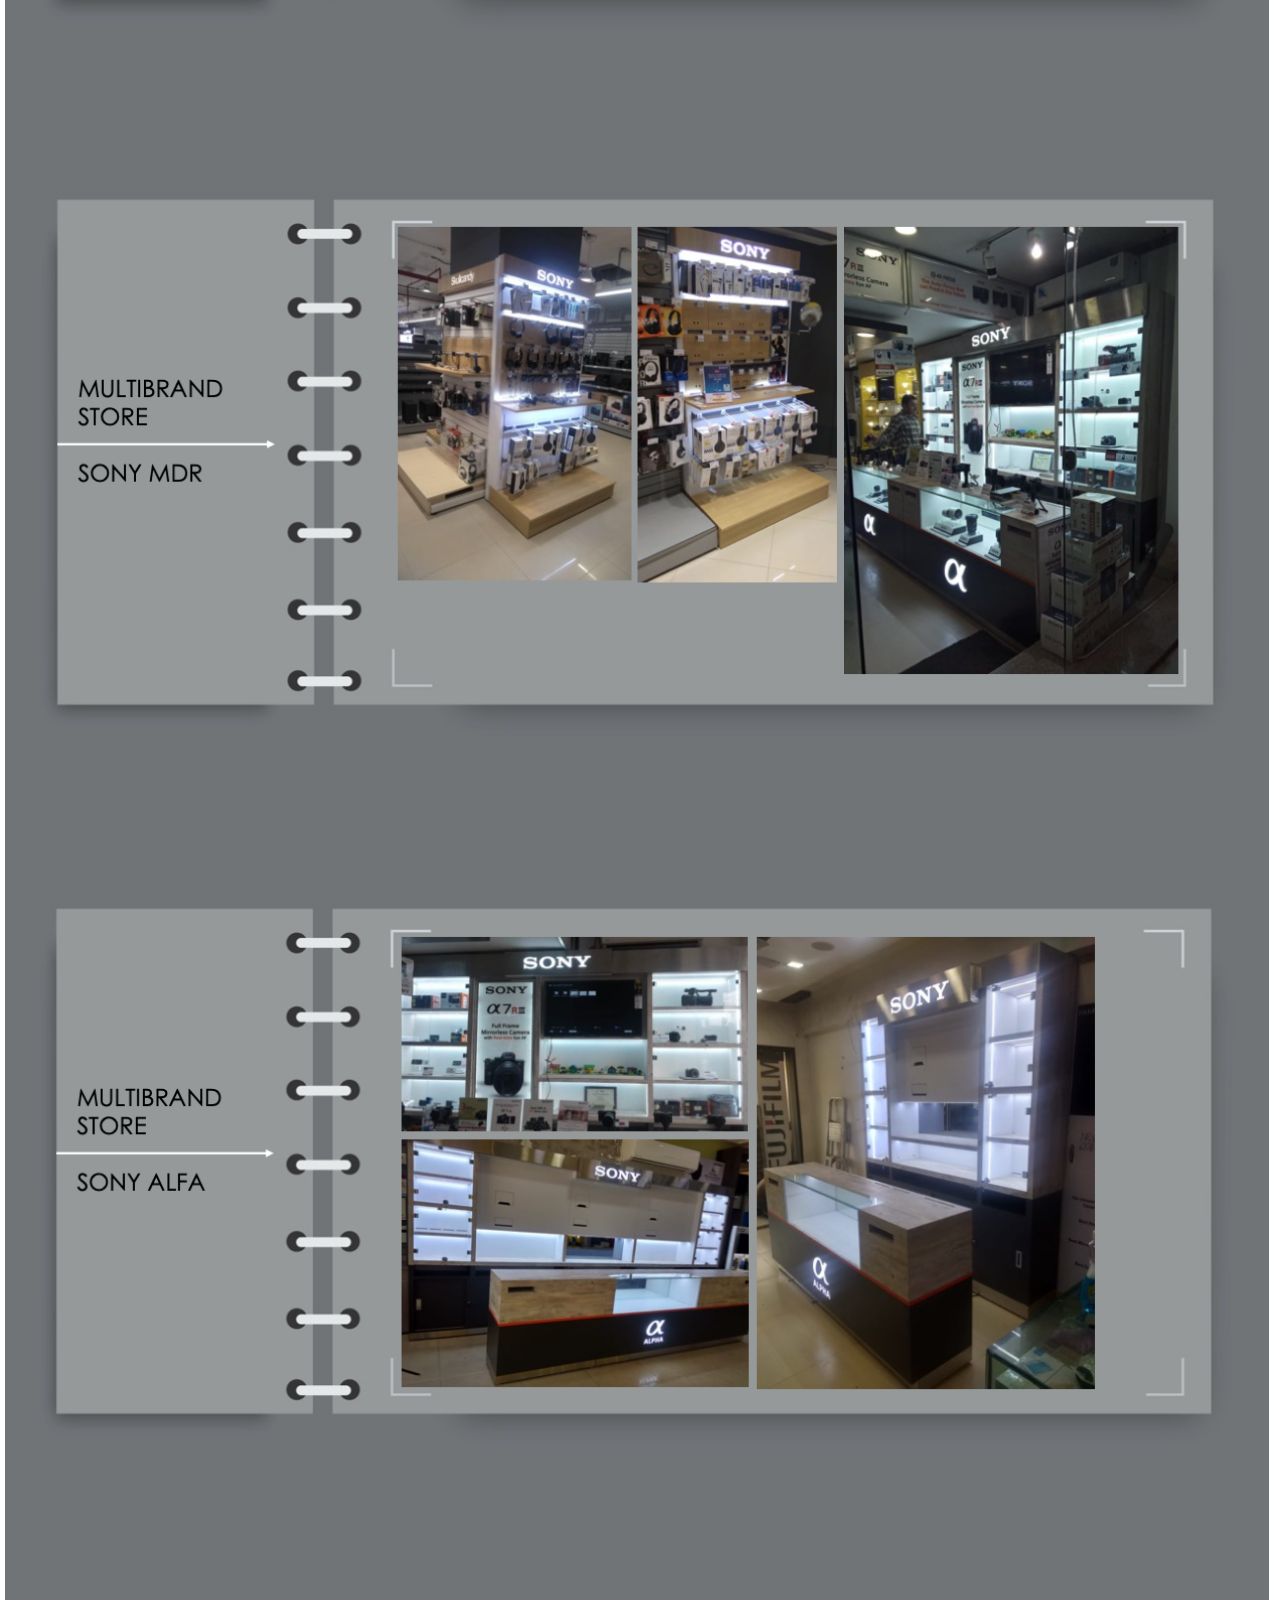
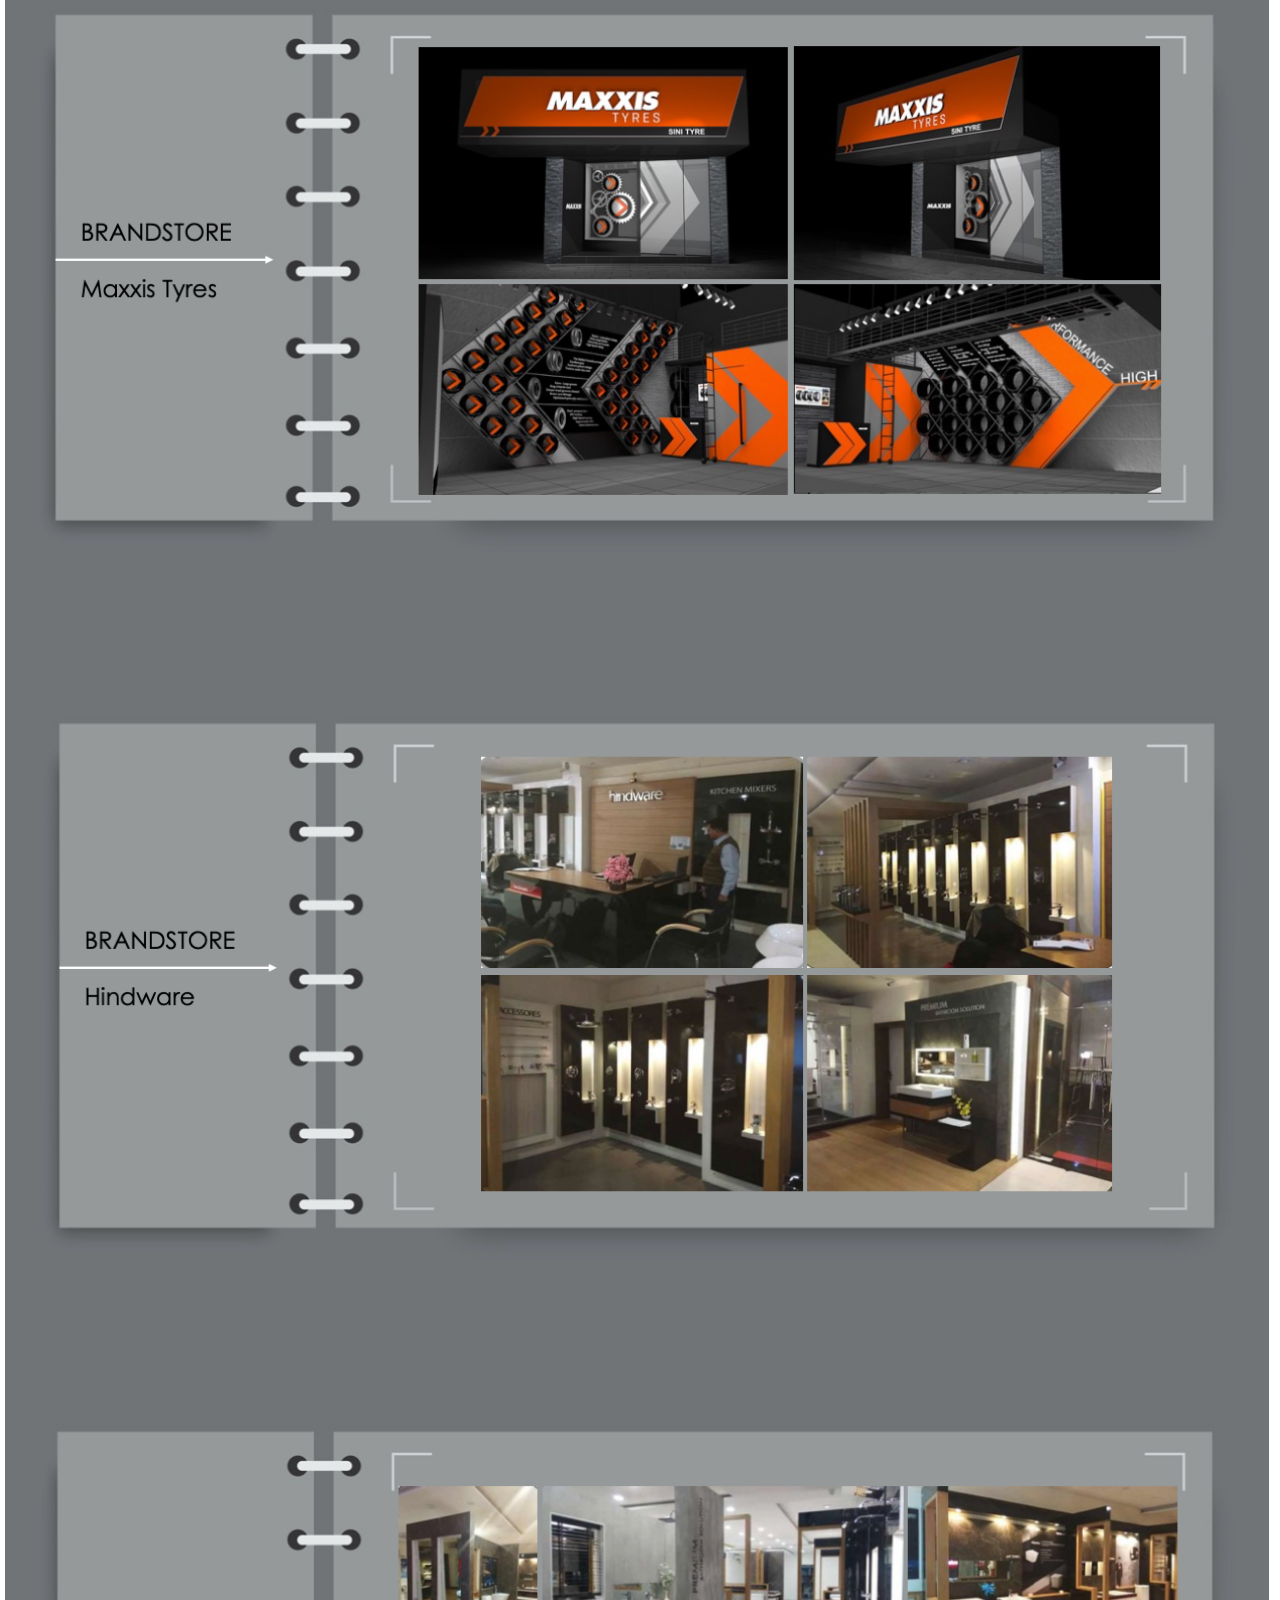
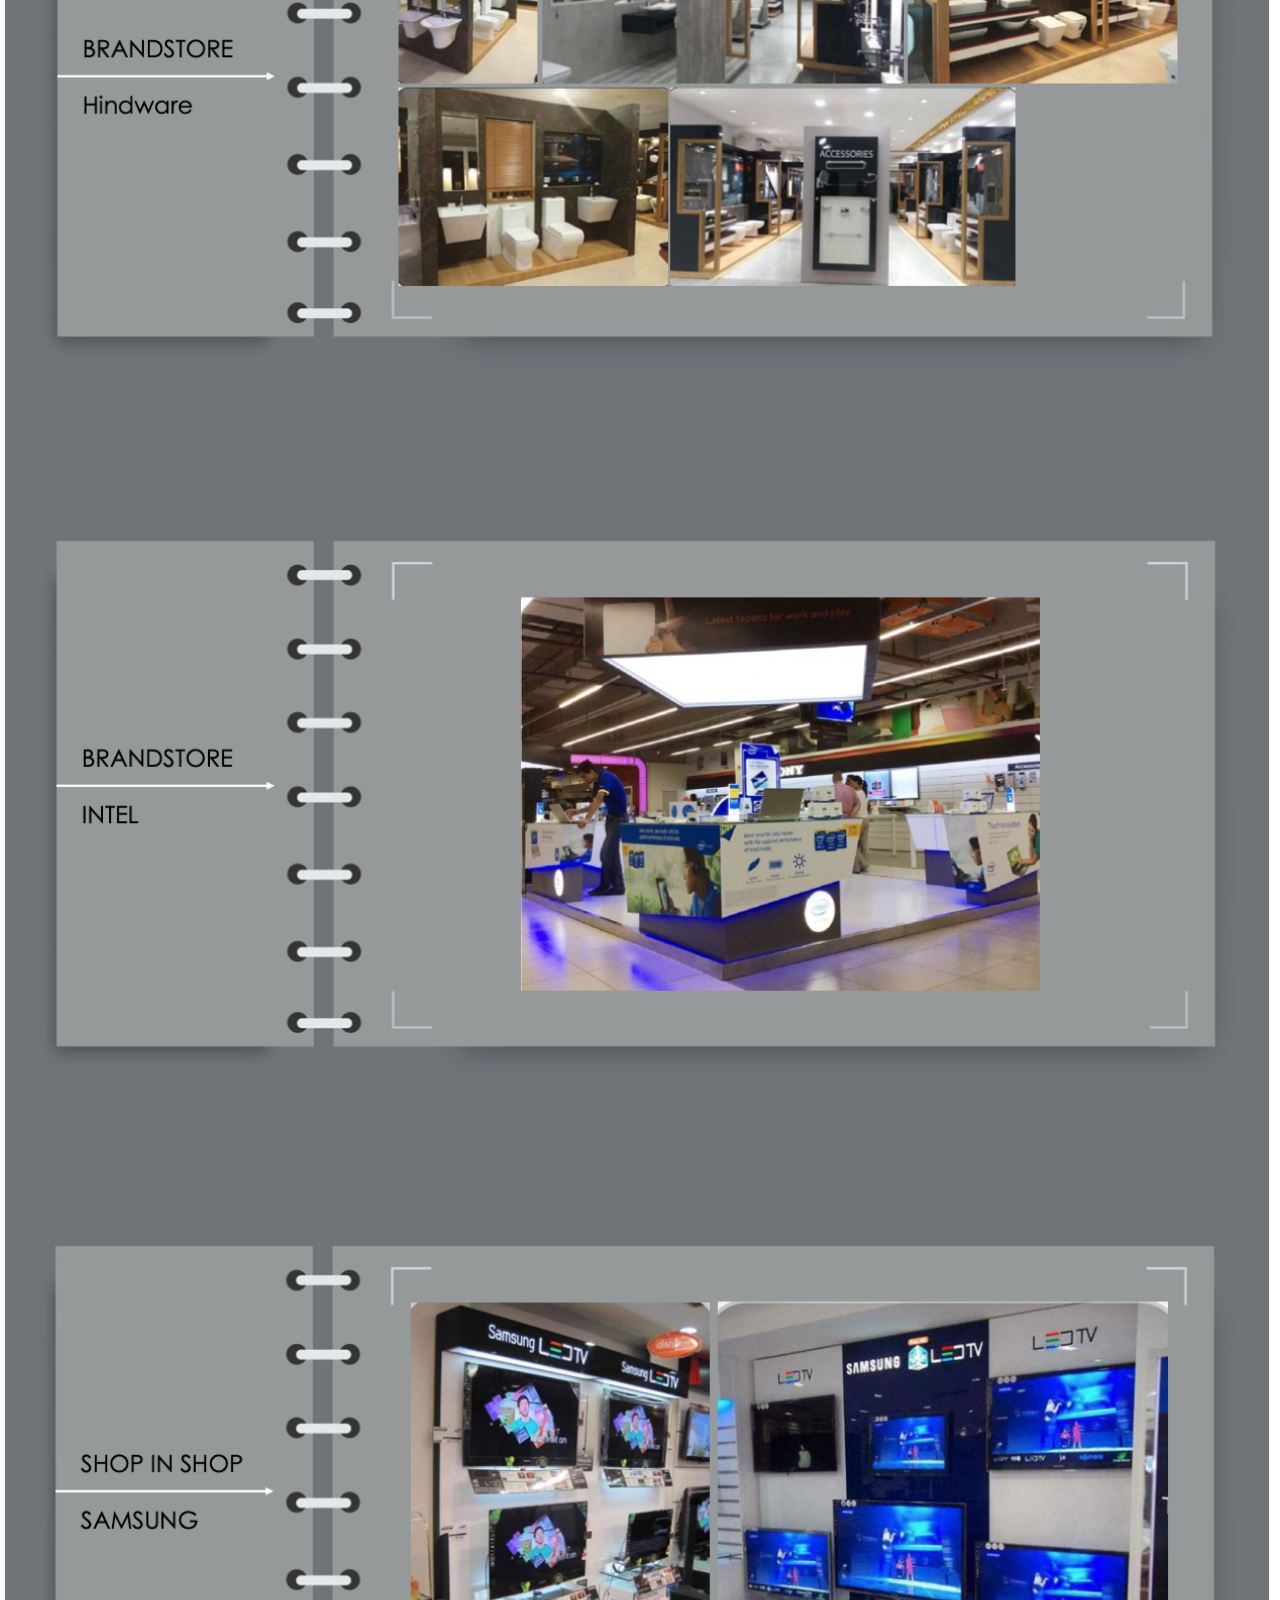
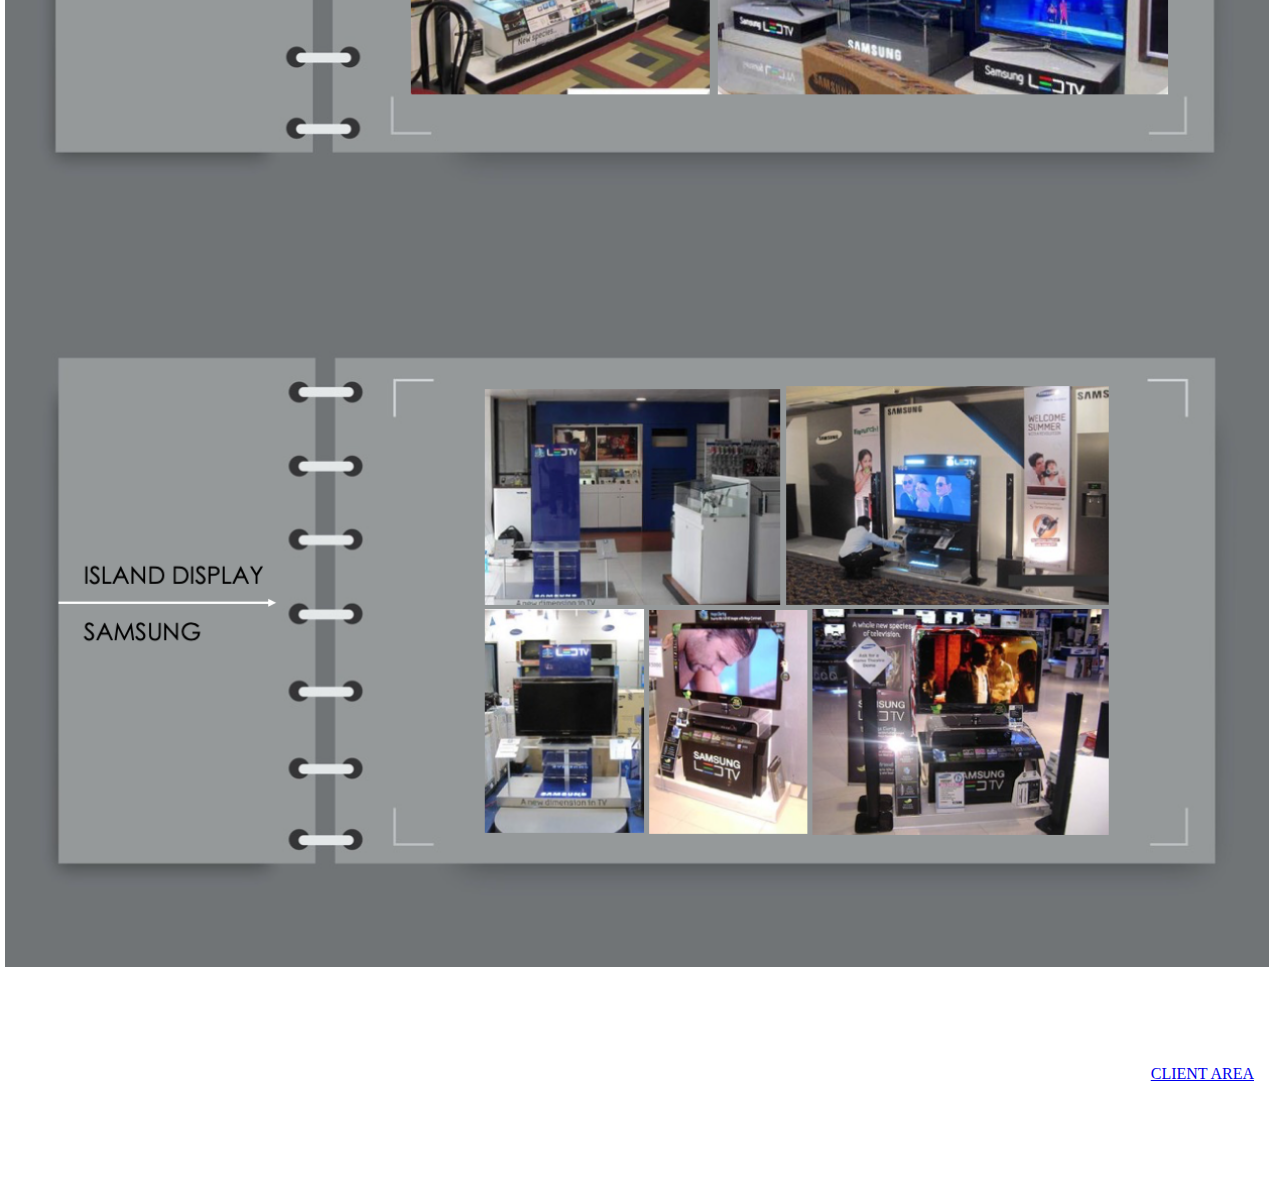
==== commit ec5cea61: "hi" ====
--- a/index.html
+++ b/index.html
@@ -135,7 +135,7 @@
             ©Copyright 2021-2022 thebigfish.in, Inc
           </h5>
           <center>
-          <a class="btn btn-outline-secondary" href="Client_Area/index1.html">click</a>
+          <a class="btn btn-outline-secondary" style="margin-top:20px; float: right;" href="Client_Area/index1.html">CLIENT AREA</a>
           </center>
         </div>
       </footer>
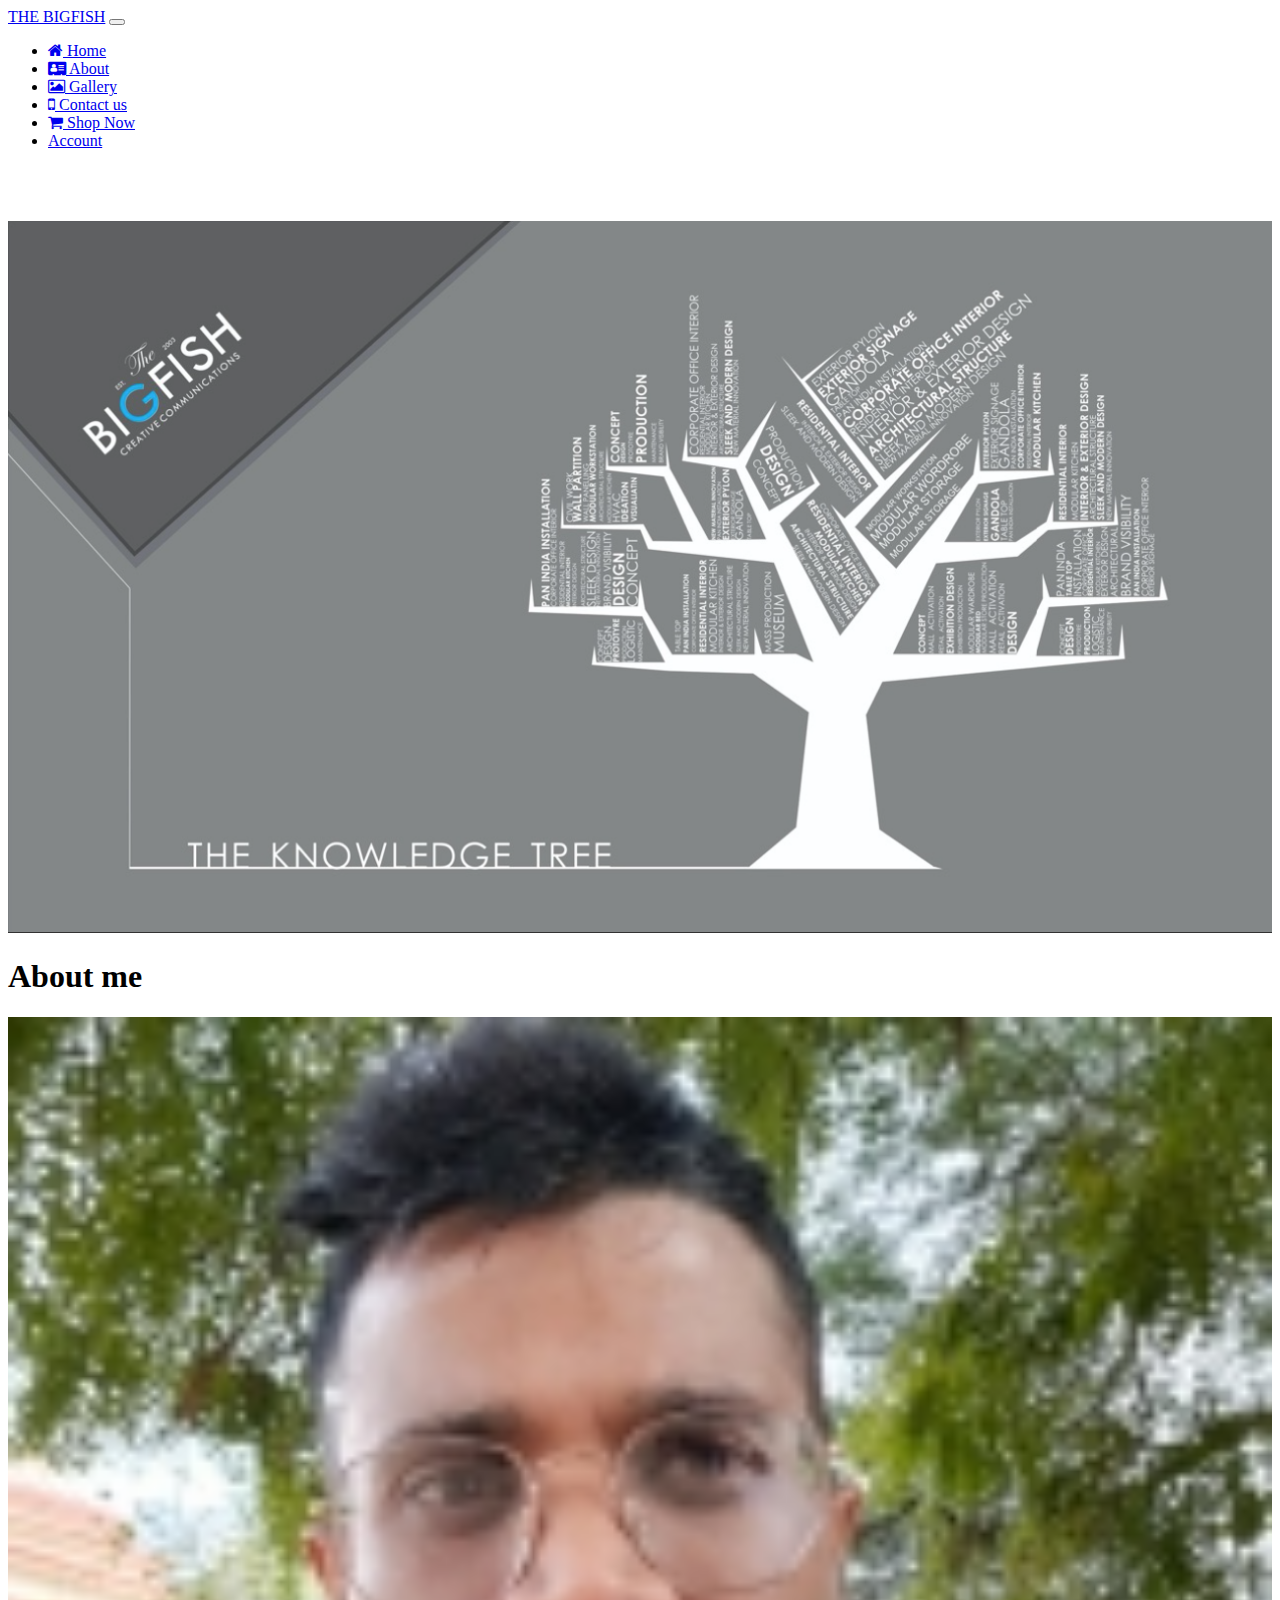
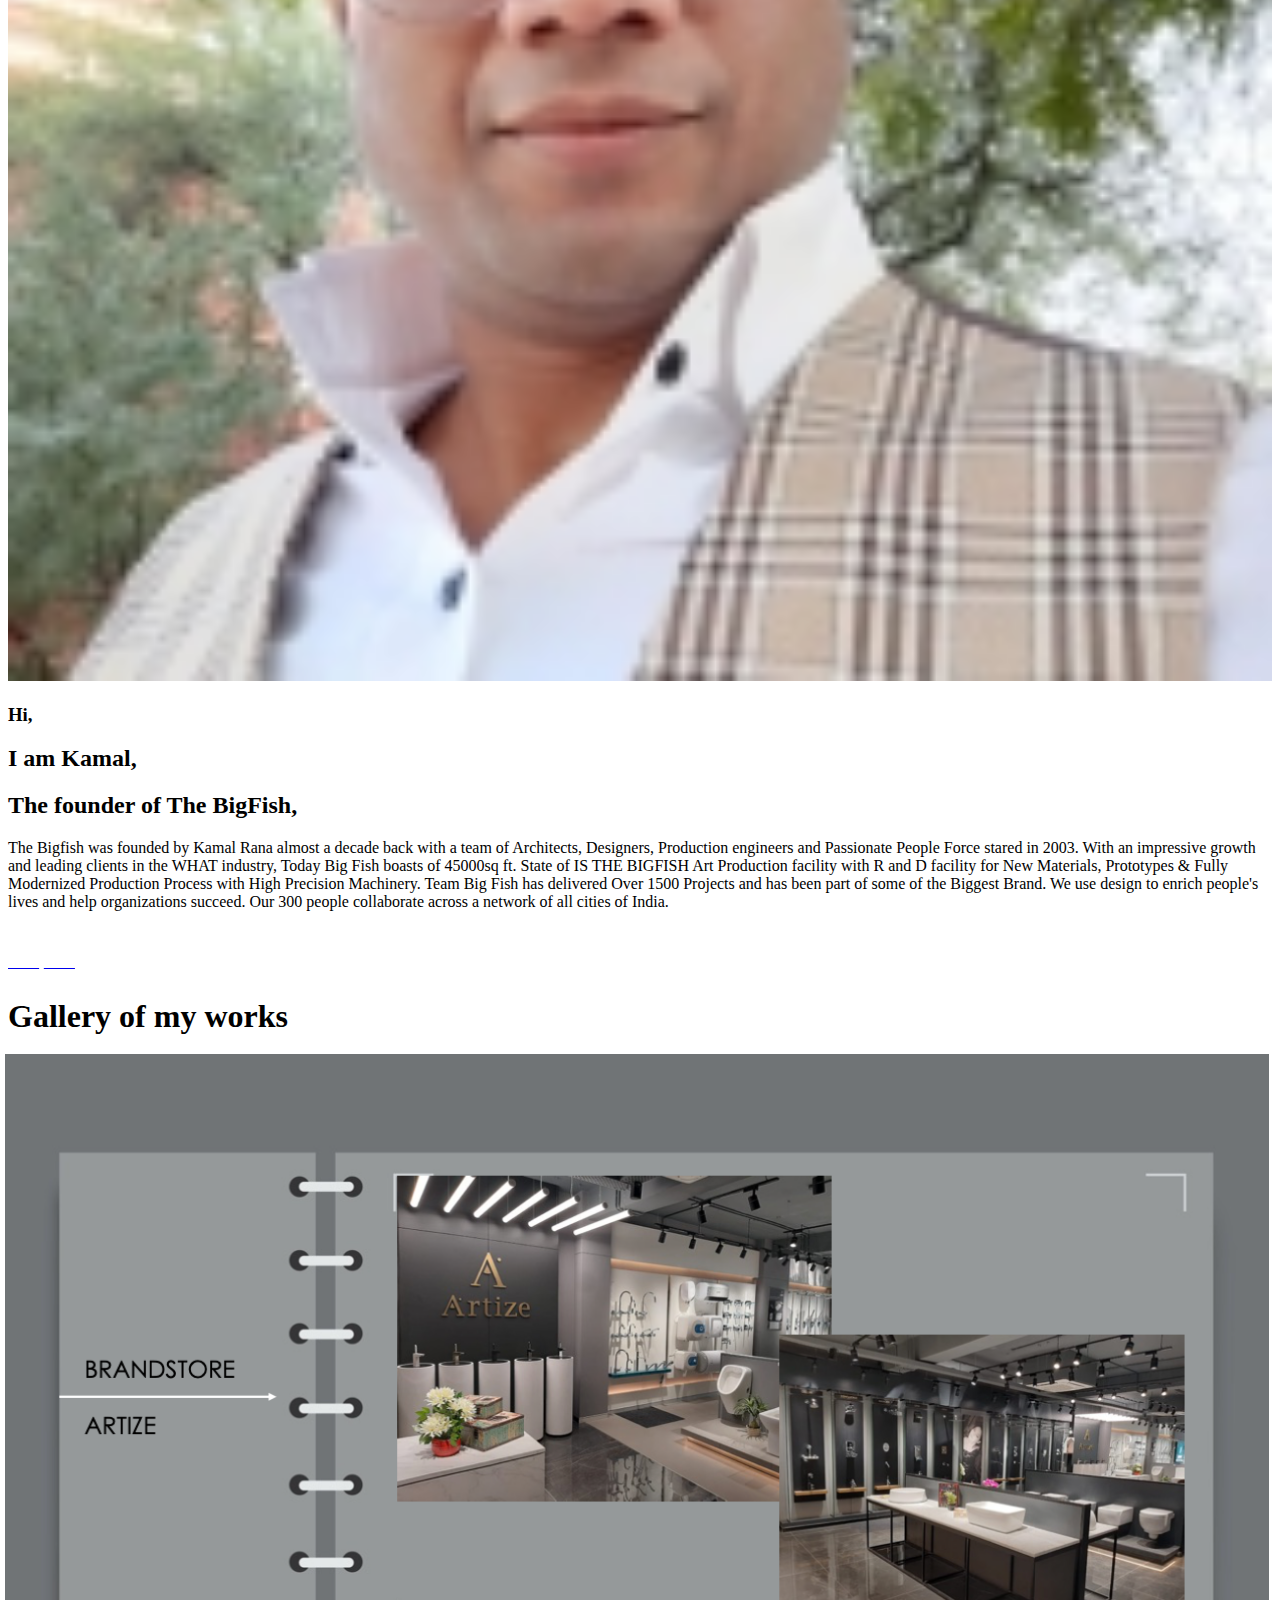
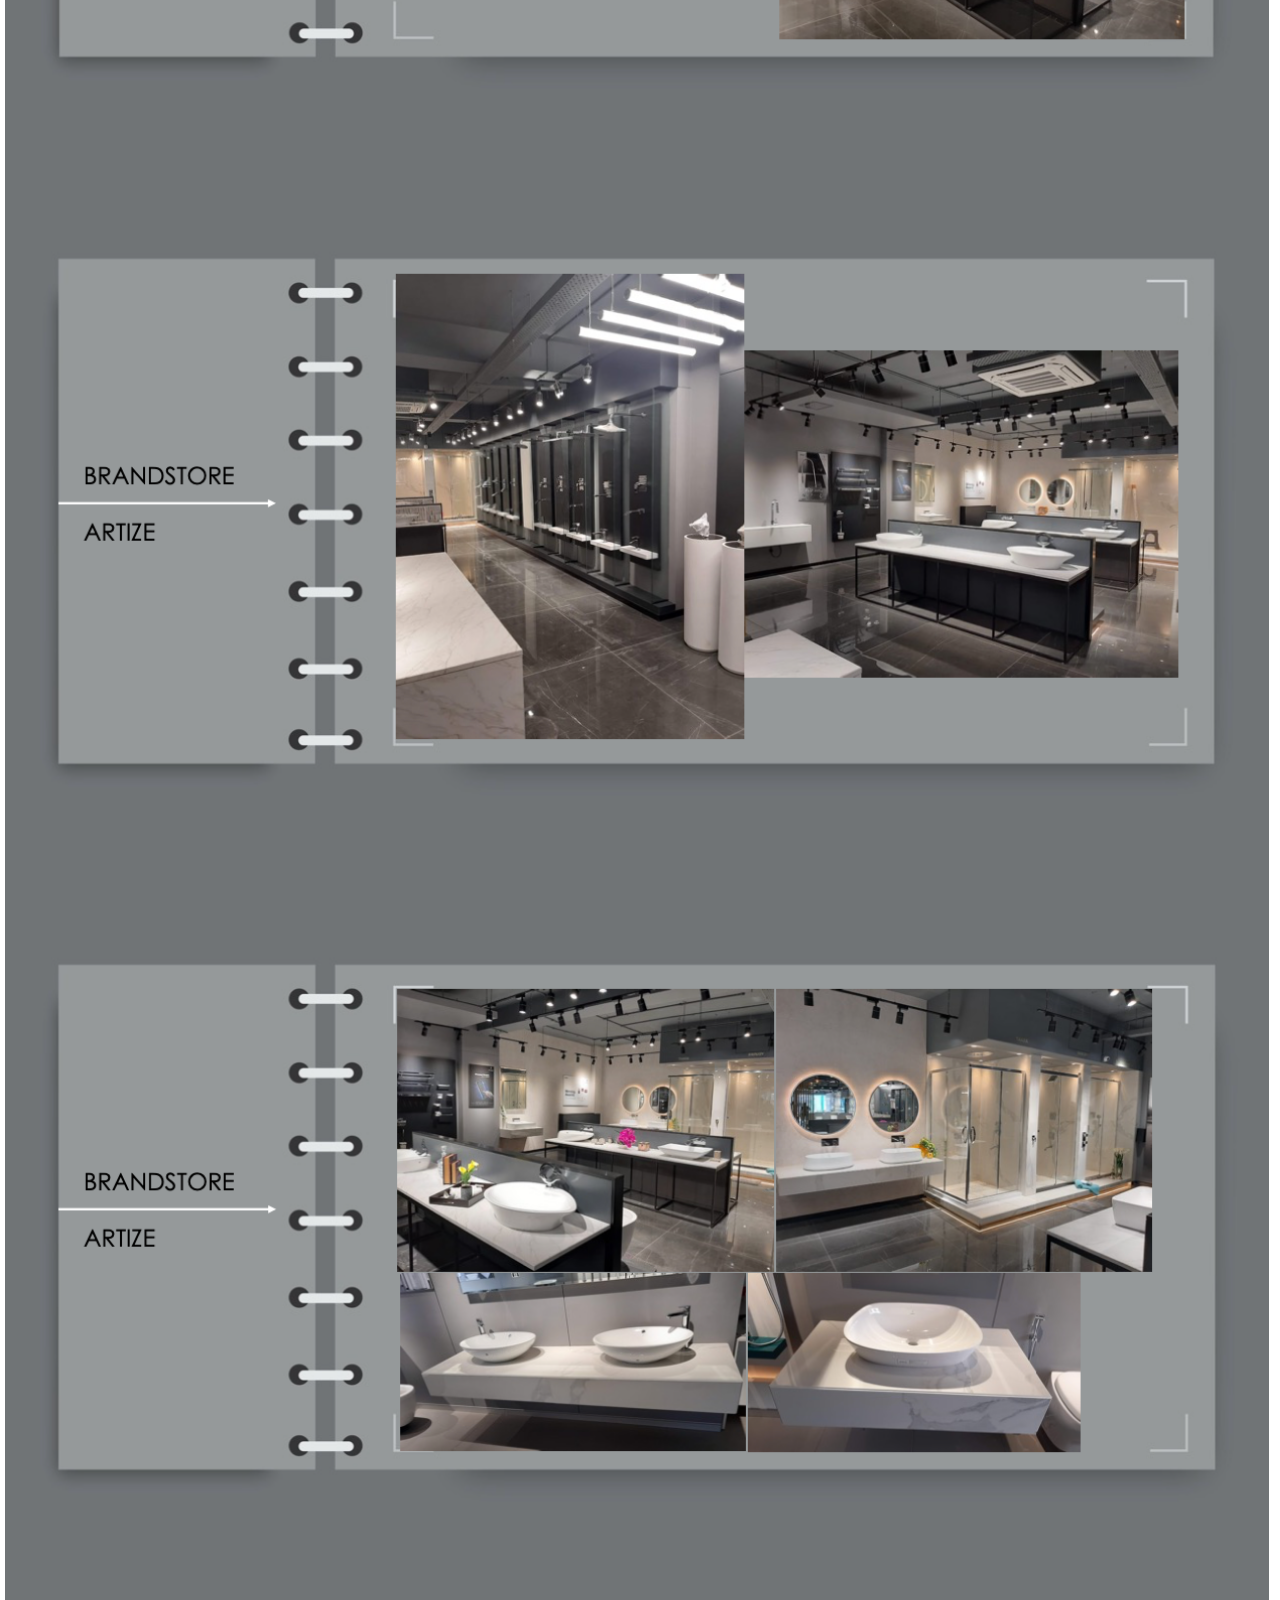
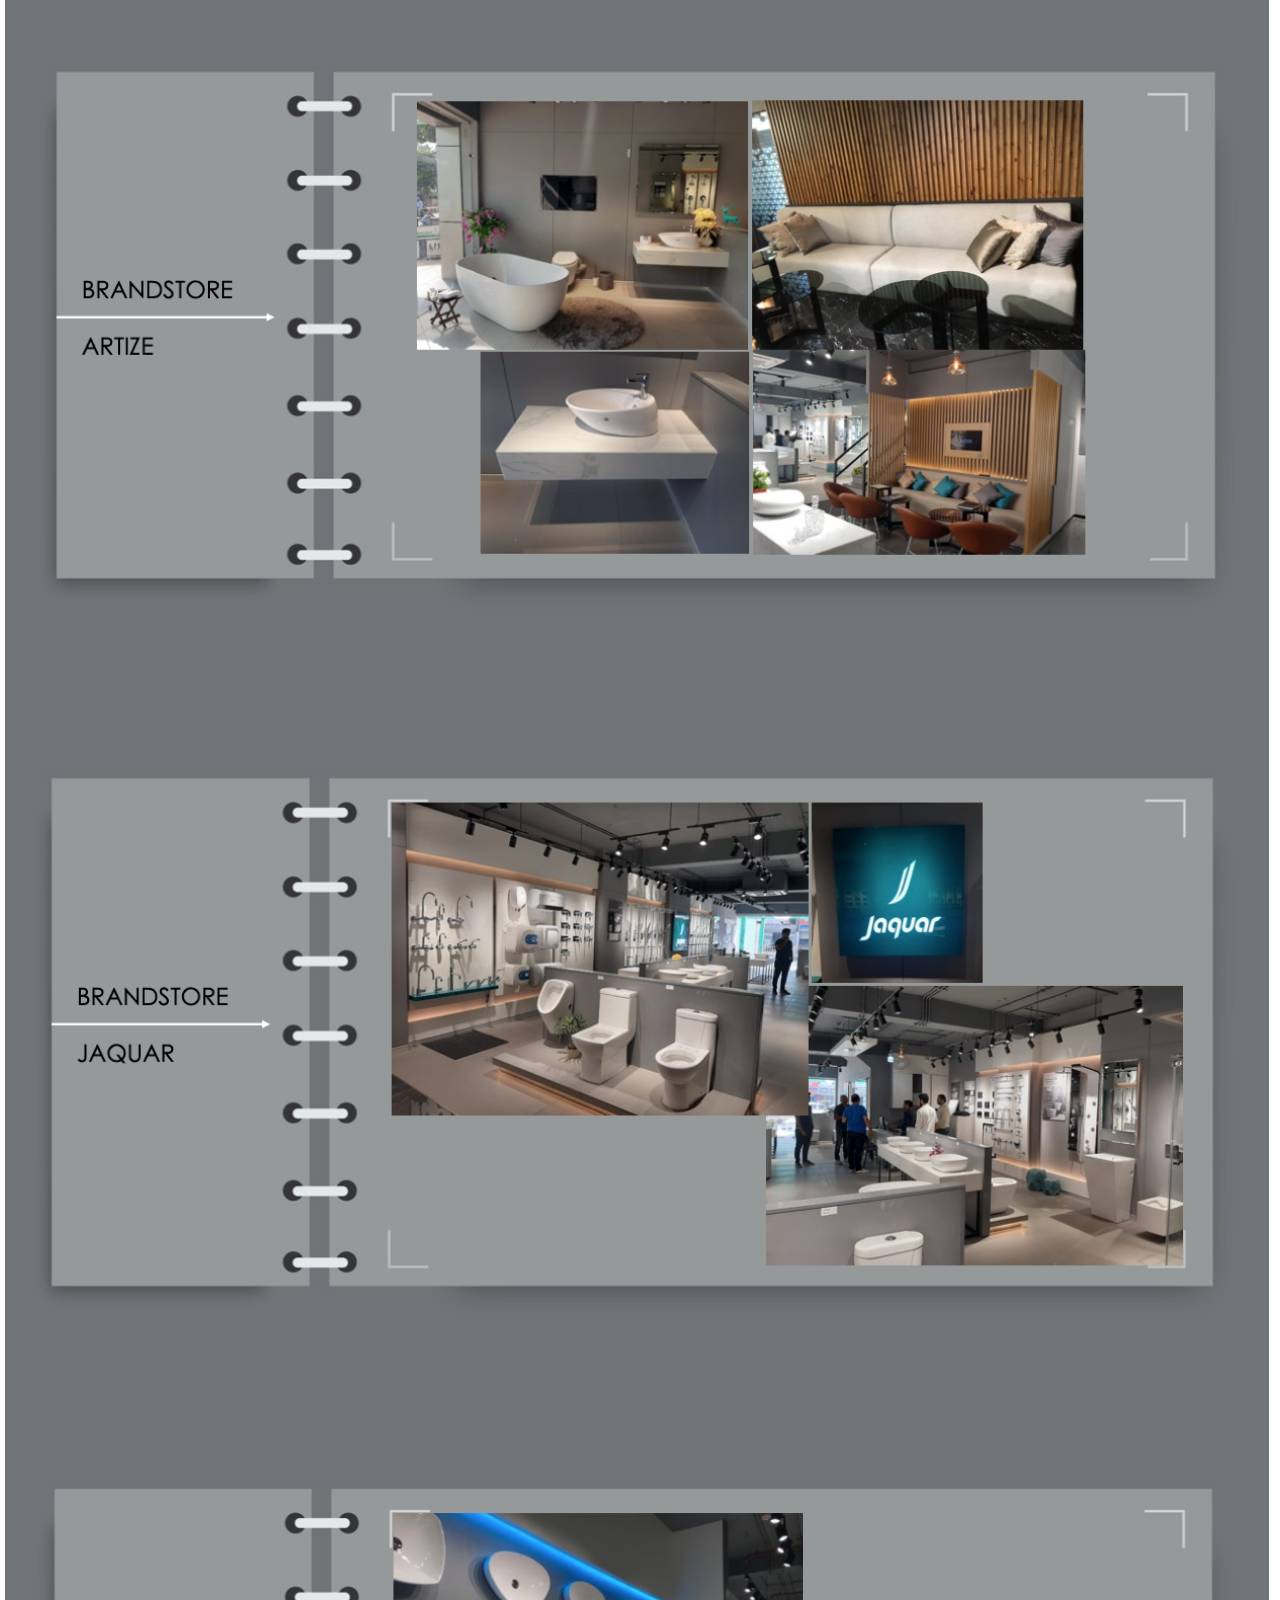
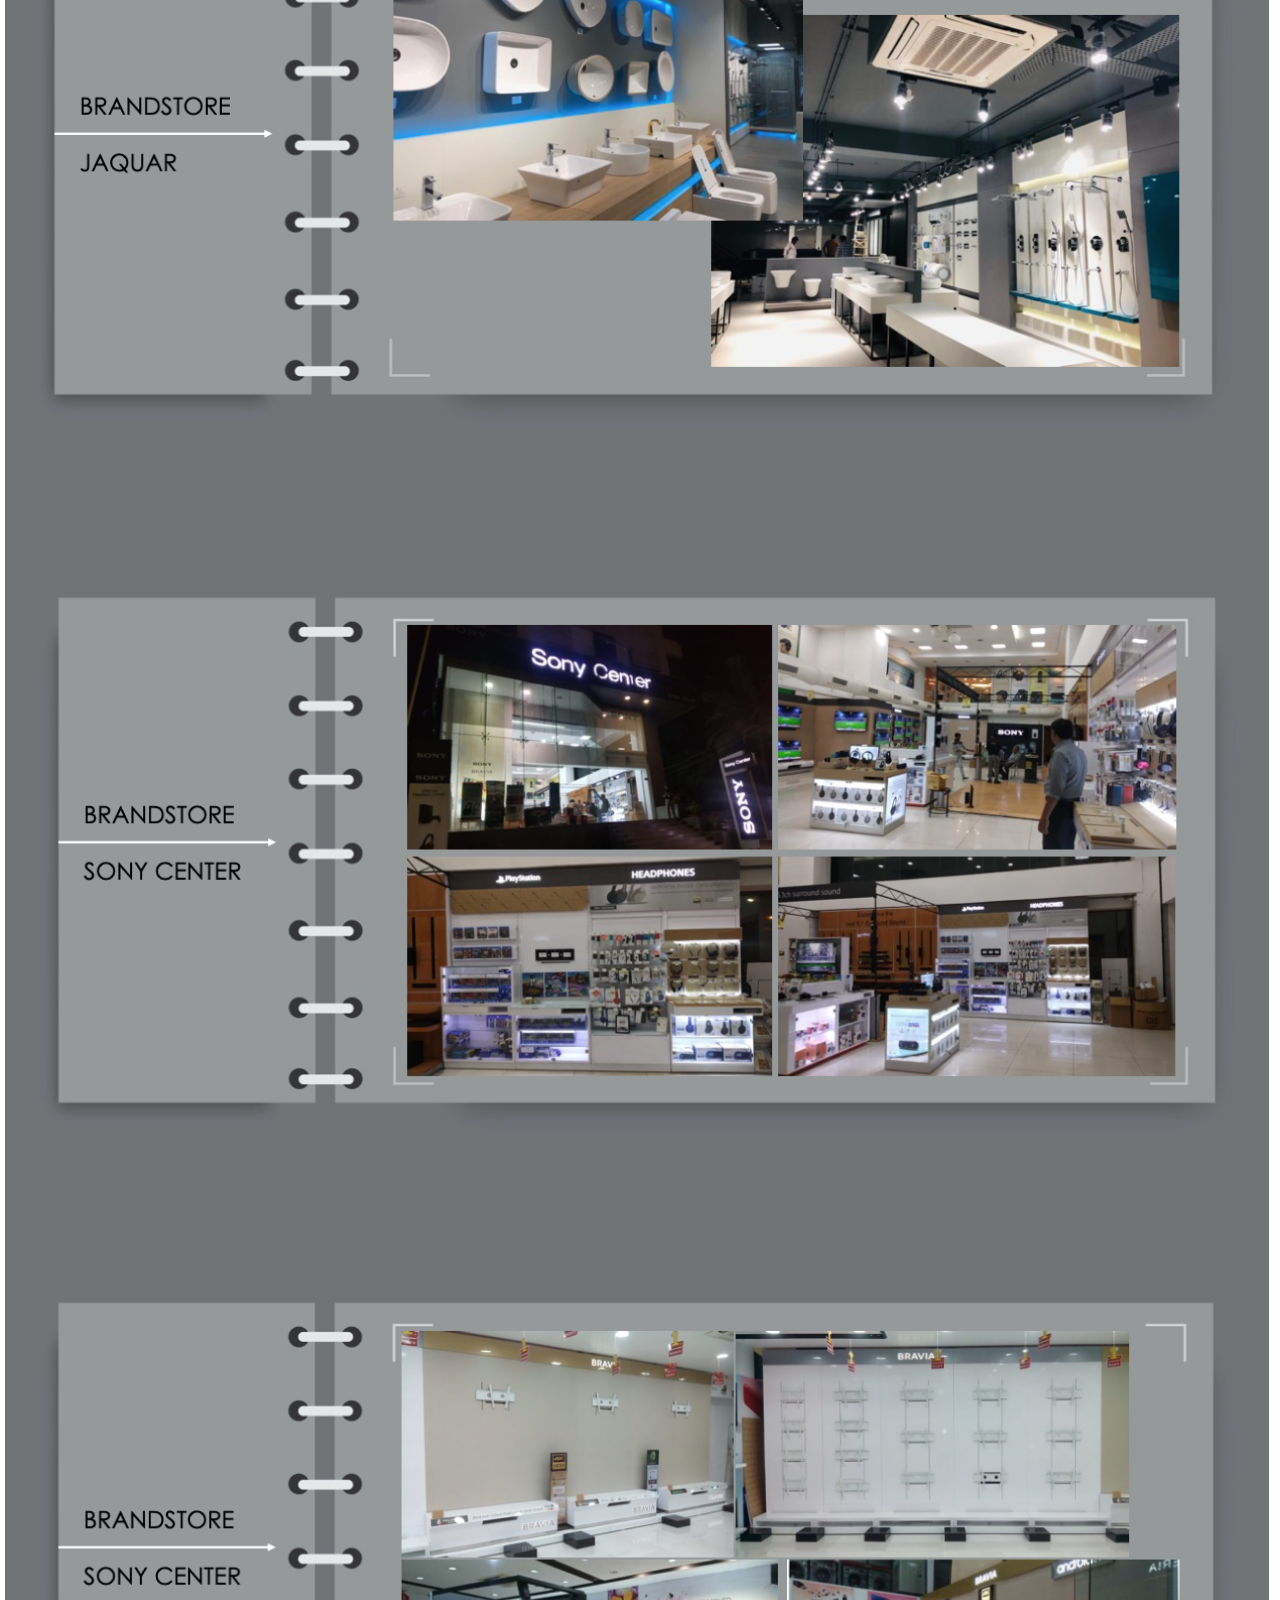
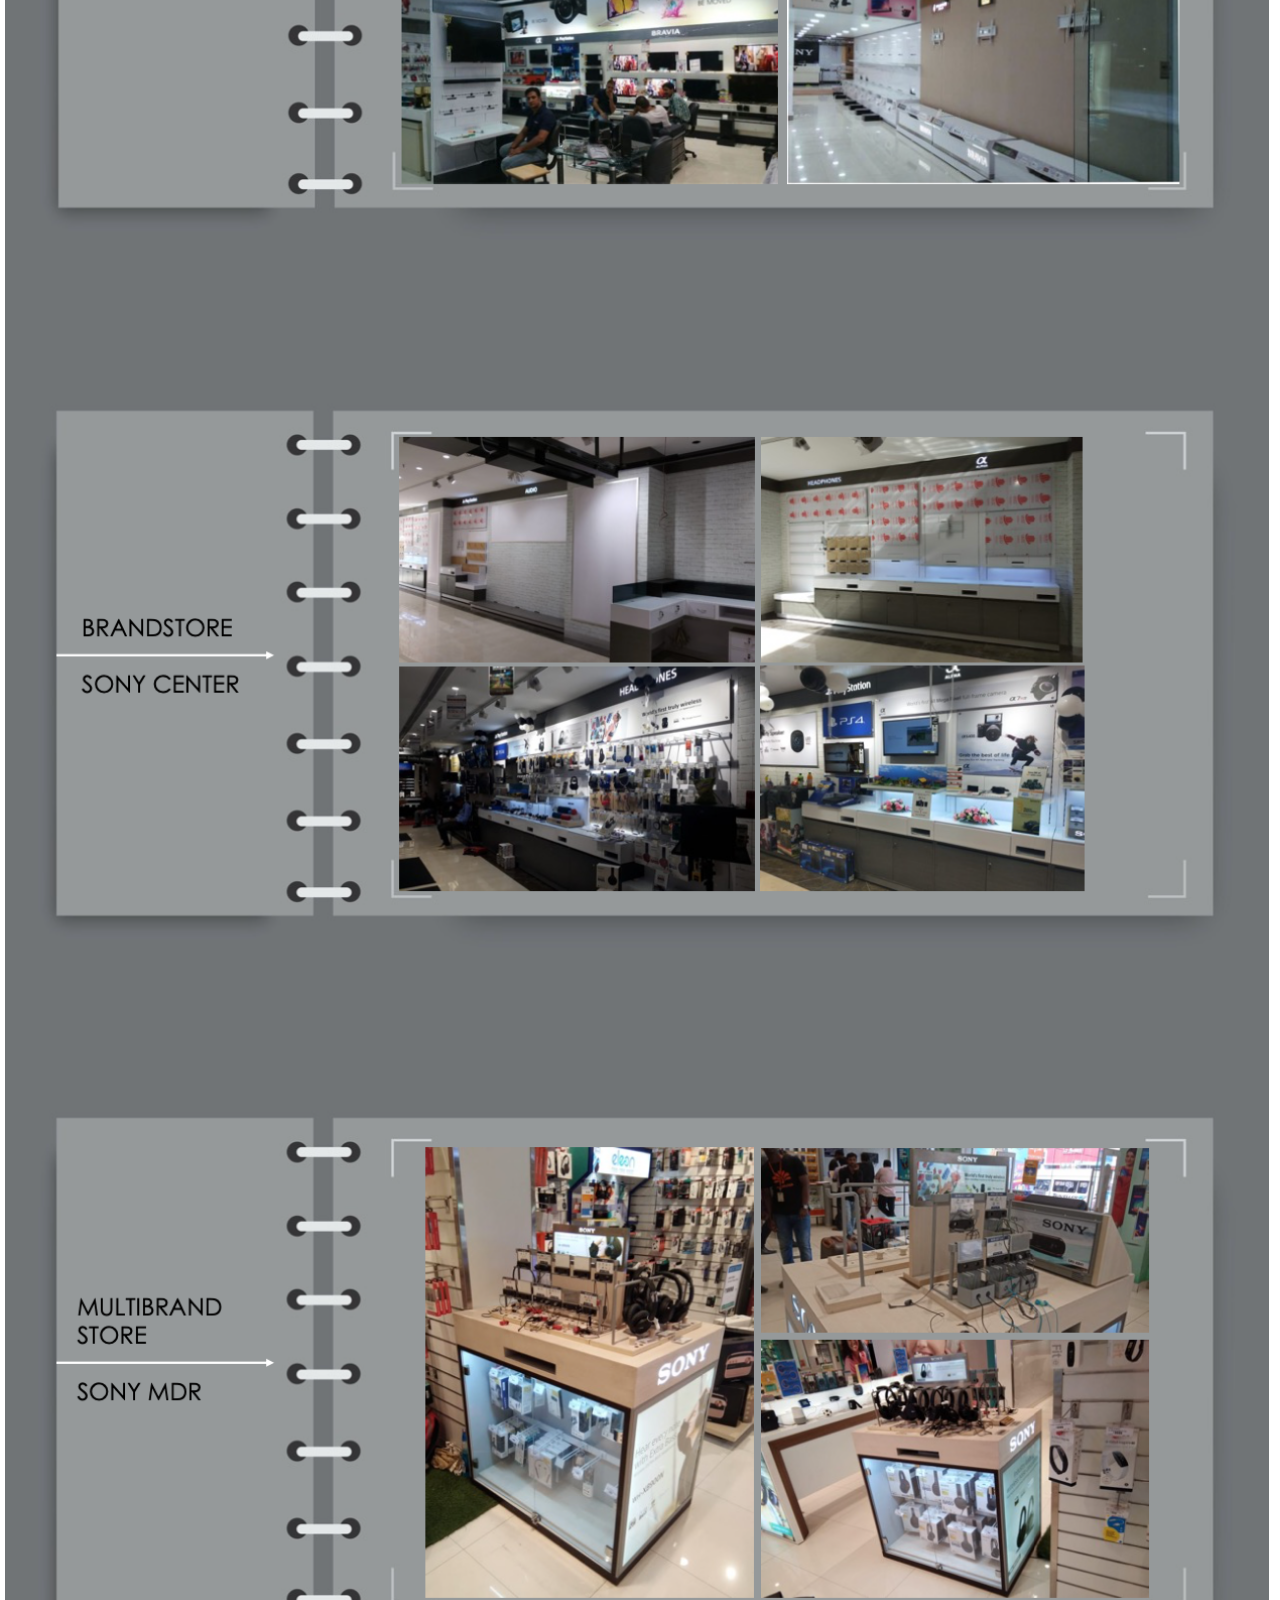
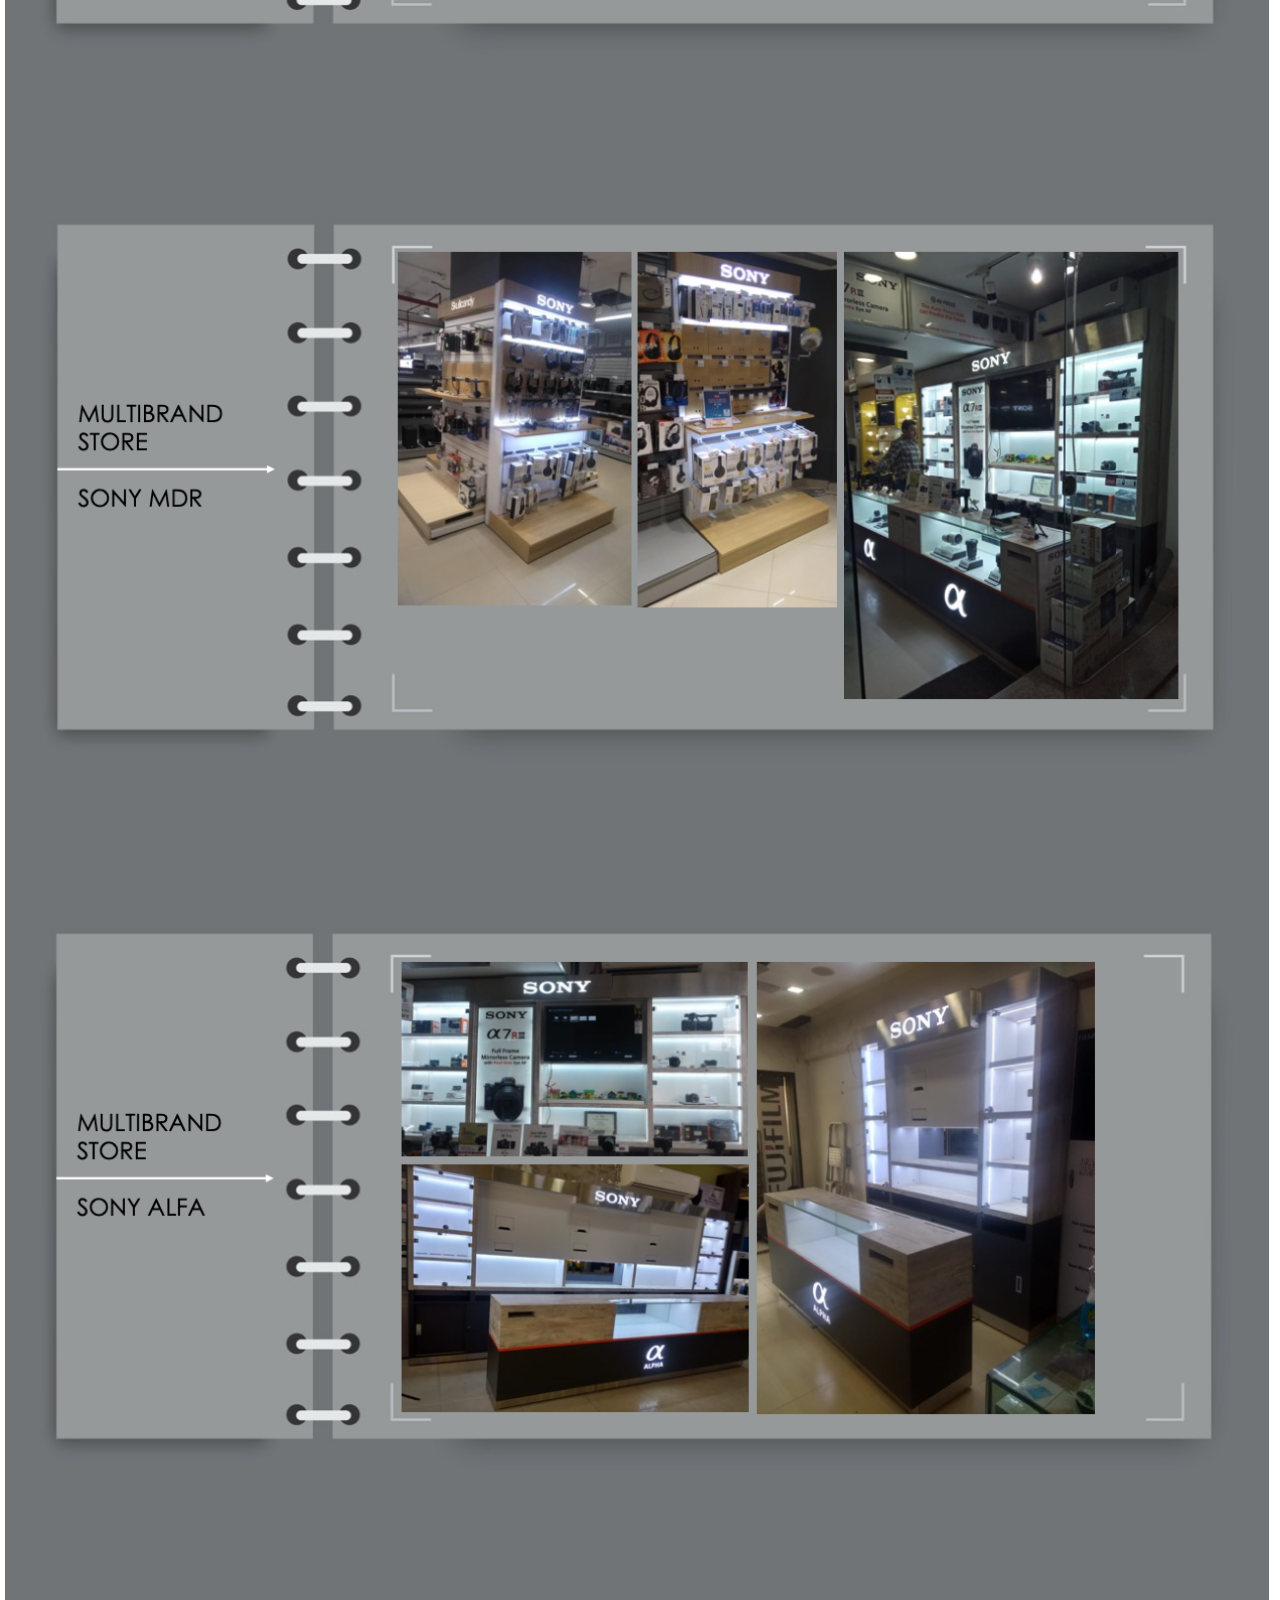
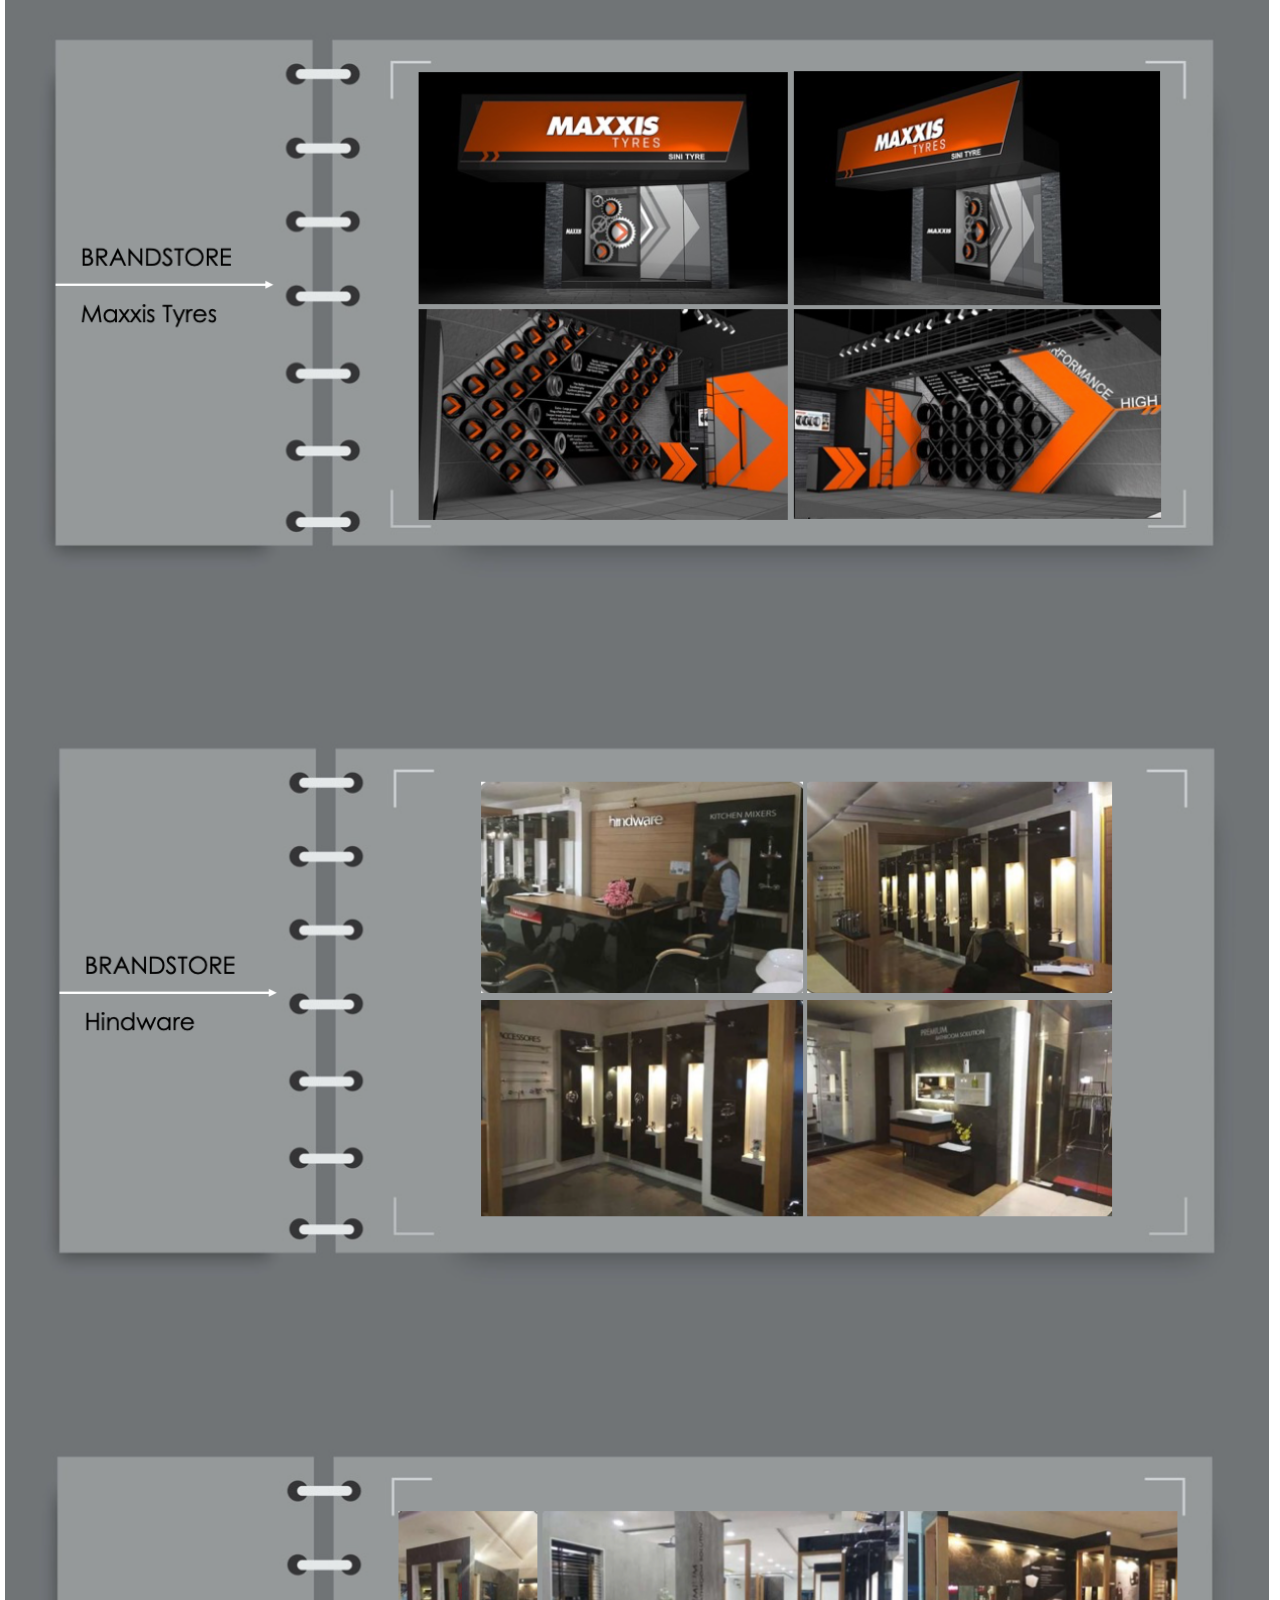
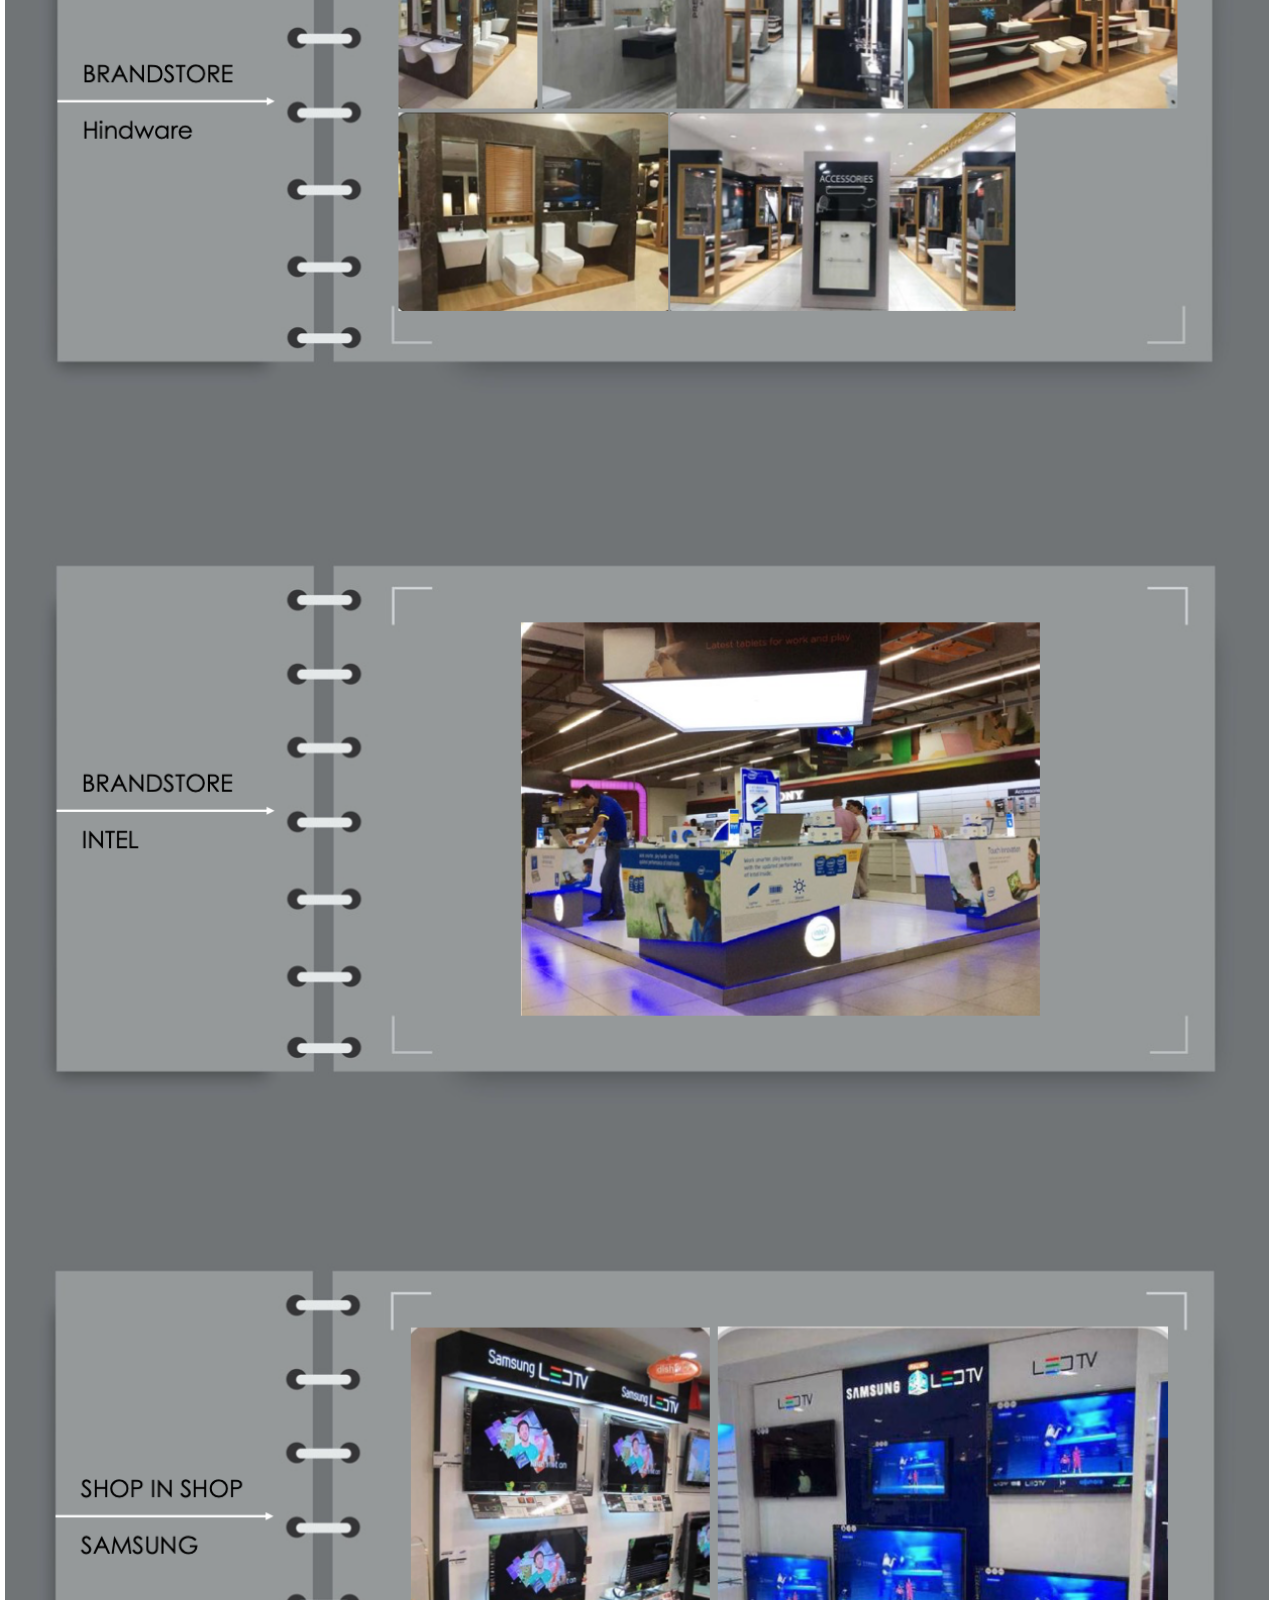
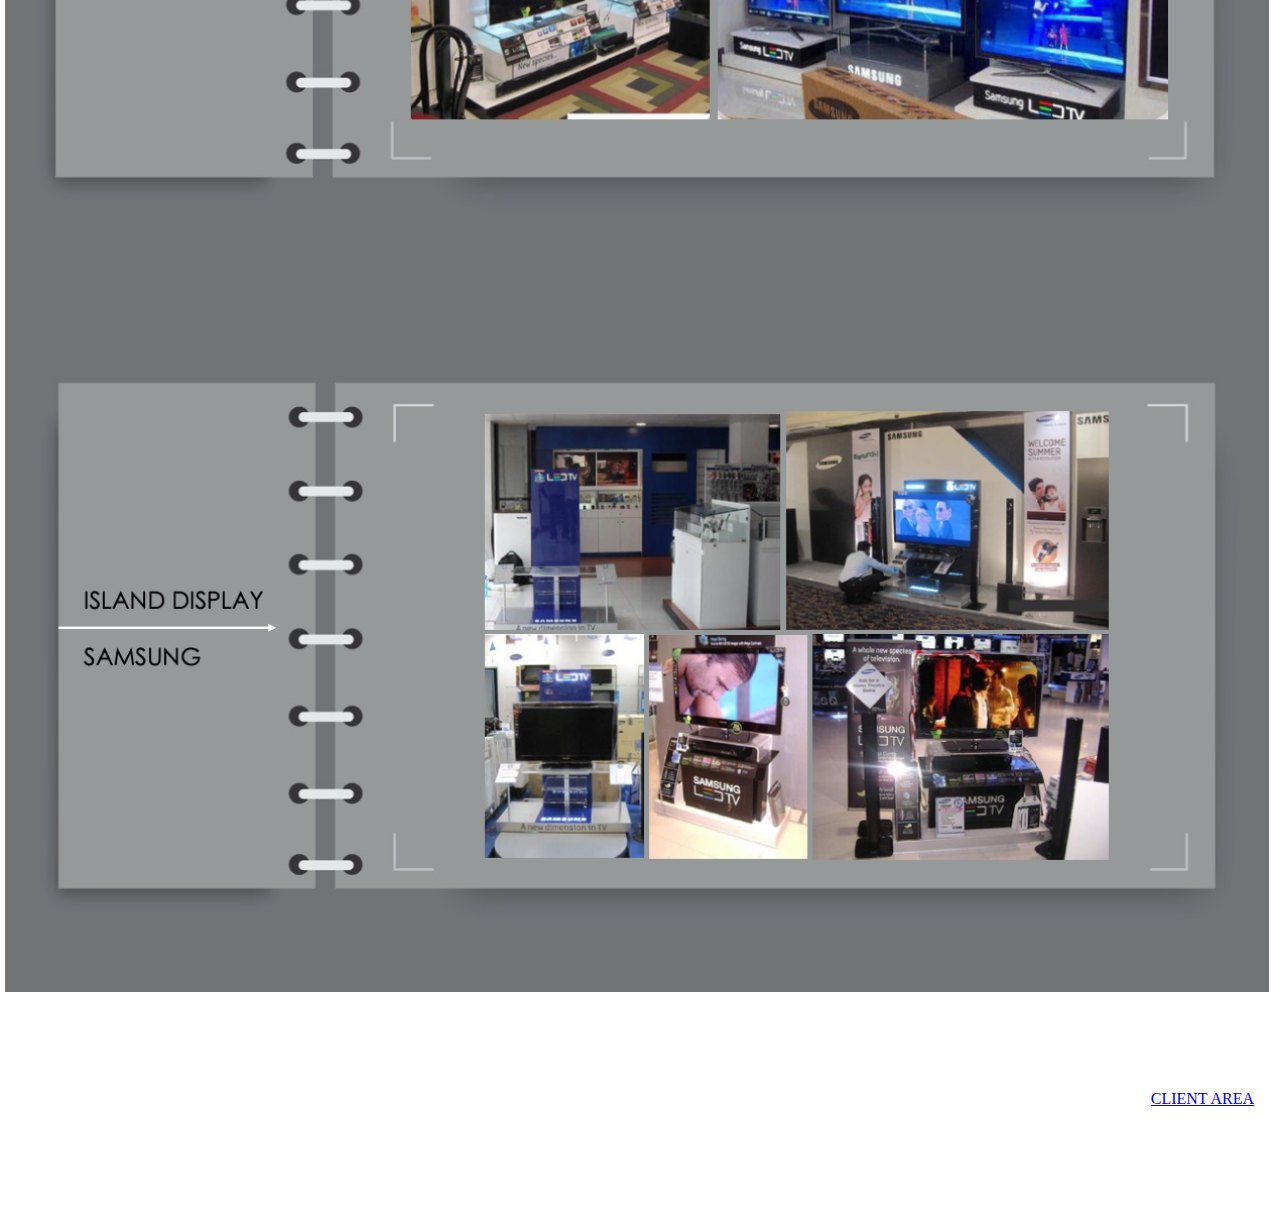
==== commit 1ad92887: "hi" ====
--- a/index.html
+++ b/index.html
@@ -11,12 +11,13 @@
     <script src="https://cdn.jsdelivr.net/npm/bootstrap@4.5.3/dist/js/bootstrap.min.js" integrity="sha384-w1Q4orYjBQndcko6MimVbzY0tgp4pWB4lZ7lr30WKz0vr/aWKhXdBNmNb5D92v7s" crossorigin="anonymous"></script>
     <link rel="stylesheet" href="style.css">
     <link rel="stylesheet" href="https://cdnjs.cloudflare.com/ajax/libs/font-awesome/4.7.0/css/font-awesome.min.css">
+    <link rel="stylesheet" href="https://cdnjs.cloudflare.com/ajax/libs/font-awesome/6.4.0/css/all.min.css" integrity="sha512-iecdLmaskl7CVkqkXNQ/ZH/XLlvWZOJyj7Yy7tcenmpD1ypASozpmT/E0iPtmFIB46ZmdtAc9eNBvH0H/ZpiBw==" crossorigin="anonymous" referrerpolicy="no-referrer" />
     <link rel="shortcut icon" href="favicon.ico">
 </head>
   <body>
     <!--navbar-->
     <nav class="navbar navbar-expand-lg navbar-light bg-light fixed-top" id="navbar">
-      <a class="navbar-brand" href="#">THE BIGFISH</a>
+      <a class="navbar-brand" href="#" >THE BIGFISH</a>
       <button class="navbar-toggler" type="button" data-toggle="collapse" data-target="#main-nav" aria-controls="navbarSupportedContent" aria-expanded="false" aria-label="Toggle navigation">
         <span class="navbar-toggler-icon"></span>
       </button>
@@ -41,13 +42,16 @@
           <li class="nav-item">
             <a href="shopnow.html" class="nav-link"><i class="fa fa-shopping-cart"></i> Shop Now</a>
           </li>
+          <li class="nav-item">
+            <a href="account_info.html" class="nav-link"><i class="fa-solid fa-circle-user"></i> Account</a>
+          </li>
         </ul>
         
       </div>
     </nav>
 
     <!--Bannerpic-->
-    <img class="d-block w-100" src="Bannerpic.png" data-src="holder.js/900x400?theme=social" alt="900x400" data-holder-rendered="true" style="width: 100%; height: 100%; margin-top: 55px;">
+    <img class="d-block w-100" src="images/Bannerpic.png" data-src="holder.js/900x400?theme=social" alt="900x400" data-holder-rendered="true" style="width: 100%; height: 100%; margin-top: 55px;">
     
     
     <!--about me-->
@@ -71,9 +75,9 @@
             Art Production facility with R and D facility for New Materials, Prototypes & Fully Modernized Production Process with High Precision Machinery. Team Big Fish has delivered Over 1500 Projects and has been part of some of the Biggest Brand. We use design to enrich people's lives and help organizations succeed. Our 300 people collaborate across a network of all cities of India.
           </p>
           <h3 id="fbin">
-            <a href="https://www.facebook.com/kamalbigfish" target="_blank" id="fb_kr"><i class="fa fa-facebook-square"></i></a>
-            <a href="https://www.instagram.com/" id="ig_kr" target="_blank"><i class="fa fa-instagram"></i></a>
-            <a href="https://in.linkedin.com/in/kamal-rana-b7984b198" id="lk_kr" target="_blank"><i class="fa fa-linkedin"></i></a>
+            <a href="https://www.facebook.com/kamalbigfish" target="_blank" id="fb_kr"><i class="fa-brands fa-square-facebook"></i></a>
+            <a href="https://www.instagram.com/" id="ig_kr" target="_blank"><i class="fa-brands fa-instagram"></i></a>
+            <a href="https://in.linkedin.com/in/kamal-rana-b7984b198" id="lk_kr" target="_blank"><i class="fa-brands fa-linkedin"></i></a>
           </h3>
         </div>
       </div>
@@ -86,40 +90,40 @@
           <h1 id="gallery_h1">Gallery of my works</h1>
         </div>
         <span id="artize">
-            <img src="artize.png">
-            <img src="artize1.png">
-            <img src="artize2.png">
-            <img src="artize3.png">
+            <img src="images/artize.png">
+            <img src="images/artize1.png">
+            <img src="images/artize2.png">
+            <img src="images/artize3.png">
           </span>
           <span id="jaguar">
-              <img src="jaguar1.png">
-              <img src="jaguar2.png">
+              <img src="images/jaguar1.png">
+              <img src="images/jaguar2.png">
           </span>
           <span id="sonyCenter">
-              <img src="sn2.png">
-              <img src="sn3.png">
-              <img src="sn4.png">
+              <img src="images/sn2.png">
+              <img src="images/sn3.png">
+              <img src="images/sn4.png">
           </span>
           <span id="sonyMdr">
-              <img src="snmd1.png">
-              <img src="snmd2.png">
+              <img src="images/snmd1.png">
+              <img src="images/snmd2.png">
           </span>
           <span id="sonyAlfa">
-              <img src="snal1.png">
+              <img src="images/snal1.png">
           </span>
           <span id="maxxisTyre">
-              <img src="maxty.png">
+              <img src="images/maxty.png">
           </span>
           <span id="hindWare">
-              <img src="hw1.png">
-              <img src="hw2.png">
+              <img src="images/hw1.png">
+              <img src="images/hw2.png">
           </span>
           <span id="intel">
-              <img src="intel1.png">
+              <img src="images/intel1.png">
           </span>
           <span id="samsung">
-              <img src="sm1.png">
-              <img src="sm2.png">
+              <img src="images/sm1.png">
+              <img src="images/sm2.png">
           </span>
       </div>
 
@@ -132,7 +136,7 @@
           </h4>
           
           <h5 id="copyright_footer">
-            ©Copyright 2021-2022 thebigfish.in, Inc
+            ©Copyright 2023-2024 thebigfish.in, Inc
           </h5>
           <center>
           <a class="btn btn-outline-secondary" style="margin-top:20px; float: right;" href="Client_Area/index1.html">CLIENT AREA</a>
--- a/style.css
+++ b/style.css
@@ -92,4 +92,4 @@
   height: 150px;
   margin-right: 18px;
   margin-left: 12px;
-}+}
